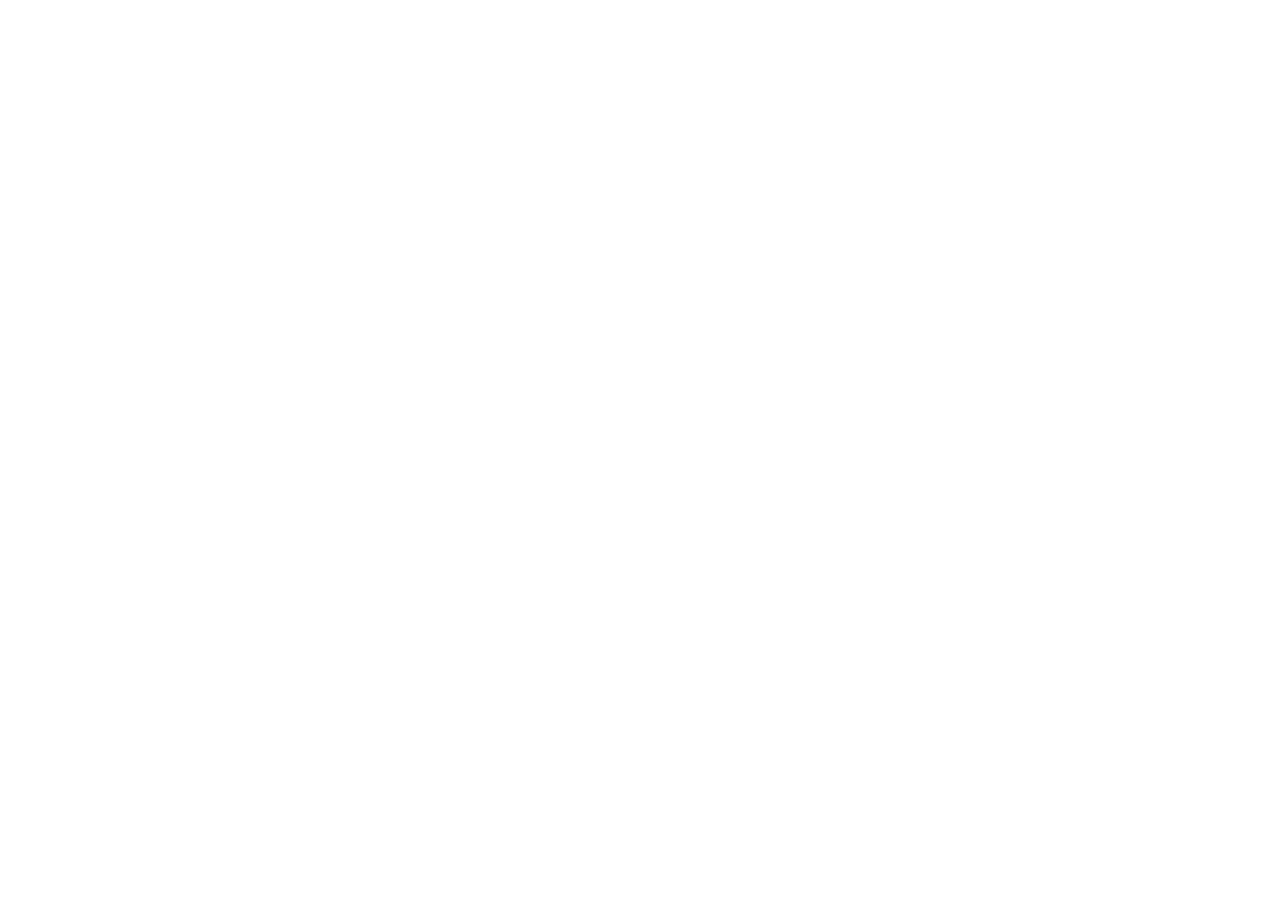
==== index.html @ f891021f "Create index.html" ====
<!DOCTYPE html>
<html lang="en">
<head>
    <meta charset="UTF-8">
    <meta name="viewport" content="width=device-width, initial-scale=1.0">
    <title>WORK-IN-PROGRESS</title>
</head>
<body>
    
</body>
</html>
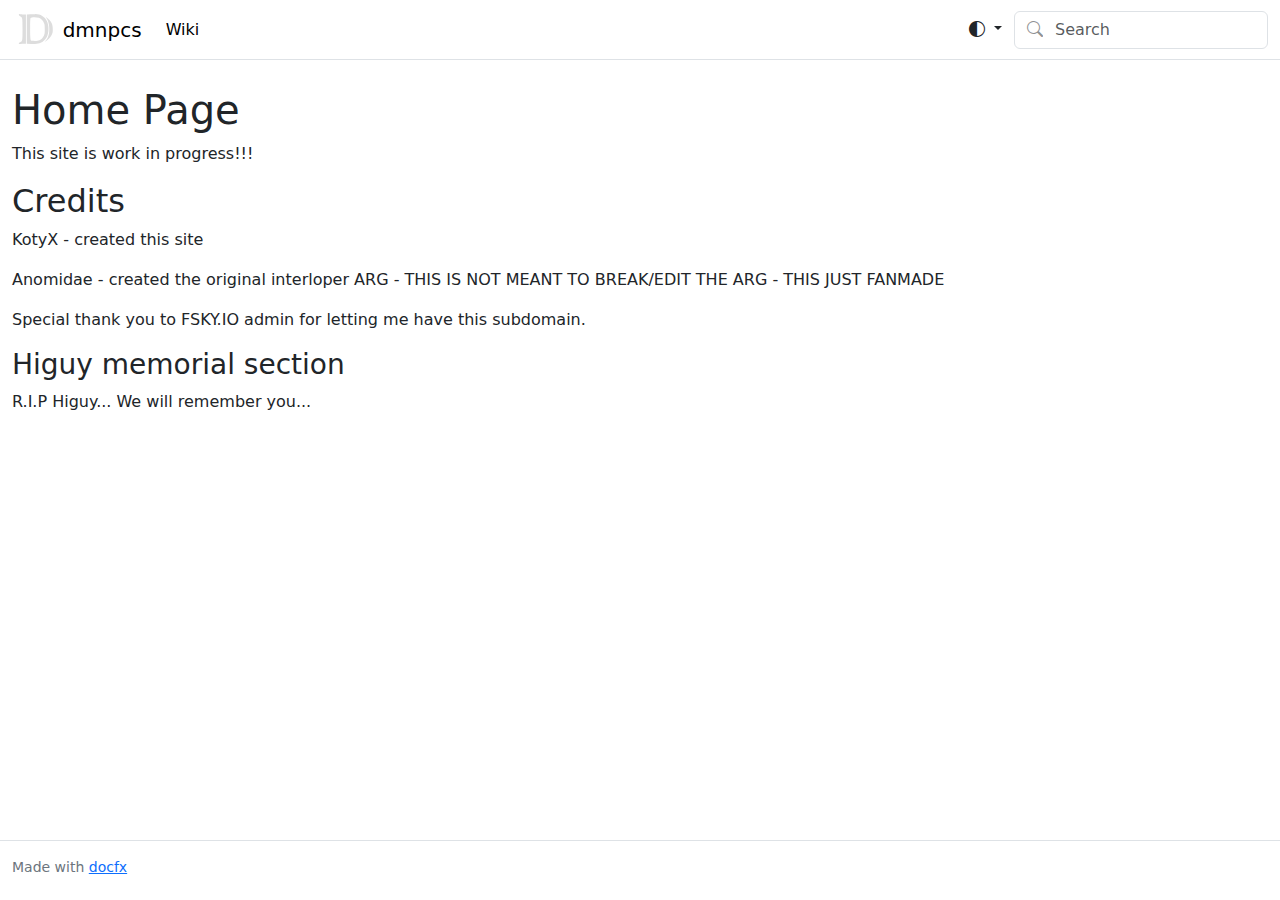
==== commit 44528d88: "Fixed spacing (hopefully)" ====
--- a/index.html
+++ b/index.html
@@ -1,11 +1,108 @@
 <!DOCTYPE html>
-<html lang="en">
-<head>
-    <meta charset="UTF-8">
-    <meta name="viewport" content="width=device-width, initial-scale=1.0">
-    <title>WORK-IN-PROGRESS</title>
-</head>
-<body>
-    
-</body>
+<html>
+  <head>
+    <meta charset="utf-8">
+      <title>Home Page | FSKY DMNPCs Wiki </title>
+      <meta name="viewport" content="width=device-width, initial-scale=1.0">
+      <meta name="title" content="Home Page | FSKY DMNPCs Wiki ">
+      
+      
+      <link rel="icon" href="favicon.ico">
+      <link rel="stylesheet" href="public/docfx.min.css">
+      <link rel="stylesheet" href="public/main.css">
+      <meta name="docfx:navrel" content="toc.html">
+      <meta name="docfx:tocrel" content="toc.html">
+      
+      <meta name="docfx:rel" content="">
+      
+      
+      
+      <meta name="loc:inThisArticle" content="In this article">
+      <meta name="loc:searchResultsCount" content="{count} results for &quot;{query}&quot;">
+      <meta name="loc:searchNoResults" content="No results for &quot;{query}&quot;">
+      <meta name="loc:tocFilter" content="Filter by title">
+      <meta name="loc:nextArticle" content="Next">
+      <meta name="loc:prevArticle" content="Previous">
+      <meta name="loc:themeLight" content="Light">
+      <meta name="loc:themeDark" content="Dark">
+      <meta name="loc:themeAuto" content="Auto">
+      <meta name="loc:changeTheme" content="Change theme">
+      <meta name="loc:copy" content="Copy">
+      <meta name="loc:downloadPdf" content="Download PDF">
+
+      <script type="module" src="./public/docfx.min.js"></script>
+
+      <script>
+        const theme = localStorage.getItem('theme') || 'auto'
+        document.documentElement.setAttribute('data-bs-theme', theme === 'auto' ? (window.matchMedia('(prefers-color-scheme: dark)').matches ? 'dark' : 'light') : theme)
+      </script>
+
+  </head>
+
+  <body class="tex2jax_ignore" data-layout="landing" data-yaml-mime="">
+    <header class="bg-body border-bottom">
+      <nav id="autocollapse" class="navbar navbar-expand-md" role="navigation">
+        <div class="container-xxl flex-nowrap">
+          <a class="navbar-brand" href="index.html">
+            <img id="logo" class="svg" src="logo.svg" alt="dmnpcs">
+            dmnpcs
+          </a>
+          <button class="btn btn-lg d-md-none border-0" type="button" data-bs-toggle="collapse" data-bs-target="#navpanel" aria-controls="navpanel" aria-expanded="false" aria-label="Toggle navigation">
+            <i class="bi bi-three-dots"></i>
+          </button>
+          <div class="collapse navbar-collapse" id="navpanel">
+            <div id="navbar">
+              <form class="search" role="search" id="search">
+                <i class="bi bi-search"></i>
+                <input class="form-control" id="search-query" type="search" disabled placeholder="Search" autocomplete="off" aria-label="Search">
+              </form>
+            </div>
+          </div>
+        </div>
+      </nav>
+    </header>
+
+    <main class="container-xxl">
+
+      <div class="content">
+        <div class="actionbar">
+
+          <nav id="breadcrumb"></nav>
+        </div>
+
+        <article data-uid="">
+<h1 id="home-page">Home Page</h1>
+
+<p>This site is work in progress!!!</p>
+<h2 id="credits">Credits</h2>
+<p>KotyX - created this site</p>
+<p>Anomidae - created the original interloper ARG - THIS IS NOT MEANT TO BREAK/EDIT THE ARG - THIS JUST FANMADE</p>
+<p>Special thank you to FSKY.IO admin for letting me have this subdomain.</p>
+<h3 id="higuy-memorial-section">Higuy memorial section</h3>
+<p>R.I.P Higuy... We will remember you...</p>
+
+</article>
+
+        <div class="contribution d-print-none">
+        </div>
+
+        <div class="next-article d-print-none border-top" id="nextArticle"></div>
+
+      </div>
+
+      <div class="affix">
+        <nav id="affix"></nav>
+      </div>
+    </main>
+
+    <div class="container-xxl search-results" id="search-results"></div>
+
+    <footer class="border-top text-secondary">
+      <div class="container-xxl">
+        <div class="flex-fill">
+          <span>Made with <a href="https://dotnet.github.io/docfx">docfx</a></span>
+        </div>
+      </div>
+    </footer>
+  </body>
 </html>
--- a/public/docfx.min.css
+++ b/public/docfx.min.css
@@ -0,0 +1,16 @@
+@charset "UTF-8";@font-face{font-display:block;font-family:bootstrap-icons;src:url("./bootstrap-icons-X6UQXWUS.woff2?24e3eb84d0bcaf83d77f904c78ac1f47") format("woff2"),url("./bootstrap-icons-OCU552PF.woff?24e3eb84d0bcaf83d77f904c78ac1f47") format("woff")}.bi:before,[class^=bi-]:before,[class*=" bi-"]:before{display:inline-block;font-family:bootstrap-icons!important;font-style:normal;font-weight:400!important;font-variant:normal;text-transform:none;line-height:1;vertical-align:-.125em;-webkit-font-smoothing:antialiased;-moz-osx-font-smoothing:grayscale}.bi-123:before{content:"\f67f"}.bi-alarm-fill:before{content:"\f101"}.bi-alarm:before{content:"\f102"}.bi-align-bottom:before{content:"\f103"}.bi-align-center:before{content:"\f104"}.bi-align-end:before{content:"\f105"}.bi-align-middle:before{content:"\f106"}.bi-align-start:before{content:"\f107"}.bi-align-top:before{content:"\f108"}.bi-alt:before{content:"\f109"}.bi-app-indicator:before{content:"\f10a"}.bi-app:before{content:"\f10b"}.bi-archive-fill:before{content:"\f10c"}.bi-archive:before{content:"\f10d"}.bi-arrow-90deg-down:before{content:"\f10e"}.bi-arrow-90deg-left:before{content:"\f10f"}.bi-arrow-90deg-right:before{content:"\f110"}.bi-arrow-90deg-up:before{content:"\f111"}.bi-arrow-bar-down:before{content:"\f112"}.bi-arrow-bar-left:before{content:"\f113"}.bi-arrow-bar-right:before{content:"\f114"}.bi-arrow-bar-up:before{content:"\f115"}.bi-arrow-clockwise:before{content:"\f116"}.bi-arrow-counterclockwise:before{content:"\f117"}.bi-arrow-down-circle-fill:before{content:"\f118"}.bi-arrow-down-circle:before{content:"\f119"}.bi-arrow-down-left-circle-fill:before{content:"\f11a"}.bi-arrow-down-left-circle:before{content:"\f11b"}.bi-arrow-down-left-square-fill:before{content:"\f11c"}.bi-arrow-down-left-square:before{content:"\f11d"}.bi-arrow-down-left:before{content:"\f11e"}.bi-arrow-down-right-circle-fill:before{content:"\f11f"}.bi-arrow-down-right-circle:before{content:"\f120"}.bi-arrow-down-right-square-fill:before{content:"\f121"}.bi-arrow-down-right-square:before{content:"\f122"}.bi-arrow-down-right:before{content:"\f123"}.bi-arrow-down-short:before{content:"\f124"}.bi-arrow-down-square-fill:before{content:"\f125"}.bi-arrow-down-square:before{content:"\f126"}.bi-arrow-down-up:before{content:"\f127"}.bi-arrow-down:before{content:"\f128"}.bi-arrow-left-circle-fill:before{content:"\f129"}.bi-arrow-left-circle:before{content:"\f12a"}.bi-arrow-left-right:before{content:"\f12b"}.bi-arrow-left-short:before{content:"\f12c"}.bi-arrow-left-square-fill:before{content:"\f12d"}.bi-arrow-left-square:before{content:"\f12e"}.bi-arrow-left:before{content:"\f12f"}.bi-arrow-repeat:before{content:"\f130"}.bi-arrow-return-left:before{content:"\f131"}.bi-arrow-return-right:before{content:"\f132"}.bi-arrow-right-circle-fill:before{content:"\f133"}.bi-arrow-right-circle:before{content:"\f134"}.bi-arrow-right-short:before{content:"\f135"}.bi-arrow-right-square-fill:before{content:"\f136"}.bi-arrow-right-square:before{content:"\f137"}.bi-arrow-right:before{content:"\f138"}.bi-arrow-up-circle-fill:before{content:"\f139"}.bi-arrow-up-circle:before{content:"\f13a"}.bi-arrow-up-left-circle-fill:before{content:"\f13b"}.bi-arrow-up-left-circle:before{content:"\f13c"}.bi-arrow-up-left-square-fill:before{content:"\f13d"}.bi-arrow-up-left-square:before{content:"\f13e"}.bi-arrow-up-left:before{content:"\f13f"}.bi-arrow-up-right-circle-fill:before{content:"\f140"}.bi-arrow-up-right-circle:before{content:"\f141"}.bi-arrow-up-right-square-fill:before{content:"\f142"}.bi-arrow-up-right-square:before{content:"\f143"}.bi-arrow-up-right:before{content:"\f144"}.bi-arrow-up-short:before{content:"\f145"}.bi-arrow-up-square-fill:before{content:"\f146"}.bi-arrow-up-square:before{content:"\f147"}.bi-arrow-up:before{content:"\f148"}.bi-arrows-angle-contract:before{content:"\f149"}.bi-arrows-angle-expand:before{content:"\f14a"}.bi-arrows-collapse:before{content:"\f14b"}.bi-arrows-expand:before{content:"\f14c"}.bi-arrows-fullscreen:before{content:"\f14d"}.bi-arrows-move:before{content:"\f14e"}.bi-aspect-ratio-fill:before{content:"\f14f"}.bi-aspect-ratio:before{content:"\f150"}.bi-asterisk:before{content:"\f151"}.bi-at:before{content:"\f152"}.bi-award-fill:before{content:"\f153"}.bi-award:before{content:"\f154"}.bi-back:before{content:"\f155"}.bi-backspace-fill:before{content:"\f156"}.bi-backspace-reverse-fill:before{content:"\f157"}.bi-backspace-reverse:before{content:"\f158"}.bi-backspace:before{content:"\f159"}.bi-badge-3d-fill:before{content:"\f15a"}.bi-badge-3d:before{content:"\f15b"}.bi-badge-4k-fill:before{content:"\f15c"}.bi-badge-4k:before{content:"\f15d"}.bi-badge-8k-fill:before{content:"\f15e"}.bi-badge-8k:before{content:"\f15f"}.bi-badge-ad-fill:before{content:"\f160"}.bi-badge-ad:before{content:"\f161"}.bi-badge-ar-fill:before{content:"\f162"}.bi-badge-ar:before{content:"\f163"}.bi-badge-cc-fill:before{content:"\f164"}.bi-badge-cc:before{content:"\f165"}.bi-badge-hd-fill:before{content:"\f166"}.bi-badge-hd:before{content:"\f167"}.bi-badge-tm-fill:before{content:"\f168"}.bi-badge-tm:before{content:"\f169"}.bi-badge-vo-fill:before{content:"\f16a"}.bi-badge-vo:before{content:"\f16b"}.bi-badge-vr-fill:before{content:"\f16c"}.bi-badge-vr:before{content:"\f16d"}.bi-badge-wc-fill:before{content:"\f16e"}.bi-badge-wc:before{content:"\f16f"}.bi-bag-check-fill:before{content:"\f170"}.bi-bag-check:before{content:"\f171"}.bi-bag-dash-fill:before{content:"\f172"}.bi-bag-dash:before{content:"\f173"}.bi-bag-fill:before{content:"\f174"}.bi-bag-plus-fill:before{content:"\f175"}.bi-bag-plus:before{content:"\f176"}.bi-bag-x-fill:before{content:"\f177"}.bi-bag-x:before{content:"\f178"}.bi-bag:before{content:"\f179"}.bi-bar-chart-fill:before{content:"\f17a"}.bi-bar-chart-line-fill:before{content:"\f17b"}.bi-bar-chart-line:before{content:"\f17c"}.bi-bar-chart-steps:before{content:"\f17d"}.bi-bar-chart:before{content:"\f17e"}.bi-basket-fill:before{content:"\f17f"}.bi-basket:before{content:"\f180"}.bi-basket2-fill:before{content:"\f181"}.bi-basket2:before{content:"\f182"}.bi-basket3-fill:before{content:"\f183"}.bi-basket3:before{content:"\f184"}.bi-battery-charging:before{content:"\f185"}.bi-battery-full:before{content:"\f186"}.bi-battery-half:before{content:"\f187"}.bi-battery:before{content:"\f188"}.bi-bell-fill:before{content:"\f189"}.bi-bell:before{content:"\f18a"}.bi-bezier:before{content:"\f18b"}.bi-bezier2:before{content:"\f18c"}.bi-bicycle:before{content:"\f18d"}.bi-binoculars-fill:before{content:"\f18e"}.bi-binoculars:before{content:"\f18f"}.bi-blockquote-left:before{content:"\f190"}.bi-blockquote-right:before{content:"\f191"}.bi-book-fill:before{content:"\f192"}.bi-book-half:before{content:"\f193"}.bi-book:before{content:"\f194"}.bi-bookmark-check-fill:before{content:"\f195"}.bi-bookmark-check:before{content:"\f196"}.bi-bookmark-dash-fill:before{content:"\f197"}.bi-bookmark-dash:before{content:"\f198"}.bi-bookmark-fill:before{content:"\f199"}.bi-bookmark-heart-fill:before{content:"\f19a"}.bi-bookmark-heart:before{content:"\f19b"}.bi-bookmark-plus-fill:before{content:"\f19c"}.bi-bookmark-plus:before{content:"\f19d"}.bi-bookmark-star-fill:before{content:"\f19e"}.bi-bookmark-star:before{content:"\f19f"}.bi-bookmark-x-fill:before{content:"\f1a0"}.bi-bookmark-x:before{content:"\f1a1"}.bi-bookmark:before{content:"\f1a2"}.bi-bookmarks-fill:before{content:"\f1a3"}.bi-bookmarks:before{content:"\f1a4"}.bi-bookshelf:before{content:"\f1a5"}.bi-bootstrap-fill:before{content:"\f1a6"}.bi-bootstrap-reboot:before{content:"\f1a7"}.bi-bootstrap:before{content:"\f1a8"}.bi-border-all:before{content:"\f1a9"}.bi-border-bottom:before{content:"\f1aa"}.bi-border-center:before{content:"\f1ab"}.bi-border-inner:before{content:"\f1ac"}.bi-border-left:before{content:"\f1ad"}.bi-border-middle:before{content:"\f1ae"}.bi-border-outer:before{content:"\f1af"}.bi-border-right:before{content:"\f1b0"}.bi-border-style:before{content:"\f1b1"}.bi-border-top:before{content:"\f1b2"}.bi-border-width:before{content:"\f1b3"}.bi-border:before{content:"\f1b4"}.bi-bounding-box-circles:before{content:"\f1b5"}.bi-bounding-box:before{content:"\f1b6"}.bi-box-arrow-down-left:before{content:"\f1b7"}.bi-box-arrow-down-right:before{content:"\f1b8"}.bi-box-arrow-down:before{content:"\f1b9"}.bi-box-arrow-in-down-left:before{content:"\f1ba"}.bi-box-arrow-in-down-right:before{content:"\f1bb"}.bi-box-arrow-in-down:before{content:"\f1bc"}.bi-box-arrow-in-left:before{content:"\f1bd"}.bi-box-arrow-in-right:before{content:"\f1be"}.bi-box-arrow-in-up-left:before{content:"\f1bf"}.bi-box-arrow-in-up-right:before{content:"\f1c0"}.bi-box-arrow-in-up:before{content:"\f1c1"}.bi-box-arrow-left:before{content:"\f1c2"}.bi-box-arrow-right:before{content:"\f1c3"}.bi-box-arrow-up-left:before{content:"\f1c4"}.bi-box-arrow-up-right:before{content:"\f1c5"}.bi-box-arrow-up:before{content:"\f1c6"}.bi-box-seam:before{content:"\f1c7"}.bi-box:before{content:"\f1c8"}.bi-braces:before{content:"\f1c9"}.bi-bricks:before{content:"\f1ca"}.bi-briefcase-fill:before{content:"\f1cb"}.bi-briefcase:before{content:"\f1cc"}.bi-brightness-alt-high-fill:before{content:"\f1cd"}.bi-brightness-alt-high:before{content:"\f1ce"}.bi-brightness-alt-low-fill:before{content:"\f1cf"}.bi-brightness-alt-low:before{content:"\f1d0"}.bi-brightness-high-fill:before{content:"\f1d1"}.bi-brightness-high:before{content:"\f1d2"}.bi-brightness-low-fill:before{content:"\f1d3"}.bi-brightness-low:before{content:"\f1d4"}.bi-broadcast-pin:before{content:"\f1d5"}.bi-broadcast:before{content:"\f1d6"}.bi-brush-fill:before{content:"\f1d7"}.bi-brush:before{content:"\f1d8"}.bi-bucket-fill:before{content:"\f1d9"}.bi-bucket:before{content:"\f1da"}.bi-bug-fill:before{content:"\f1db"}.bi-bug:before{content:"\f1dc"}.bi-building:before{content:"\f1dd"}.bi-bullseye:before{content:"\f1de"}.bi-calculator-fill:before{content:"\f1df"}.bi-calculator:before{content:"\f1e0"}.bi-calendar-check-fill:before{content:"\f1e1"}.bi-calendar-check:before{content:"\f1e2"}.bi-calendar-date-fill:before{content:"\f1e3"}.bi-calendar-date:before{content:"\f1e4"}.bi-calendar-day-fill:before{content:"\f1e5"}.bi-calendar-day:before{content:"\f1e6"}.bi-calendar-event-fill:before{content:"\f1e7"}.bi-calendar-event:before{content:"\f1e8"}.bi-calendar-fill:before{content:"\f1e9"}.bi-calendar-minus-fill:before{content:"\f1ea"}.bi-calendar-minus:before{content:"\f1eb"}.bi-calendar-month-fill:before{content:"\f1ec"}.bi-calendar-month:before{content:"\f1ed"}.bi-calendar-plus-fill:before{content:"\f1ee"}.bi-calendar-plus:before{content:"\f1ef"}.bi-calendar-range-fill:before{content:"\f1f0"}.bi-calendar-range:before{content:"\f1f1"}.bi-calendar-week-fill:before{content:"\f1f2"}.bi-calendar-week:before{content:"\f1f3"}.bi-calendar-x-fill:before{content:"\f1f4"}.bi-calendar-x:before{content:"\f1f5"}.bi-calendar:before{content:"\f1f6"}.bi-calendar2-check-fill:before{content:"\f1f7"}.bi-calendar2-check:before{content:"\f1f8"}.bi-calendar2-date-fill:before{content:"\f1f9"}.bi-calendar2-date:before{content:"\f1fa"}.bi-calendar2-day-fill:before{content:"\f1fb"}.bi-calendar2-day:before{content:"\f1fc"}.bi-calendar2-event-fill:before{content:"\f1fd"}.bi-calendar2-event:before{content:"\f1fe"}.bi-calendar2-fill:before{content:"\f1ff"}.bi-calendar2-minus-fill:before{content:"\f200"}.bi-calendar2-minus:before{content:"\f201"}.bi-calendar2-month-fill:before{content:"\f202"}.bi-calendar2-month:before{content:"\f203"}.bi-calendar2-plus-fill:before{content:"\f204"}.bi-calendar2-plus:before{content:"\f205"}.bi-calendar2-range-fill:before{content:"\f206"}.bi-calendar2-range:before{content:"\f207"}.bi-calendar2-week-fill:before{content:"\f208"}.bi-calendar2-week:before{content:"\f209"}.bi-calendar2-x-fill:before{content:"\f20a"}.bi-calendar2-x:before{content:"\f20b"}.bi-calendar2:before{content:"\f20c"}.bi-calendar3-event-fill:before{content:"\f20d"}.bi-calendar3-event:before{content:"\f20e"}.bi-calendar3-fill:before{content:"\f20f"}.bi-calendar3-range-fill:before{content:"\f210"}.bi-calendar3-range:before{content:"\f211"}.bi-calendar3-week-fill:before{content:"\f212"}.bi-calendar3-week:before{content:"\f213"}.bi-calendar3:before{content:"\f214"}.bi-calendar4-event:before{content:"\f215"}.bi-calendar4-range:before{content:"\f216"}.bi-calendar4-week:before{content:"\f217"}.bi-calendar4:before{content:"\f218"}.bi-camera-fill:before{content:"\f219"}.bi-camera-reels-fill:before{content:"\f21a"}.bi-camera-reels:before{content:"\f21b"}.bi-camera-video-fill:before{content:"\f21c"}.bi-camera-video-off-fill:before{content:"\f21d"}.bi-camera-video-off:before{content:"\f21e"}.bi-camera-video:before{content:"\f21f"}.bi-camera:before{content:"\f220"}.bi-camera2:before{content:"\f221"}.bi-capslock-fill:before{content:"\f222"}.bi-capslock:before{content:"\f223"}.bi-card-checklist:before{content:"\f224"}.bi-card-heading:before{content:"\f225"}.bi-card-image:before{content:"\f226"}.bi-card-list:before{content:"\f227"}.bi-card-text:before{content:"\f228"}.bi-caret-down-fill:before{content:"\f229"}.bi-caret-down-square-fill:before{content:"\f22a"}.bi-caret-down-square:before{content:"\f22b"}.bi-caret-down:before{content:"\f22c"}.bi-caret-left-fill:before{content:"\f22d"}.bi-caret-left-square-fill:before{content:"\f22e"}.bi-caret-left-square:before{content:"\f22f"}.bi-caret-left:before{content:"\f230"}.bi-caret-right-fill:before{content:"\f231"}.bi-caret-right-square-fill:before{content:"\f232"}.bi-caret-right-square:before{content:"\f233"}.bi-caret-right:before{content:"\f234"}.bi-caret-up-fill:before{content:"\f235"}.bi-caret-up-square-fill:before{content:"\f236"}.bi-caret-up-square:before{content:"\f237"}.bi-caret-up:before{content:"\f238"}.bi-cart-check-fill:before{content:"\f239"}.bi-cart-check:before{content:"\f23a"}.bi-cart-dash-fill:before{content:"\f23b"}.bi-cart-dash:before{content:"\f23c"}.bi-cart-fill:before{content:"\f23d"}.bi-cart-plus-fill:before{content:"\f23e"}.bi-cart-plus:before{content:"\f23f"}.bi-cart-x-fill:before{content:"\f240"}.bi-cart-x:before{content:"\f241"}.bi-cart:before{content:"\f242"}.bi-cart2:before{content:"\f243"}.bi-cart3:before{content:"\f244"}.bi-cart4:before{content:"\f245"}.bi-cash-stack:before{content:"\f246"}.bi-cash:before{content:"\f247"}.bi-cast:before{content:"\f248"}.bi-chat-dots-fill:before{content:"\f249"}.bi-chat-dots:before{content:"\f24a"}.bi-chat-fill:before{content:"\f24b"}.bi-chat-left-dots-fill:before{content:"\f24c"}.bi-chat-left-dots:before{content:"\f24d"}.bi-chat-left-fill:before{content:"\f24e"}.bi-chat-left-quote-fill:before{content:"\f24f"}.bi-chat-left-quote:before{content:"\f250"}.bi-chat-left-text-fill:before{content:"\f251"}.bi-chat-left-text:before{content:"\f252"}.bi-chat-left:before{content:"\f253"}.bi-chat-quote-fill:before{content:"\f254"}.bi-chat-quote:before{content:"\f255"}.bi-chat-right-dots-fill:before{content:"\f256"}.bi-chat-right-dots:before{content:"\f257"}.bi-chat-right-fill:before{content:"\f258"}.bi-chat-right-quote-fill:before{content:"\f259"}.bi-chat-right-quote:before{content:"\f25a"}.bi-chat-right-text-fill:before{content:"\f25b"}.bi-chat-right-text:before{content:"\f25c"}.bi-chat-right:before{content:"\f25d"}.bi-chat-square-dots-fill:before{content:"\f25e"}.bi-chat-square-dots:before{content:"\f25f"}.bi-chat-square-fill:before{content:"\f260"}.bi-chat-square-quote-fill:before{content:"\f261"}.bi-chat-square-quote:before{content:"\f262"}.bi-chat-square-text-fill:before{content:"\f263"}.bi-chat-square-text:before{content:"\f264"}.bi-chat-square:before{content:"\f265"}.bi-chat-text-fill:before{content:"\f266"}.bi-chat-text:before{content:"\f267"}.bi-chat:before{content:"\f268"}.bi-check-all:before{content:"\f269"}.bi-check-circle-fill:before{content:"\f26a"}.bi-check-circle:before{content:"\f26b"}.bi-check-square-fill:before{content:"\f26c"}.bi-check-square:before{content:"\f26d"}.bi-check:before{content:"\f26e"}.bi-check2-all:before{content:"\f26f"}.bi-check2-circle:before{content:"\f270"}.bi-check2-square:before{content:"\f271"}.bi-check2:before{content:"\f272"}.bi-chevron-bar-contract:before{content:"\f273"}.bi-chevron-bar-down:before{content:"\f274"}.bi-chevron-bar-expand:before{content:"\f275"}.bi-chevron-bar-left:before{content:"\f276"}.bi-chevron-bar-right:before{content:"\f277"}.bi-chevron-bar-up:before{content:"\f278"}.bi-chevron-compact-down:before{content:"\f279"}.bi-chevron-compact-left:before{content:"\f27a"}.bi-chevron-compact-right:before{content:"\f27b"}.bi-chevron-compact-up:before{content:"\f27c"}.bi-chevron-contract:before{content:"\f27d"}.bi-chevron-double-down:before{content:"\f27e"}.bi-chevron-double-left:before{content:"\f27f"}.bi-chevron-double-right:before{content:"\f280"}.bi-chevron-double-up:before{content:"\f281"}.bi-chevron-down:before{content:"\f282"}.bi-chevron-expand:before{content:"\f283"}.bi-chevron-left:before{content:"\f284"}.bi-chevron-right:before{content:"\f285"}.bi-chevron-up:before{content:"\f286"}.bi-circle-fill:before{content:"\f287"}.bi-circle-half:before{content:"\f288"}.bi-circle-square:before{content:"\f289"}.bi-circle:before{content:"\f28a"}.bi-clipboard-check:before{content:"\f28b"}.bi-clipboard-data:before{content:"\f28c"}.bi-clipboard-minus:before{content:"\f28d"}.bi-clipboard-plus:before{content:"\f28e"}.bi-clipboard-x:before{content:"\f28f"}.bi-clipboard:before{content:"\f290"}.bi-clock-fill:before{content:"\f291"}.bi-clock-history:before{content:"\f292"}.bi-clock:before{content:"\f293"}.bi-cloud-arrow-down-fill:before{content:"\f294"}.bi-cloud-arrow-down:before{content:"\f295"}.bi-cloud-arrow-up-fill:before{content:"\f296"}.bi-cloud-arrow-up:before{content:"\f297"}.bi-cloud-check-fill:before{content:"\f298"}.bi-cloud-check:before{content:"\f299"}.bi-cloud-download-fill:before{content:"\f29a"}.bi-cloud-download:before{content:"\f29b"}.bi-cloud-drizzle-fill:before{content:"\f29c"}.bi-cloud-drizzle:before{content:"\f29d"}.bi-cloud-fill:before{content:"\f29e"}.bi-cloud-fog-fill:before{content:"\f29f"}.bi-cloud-fog:before{content:"\f2a0"}.bi-cloud-fog2-fill:before{content:"\f2a1"}.bi-cloud-fog2:before{content:"\f2a2"}.bi-cloud-hail-fill:before{content:"\f2a3"}.bi-cloud-hail:before{content:"\f2a4"}.bi-cloud-haze-fill:before{content:"\f2a6"}.bi-cloud-haze:before{content:"\f2a7"}.bi-cloud-haze2-fill:before{content:"\f2a8"}.bi-cloud-lightning-fill:before{content:"\f2a9"}.bi-cloud-lightning-rain-fill:before{content:"\f2aa"}.bi-cloud-lightning-rain:before{content:"\f2ab"}.bi-cloud-lightning:before{content:"\f2ac"}.bi-cloud-minus-fill:before{content:"\f2ad"}.bi-cloud-minus:before{content:"\f2ae"}.bi-cloud-moon-fill:before{content:"\f2af"}.bi-cloud-moon:before{content:"\f2b0"}.bi-cloud-plus-fill:before{content:"\f2b1"}.bi-cloud-plus:before{content:"\f2b2"}.bi-cloud-rain-fill:before{content:"\f2b3"}.bi-cloud-rain-heavy-fill:before{content:"\f2b4"}.bi-cloud-rain-heavy:before{content:"\f2b5"}.bi-cloud-rain:before{content:"\f2b6"}.bi-cloud-slash-fill:before{content:"\f2b7"}.bi-cloud-slash:before{content:"\f2b8"}.bi-cloud-sleet-fill:before{content:"\f2b9"}.bi-cloud-sleet:before{content:"\f2ba"}.bi-cloud-snow-fill:before{content:"\f2bb"}.bi-cloud-snow:before{content:"\f2bc"}.bi-cloud-sun-fill:before{content:"\f2bd"}.bi-cloud-sun:before{content:"\f2be"}.bi-cloud-upload-fill:before{content:"\f2bf"}.bi-cloud-upload:before{content:"\f2c0"}.bi-cloud:before{content:"\f2c1"}.bi-clouds-fill:before{content:"\f2c2"}.bi-clouds:before{content:"\f2c3"}.bi-cloudy-fill:before{content:"\f2c4"}.bi-cloudy:before{content:"\f2c5"}.bi-code-slash:before{content:"\f2c6"}.bi-code-square:before{content:"\f2c7"}.bi-code:before{content:"\f2c8"}.bi-collection-fill:before{content:"\f2c9"}.bi-collection-play-fill:before{content:"\f2ca"}.bi-collection-play:before{content:"\f2cb"}.bi-collection:before{content:"\f2cc"}.bi-columns-gap:before{content:"\f2cd"}.bi-columns:before{content:"\f2ce"}.bi-command:before{content:"\f2cf"}.bi-compass-fill:before{content:"\f2d0"}.bi-compass:before{content:"\f2d1"}.bi-cone-striped:before{content:"\f2d2"}.bi-cone:before{content:"\f2d3"}.bi-controller:before{content:"\f2d4"}.bi-cpu-fill:before{content:"\f2d5"}.bi-cpu:before{content:"\f2d6"}.bi-credit-card-2-back-fill:before{content:"\f2d7"}.bi-credit-card-2-back:before{content:"\f2d8"}.bi-credit-card-2-front-fill:before{content:"\f2d9"}.bi-credit-card-2-front:before{content:"\f2da"}.bi-credit-card-fill:before{content:"\f2db"}.bi-credit-card:before{content:"\f2dc"}.bi-crop:before{content:"\f2dd"}.bi-cup-fill:before{content:"\f2de"}.bi-cup-straw:before{content:"\f2df"}.bi-cup:before{content:"\f2e0"}.bi-cursor-fill:before{content:"\f2e1"}.bi-cursor-text:before{content:"\f2e2"}.bi-cursor:before{content:"\f2e3"}.bi-dash-circle-dotted:before{content:"\f2e4"}.bi-dash-circle-fill:before{content:"\f2e5"}.bi-dash-circle:before{content:"\f2e6"}.bi-dash-square-dotted:before{content:"\f2e7"}.bi-dash-square-fill:before{content:"\f2e8"}.bi-dash-square:before{content:"\f2e9"}.bi-dash:before{content:"\f2ea"}.bi-diagram-2-fill:before{content:"\f2eb"}.bi-diagram-2:before{content:"\f2ec"}.bi-diagram-3-fill:before{content:"\f2ed"}.bi-diagram-3:before{content:"\f2ee"}.bi-diamond-fill:before{content:"\f2ef"}.bi-diamond-half:before{content:"\f2f0"}.bi-diamond:before{content:"\f2f1"}.bi-dice-1-fill:before{content:"\f2f2"}.bi-dice-1:before{content:"\f2f3"}.bi-dice-2-fill:before{content:"\f2f4"}.bi-dice-2:before{content:"\f2f5"}.bi-dice-3-fill:before{content:"\f2f6"}.bi-dice-3:before{content:"\f2f7"}.bi-dice-4-fill:before{content:"\f2f8"}.bi-dice-4:before{content:"\f2f9"}.bi-dice-5-fill:before{content:"\f2fa"}.bi-dice-5:before{content:"\f2fb"}.bi-dice-6-fill:before{content:"\f2fc"}.bi-dice-6:before{content:"\f2fd"}.bi-disc-fill:before{content:"\f2fe"}.bi-disc:before{content:"\f2ff"}.bi-discord:before{content:"\f300"}.bi-display-fill:before{content:"\f301"}.bi-display:before{content:"\f302"}.bi-distribute-horizontal:before{content:"\f303"}.bi-distribute-vertical:before{content:"\f304"}.bi-door-closed-fill:before{content:"\f305"}.bi-door-closed:before{content:"\f306"}.bi-door-open-fill:before{content:"\f307"}.bi-door-open:before{content:"\f308"}.bi-dot:before{content:"\f309"}.bi-download:before{content:"\f30a"}.bi-droplet-fill:before{content:"\f30b"}.bi-droplet-half:before{content:"\f30c"}.bi-droplet:before{content:"\f30d"}.bi-earbuds:before{content:"\f30e"}.bi-easel-fill:before{content:"\f30f"}.bi-easel:before{content:"\f310"}.bi-egg-fill:before{content:"\f311"}.bi-egg-fried:before{content:"\f312"}.bi-egg:before{content:"\f313"}.bi-eject-fill:before{content:"\f314"}.bi-eject:before{content:"\f315"}.bi-emoji-angry-fill:before{content:"\f316"}.bi-emoji-angry:before{content:"\f317"}.bi-emoji-dizzy-fill:before{content:"\f318"}.bi-emoji-dizzy:before{content:"\f319"}.bi-emoji-expressionless-fill:before{content:"\f31a"}.bi-emoji-expressionless:before{content:"\f31b"}.bi-emoji-frown-fill:before{content:"\f31c"}.bi-emoji-frown:before{content:"\f31d"}.bi-emoji-heart-eyes-fill:before{content:"\f31e"}.bi-emoji-heart-eyes:before{content:"\f31f"}.bi-emoji-laughing-fill:before{content:"\f320"}.bi-emoji-laughing:before{content:"\f321"}.bi-emoji-neutral-fill:before{content:"\f322"}.bi-emoji-neutral:before{content:"\f323"}.bi-emoji-smile-fill:before{content:"\f324"}.bi-emoji-smile-upside-down-fill:before{content:"\f325"}.bi-emoji-smile-upside-down:before{content:"\f326"}.bi-emoji-smile:before{content:"\f327"}.bi-emoji-sunglasses-fill:before{content:"\f328"}.bi-emoji-sunglasses:before{content:"\f329"}.bi-emoji-wink-fill:before{content:"\f32a"}.bi-emoji-wink:before{content:"\f32b"}.bi-envelope-fill:before{content:"\f32c"}.bi-envelope-open-fill:before{content:"\f32d"}.bi-envelope-open:before{content:"\f32e"}.bi-envelope:before{content:"\f32f"}.bi-eraser-fill:before{content:"\f330"}.bi-eraser:before{content:"\f331"}.bi-exclamation-circle-fill:before{content:"\f332"}.bi-exclamation-circle:before{content:"\f333"}.bi-exclamation-diamond-fill:before{content:"\f334"}.bi-exclamation-diamond:before{content:"\f335"}.bi-exclamation-octagon-fill:before{content:"\f336"}.bi-exclamation-octagon:before{content:"\f337"}.bi-exclamation-square-fill:before{content:"\f338"}.bi-exclamation-square:before{content:"\f339"}.bi-exclamation-triangle-fill:before{content:"\f33a"}.bi-exclamation-triangle:before{content:"\f33b"}.bi-exclamation:before{content:"\f33c"}.bi-exclude:before{content:"\f33d"}.bi-eye-fill:before{content:"\f33e"}.bi-eye-slash-fill:before{content:"\f33f"}.bi-eye-slash:before{content:"\f340"}.bi-eye:before{content:"\f341"}.bi-eyedropper:before{content:"\f342"}.bi-eyeglasses:before{content:"\f343"}.bi-facebook:before{content:"\f344"}.bi-file-arrow-down-fill:before{content:"\f345"}.bi-file-arrow-down:before{content:"\f346"}.bi-file-arrow-up-fill:before{content:"\f347"}.bi-file-arrow-up:before{content:"\f348"}.bi-file-bar-graph-fill:before{content:"\f349"}.bi-file-bar-graph:before{content:"\f34a"}.bi-file-binary-fill:before{content:"\f34b"}.bi-file-binary:before{content:"\f34c"}.bi-file-break-fill:before{content:"\f34d"}.bi-file-break:before{content:"\f34e"}.bi-file-check-fill:before{content:"\f34f"}.bi-file-check:before{content:"\f350"}.bi-file-code-fill:before{content:"\f351"}.bi-file-code:before{content:"\f352"}.bi-file-diff-fill:before{content:"\f353"}.bi-file-diff:before{content:"\f354"}.bi-file-earmark-arrow-down-fill:before{content:"\f355"}.bi-file-earmark-arrow-down:before{content:"\f356"}.bi-file-earmark-arrow-up-fill:before{content:"\f357"}.bi-file-earmark-arrow-up:before{content:"\f358"}.bi-file-earmark-bar-graph-fill:before{content:"\f359"}.bi-file-earmark-bar-graph:before{content:"\f35a"}.bi-file-earmark-binary-fill:before{content:"\f35b"}.bi-file-earmark-binary:before{content:"\f35c"}.bi-file-earmark-break-fill:before{content:"\f35d"}.bi-file-earmark-break:before{content:"\f35e"}.bi-file-earmark-check-fill:before{content:"\f35f"}.bi-file-earmark-check:before{content:"\f360"}.bi-file-earmark-code-fill:before{content:"\f361"}.bi-file-earmark-code:before{content:"\f362"}.bi-file-earmark-diff-fill:before{content:"\f363"}.bi-file-earmark-diff:before{content:"\f364"}.bi-file-earmark-easel-fill:before{content:"\f365"}.bi-file-earmark-easel:before{content:"\f366"}.bi-file-earmark-excel-fill:before{content:"\f367"}.bi-file-earmark-excel:before{content:"\f368"}.bi-file-earmark-fill:before{content:"\f369"}.bi-file-earmark-font-fill:before{content:"\f36a"}.bi-file-earmark-font:before{content:"\f36b"}.bi-file-earmark-image-fill:before{content:"\f36c"}.bi-file-earmark-image:before{content:"\f36d"}.bi-file-earmark-lock-fill:before{content:"\f36e"}.bi-file-earmark-lock:before{content:"\f36f"}.bi-file-earmark-lock2-fill:before{content:"\f370"}.bi-file-earmark-lock2:before{content:"\f371"}.bi-file-earmark-medical-fill:before{content:"\f372"}.bi-file-earmark-medical:before{content:"\f373"}.bi-file-earmark-minus-fill:before{content:"\f374"}.bi-file-earmark-minus:before{content:"\f375"}.bi-file-earmark-music-fill:before{content:"\f376"}.bi-file-earmark-music:before{content:"\f377"}.bi-file-earmark-person-fill:before{content:"\f378"}.bi-file-earmark-person:before{content:"\f379"}.bi-file-earmark-play-fill:before{content:"\f37a"}.bi-file-earmark-play:before{content:"\f37b"}.bi-file-earmark-plus-fill:before{content:"\f37c"}.bi-file-earmark-plus:before{content:"\f37d"}.bi-file-earmark-post-fill:before{content:"\f37e"}.bi-file-earmark-post:before{content:"\f37f"}.bi-file-earmark-ppt-fill:before{content:"\f380"}.bi-file-earmark-ppt:before{content:"\f381"}.bi-file-earmark-richtext-fill:before{content:"\f382"}.bi-file-earmark-richtext:before{content:"\f383"}.bi-file-earmark-ruled-fill:before{content:"\f384"}.bi-file-earmark-ruled:before{content:"\f385"}.bi-file-earmark-slides-fill:before{content:"\f386"}.bi-file-earmark-slides:before{content:"\f387"}.bi-file-earmark-spreadsheet-fill:before{content:"\f388"}.bi-file-earmark-spreadsheet:before{content:"\f389"}.bi-file-earmark-text-fill:before{content:"\f38a"}.bi-file-earmark-text:before{content:"\f38b"}.bi-file-earmark-word-fill:before{content:"\f38c"}.bi-file-earmark-word:before{content:"\f38d"}.bi-file-earmark-x-fill:before{content:"\f38e"}.bi-file-earmark-x:before{content:"\f38f"}.bi-file-earmark-zip-fill:before{content:"\f390"}.bi-file-earmark-zip:before{content:"\f391"}.bi-file-earmark:before{content:"\f392"}.bi-file-easel-fill:before{content:"\f393"}.bi-file-easel:before{content:"\f394"}.bi-file-excel-fill:before{content:"\f395"}.bi-file-excel:before{content:"\f396"}.bi-file-fill:before{content:"\f397"}.bi-file-font-fill:before{content:"\f398"}.bi-file-font:before{content:"\f399"}.bi-file-image-fill:before{content:"\f39a"}.bi-file-image:before{content:"\f39b"}.bi-file-lock-fill:before{content:"\f39c"}.bi-file-lock:before{content:"\f39d"}.bi-file-lock2-fill:before{content:"\f39e"}.bi-file-lock2:before{content:"\f39f"}.bi-file-medical-fill:before{content:"\f3a0"}.bi-file-medical:before{content:"\f3a1"}.bi-file-minus-fill:before{content:"\f3a2"}.bi-file-minus:before{content:"\f3a3"}.bi-file-music-fill:before{content:"\f3a4"}.bi-file-music:before{content:"\f3a5"}.bi-file-person-fill:before{content:"\f3a6"}.bi-file-person:before{content:"\f3a7"}.bi-file-play-fill:before{content:"\f3a8"}.bi-file-play:before{content:"\f3a9"}.bi-file-plus-fill:before{content:"\f3aa"}.bi-file-plus:before{content:"\f3ab"}.bi-file-post-fill:before{content:"\f3ac"}.bi-file-post:before{content:"\f3ad"}.bi-file-ppt-fill:before{content:"\f3ae"}.bi-file-ppt:before{content:"\f3af"}.bi-file-richtext-fill:before{content:"\f3b0"}.bi-file-richtext:before{content:"\f3b1"}.bi-file-ruled-fill:before{content:"\f3b2"}.bi-file-ruled:before{content:"\f3b3"}.bi-file-slides-fill:before{content:"\f3b4"}.bi-file-slides:before{content:"\f3b5"}.bi-file-spreadsheet-fill:before{content:"\f3b6"}.bi-file-spreadsheet:before{content:"\f3b7"}.bi-file-text-fill:before{content:"\f3b8"}.bi-file-text:before{content:"\f3b9"}.bi-file-word-fill:before{content:"\f3ba"}.bi-file-word:before{content:"\f3bb"}.bi-file-x-fill:before{content:"\f3bc"}.bi-file-x:before{content:"\f3bd"}.bi-file-zip-fill:before{content:"\f3be"}.bi-file-zip:before{content:"\f3bf"}.bi-file:before{content:"\f3c0"}.bi-files-alt:before{content:"\f3c1"}.bi-files:before{content:"\f3c2"}.bi-film:before{content:"\f3c3"}.bi-filter-circle-fill:before{content:"\f3c4"}.bi-filter-circle:before{content:"\f3c5"}.bi-filter-left:before{content:"\f3c6"}.bi-filter-right:before{content:"\f3c7"}.bi-filter-square-fill:before{content:"\f3c8"}.bi-filter-square:before{content:"\f3c9"}.bi-filter:before{content:"\f3ca"}.bi-flag-fill:before{content:"\f3cb"}.bi-flag:before{content:"\f3cc"}.bi-flower1:before{content:"\f3cd"}.bi-flower2:before{content:"\f3ce"}.bi-flower3:before{content:"\f3cf"}.bi-folder-check:before{content:"\f3d0"}.bi-folder-fill:before{content:"\f3d1"}.bi-folder-minus:before{content:"\f3d2"}.bi-folder-plus:before{content:"\f3d3"}.bi-folder-symlink-fill:before{content:"\f3d4"}.bi-folder-symlink:before{content:"\f3d5"}.bi-folder-x:before{content:"\f3d6"}.bi-folder:before{content:"\f3d7"}.bi-folder2-open:before{content:"\f3d8"}.bi-folder2:before{content:"\f3d9"}.bi-fonts:before{content:"\f3da"}.bi-forward-fill:before{content:"\f3db"}.bi-forward:before{content:"\f3dc"}.bi-front:before{content:"\f3dd"}.bi-fullscreen-exit:before{content:"\f3de"}.bi-fullscreen:before{content:"\f3df"}.bi-funnel-fill:before{content:"\f3e0"}.bi-funnel:before{content:"\f3e1"}.bi-gear-fill:before{content:"\f3e2"}.bi-gear-wide-connected:before{content:"\f3e3"}.bi-gear-wide:before{content:"\f3e4"}.bi-gear:before{content:"\f3e5"}.bi-gem:before{content:"\f3e6"}.bi-geo-alt-fill:before{content:"\f3e7"}.bi-geo-alt:before{content:"\f3e8"}.bi-geo-fill:before{content:"\f3e9"}.bi-geo:before{content:"\f3ea"}.bi-gift-fill:before{content:"\f3eb"}.bi-gift:before{content:"\f3ec"}.bi-github:before{content:"\f3ed"}.bi-globe:before{content:"\f3ee"}.bi-globe2:before{content:"\f3ef"}.bi-google:before{content:"\f3f0"}.bi-graph-down:before{content:"\f3f1"}.bi-graph-up:before{content:"\f3f2"}.bi-grid-1x2-fill:before{content:"\f3f3"}.bi-grid-1x2:before{content:"\f3f4"}.bi-grid-3x2-gap-fill:before{content:"\f3f5"}.bi-grid-3x2-gap:before{content:"\f3f6"}.bi-grid-3x2:before{content:"\f3f7"}.bi-grid-3x3-gap-fill:before{content:"\f3f8"}.bi-grid-3x3-gap:before{content:"\f3f9"}.bi-grid-3x3:before{content:"\f3fa"}.bi-grid-fill:before{content:"\f3fb"}.bi-grid:before{content:"\f3fc"}.bi-grip-horizontal:before{content:"\f3fd"}.bi-grip-vertical:before{content:"\f3fe"}.bi-hammer:before{content:"\f3ff"}.bi-hand-index-fill:before{content:"\f400"}.bi-hand-index-thumb-fill:before{content:"\f401"}.bi-hand-index-thumb:before{content:"\f402"}.bi-hand-index:before{content:"\f403"}.bi-hand-thumbs-down-fill:before{content:"\f404"}.bi-hand-thumbs-down:before{content:"\f405"}.bi-hand-thumbs-up-fill:before{content:"\f406"}.bi-hand-thumbs-up:before{content:"\f407"}.bi-handbag-fill:before{content:"\f408"}.bi-handbag:before{content:"\f409"}.bi-hash:before{content:"\f40a"}.bi-hdd-fill:before{content:"\f40b"}.bi-hdd-network-fill:before{content:"\f40c"}.bi-hdd-network:before{content:"\f40d"}.bi-hdd-rack-fill:before{content:"\f40e"}.bi-hdd-rack:before{content:"\f40f"}.bi-hdd-stack-fill:before{content:"\f410"}.bi-hdd-stack:before{content:"\f411"}.bi-hdd:before{content:"\f412"}.bi-headphones:before{content:"\f413"}.bi-headset:before{content:"\f414"}.bi-heart-fill:before{content:"\f415"}.bi-heart-half:before{content:"\f416"}.bi-heart:before{content:"\f417"}.bi-heptagon-fill:before{content:"\f418"}.bi-heptagon-half:before{content:"\f419"}.bi-heptagon:before{content:"\f41a"}.bi-hexagon-fill:before{content:"\f41b"}.bi-hexagon-half:before{content:"\f41c"}.bi-hexagon:before{content:"\f41d"}.bi-hourglass-bottom:before{content:"\f41e"}.bi-hourglass-split:before{content:"\f41f"}.bi-hourglass-top:before{content:"\f420"}.bi-hourglass:before{content:"\f421"}.bi-house-door-fill:before{content:"\f422"}.bi-house-door:before{content:"\f423"}.bi-house-fill:before{content:"\f424"}.bi-house:before{content:"\f425"}.bi-hr:before{content:"\f426"}.bi-hurricane:before{content:"\f427"}.bi-image-alt:before{content:"\f428"}.bi-image-fill:before{content:"\f429"}.bi-image:before{content:"\f42a"}.bi-images:before{content:"\f42b"}.bi-inbox-fill:before{content:"\f42c"}.bi-inbox:before{content:"\f42d"}.bi-inboxes-fill:before{content:"\f42e"}.bi-inboxes:before{content:"\f42f"}.bi-info-circle-fill:before{content:"\f430"}.bi-info-circle:before{content:"\f431"}.bi-info-square-fill:before{content:"\f432"}.bi-info-square:before{content:"\f433"}.bi-info:before{content:"\f434"}.bi-input-cursor-text:before{content:"\f435"}.bi-input-cursor:before{content:"\f436"}.bi-instagram:before{content:"\f437"}.bi-intersect:before{content:"\f438"}.bi-journal-album:before{content:"\f439"}.bi-journal-arrow-down:before{content:"\f43a"}.bi-journal-arrow-up:before{content:"\f43b"}.bi-journal-bookmark-fill:before{content:"\f43c"}.bi-journal-bookmark:before{content:"\f43d"}.bi-journal-check:before{content:"\f43e"}.bi-journal-code:before{content:"\f43f"}.bi-journal-medical:before{content:"\f440"}.bi-journal-minus:before{content:"\f441"}.bi-journal-plus:before{content:"\f442"}.bi-journal-richtext:before{content:"\f443"}.bi-journal-text:before{content:"\f444"}.bi-journal-x:before{content:"\f445"}.bi-journal:before{content:"\f446"}.bi-journals:before{content:"\f447"}.bi-joystick:before{content:"\f448"}.bi-justify-left:before{content:"\f449"}.bi-justify-right:before{content:"\f44a"}.bi-justify:before{content:"\f44b"}.bi-kanban-fill:before{content:"\f44c"}.bi-kanban:before{content:"\f44d"}.bi-key-fill:before{content:"\f44e"}.bi-key:before{content:"\f44f"}.bi-keyboard-fill:before{content:"\f450"}.bi-keyboard:before{content:"\f451"}.bi-ladder:before{content:"\f452"}.bi-lamp-fill:before{content:"\f453"}.bi-lamp:before{content:"\f454"}.bi-laptop-fill:before{content:"\f455"}.bi-laptop:before{content:"\f456"}.bi-layer-backward:before{content:"\f457"}.bi-layer-forward:before{content:"\f458"}.bi-layers-fill:before{content:"\f459"}.bi-layers-half:before{content:"\f45a"}.bi-layers:before{content:"\f45b"}.bi-layout-sidebar-inset-reverse:before{content:"\f45c"}.bi-layout-sidebar-inset:before{content:"\f45d"}.bi-layout-sidebar-reverse:before{content:"\f45e"}.bi-layout-sidebar:before{content:"\f45f"}.bi-layout-split:before{content:"\f460"}.bi-layout-text-sidebar-reverse:before{content:"\f461"}.bi-layout-text-sidebar:before{content:"\f462"}.bi-layout-text-window-reverse:before{content:"\f463"}.bi-layout-text-window:before{content:"\f464"}.bi-layout-three-columns:before{content:"\f465"}.bi-layout-wtf:before{content:"\f466"}.bi-life-preserver:before{content:"\f467"}.bi-lightbulb-fill:before{content:"\f468"}.bi-lightbulb-off-fill:before{content:"\f469"}.bi-lightbulb-off:before{content:"\f46a"}.bi-lightbulb:before{content:"\f46b"}.bi-lightning-charge-fill:before{content:"\f46c"}.bi-lightning-charge:before{content:"\f46d"}.bi-lightning-fill:before{content:"\f46e"}.bi-lightning:before{content:"\f46f"}.bi-link-45deg:before{content:"\f470"}.bi-link:before{content:"\f471"}.bi-linkedin:before{content:"\f472"}.bi-list-check:before{content:"\f473"}.bi-list-nested:before{content:"\f474"}.bi-list-ol:before{content:"\f475"}.bi-list-stars:before{content:"\f476"}.bi-list-task:before{content:"\f477"}.bi-list-ul:before{content:"\f478"}.bi-list:before{content:"\f479"}.bi-lock-fill:before{content:"\f47a"}.bi-lock:before{content:"\f47b"}.bi-mailbox:before{content:"\f47c"}.bi-mailbox2:before{content:"\f47d"}.bi-map-fill:before{content:"\f47e"}.bi-map:before{content:"\f47f"}.bi-markdown-fill:before{content:"\f480"}.bi-markdown:before{content:"\f481"}.bi-mask:before{content:"\f482"}.bi-megaphone-fill:before{content:"\f483"}.bi-megaphone:before{content:"\f484"}.bi-menu-app-fill:before{content:"\f485"}.bi-menu-app:before{content:"\f486"}.bi-menu-button-fill:before{content:"\f487"}.bi-menu-button-wide-fill:before{content:"\f488"}.bi-menu-button-wide:before{content:"\f489"}.bi-menu-button:before{content:"\f48a"}.bi-menu-down:before{content:"\f48b"}.bi-menu-up:before{content:"\f48c"}.bi-mic-fill:before{content:"\f48d"}.bi-mic-mute-fill:before{content:"\f48e"}.bi-mic-mute:before{content:"\f48f"}.bi-mic:before{content:"\f490"}.bi-minecart-loaded:before{content:"\f491"}.bi-minecart:before{content:"\f492"}.bi-moisture:before{content:"\f493"}.bi-moon-fill:before{content:"\f494"}.bi-moon-stars-fill:before{content:"\f495"}.bi-moon-stars:before{content:"\f496"}.bi-moon:before{content:"\f497"}.bi-mouse-fill:before{content:"\f498"}.bi-mouse:before{content:"\f499"}.bi-mouse2-fill:before{content:"\f49a"}.bi-mouse2:before{content:"\f49b"}.bi-mouse3-fill:before{content:"\f49c"}.bi-mouse3:before{content:"\f49d"}.bi-music-note-beamed:before{content:"\f49e"}.bi-music-note-list:before{content:"\f49f"}.bi-music-note:before{content:"\f4a0"}.bi-music-player-fill:before{content:"\f4a1"}.bi-music-player:before{content:"\f4a2"}.bi-newspaper:before{content:"\f4a3"}.bi-node-minus-fill:before{content:"\f4a4"}.bi-node-minus:before{content:"\f4a5"}.bi-node-plus-fill:before{content:"\f4a6"}.bi-node-plus:before{content:"\f4a7"}.bi-nut-fill:before{content:"\f4a8"}.bi-nut:before{content:"\f4a9"}.bi-octagon-fill:before{content:"\f4aa"}.bi-octagon-half:before{content:"\f4ab"}.bi-octagon:before{content:"\f4ac"}.bi-option:before{content:"\f4ad"}.bi-outlet:before{content:"\f4ae"}.bi-paint-bucket:before{content:"\f4af"}.bi-palette-fill:before{content:"\f4b0"}.bi-palette:before{content:"\f4b1"}.bi-palette2:before{content:"\f4b2"}.bi-paperclip:before{content:"\f4b3"}.bi-paragraph:before{content:"\f4b4"}.bi-patch-check-fill:before{content:"\f4b5"}.bi-patch-check:before{content:"\f4b6"}.bi-patch-exclamation-fill:before{content:"\f4b7"}.bi-patch-exclamation:before{content:"\f4b8"}.bi-patch-minus-fill:before{content:"\f4b9"}.bi-patch-minus:before{content:"\f4ba"}.bi-patch-plus-fill:before{content:"\f4bb"}.bi-patch-plus:before{content:"\f4bc"}.bi-patch-question-fill:before{content:"\f4bd"}.bi-patch-question:before{content:"\f4be"}.bi-pause-btn-fill:before{content:"\f4bf"}.bi-pause-btn:before{content:"\f4c0"}.bi-pause-circle-fill:before{content:"\f4c1"}.bi-pause-circle:before{content:"\f4c2"}.bi-pause-fill:before{content:"\f4c3"}.bi-pause:before{content:"\f4c4"}.bi-peace-fill:before{content:"\f4c5"}.bi-peace:before{content:"\f4c6"}.bi-pen-fill:before{content:"\f4c7"}.bi-pen:before{content:"\f4c8"}.bi-pencil-fill:before{content:"\f4c9"}.bi-pencil-square:before{content:"\f4ca"}.bi-pencil:before{content:"\f4cb"}.bi-pentagon-fill:before{content:"\f4cc"}.bi-pentagon-half:before{content:"\f4cd"}.bi-pentagon:before{content:"\f4ce"}.bi-people-fill:before{content:"\f4cf"}.bi-people:before{content:"\f4d0"}.bi-percent:before{content:"\f4d1"}.bi-person-badge-fill:before{content:"\f4d2"}.bi-person-badge:before{content:"\f4d3"}.bi-person-bounding-box:before{content:"\f4d4"}.bi-person-check-fill:before{content:"\f4d5"}.bi-person-check:before{content:"\f4d6"}.bi-person-circle:before{content:"\f4d7"}.bi-person-dash-fill:before{content:"\f4d8"}.bi-person-dash:before{content:"\f4d9"}.bi-person-fill:before{content:"\f4da"}.bi-person-lines-fill:before{content:"\f4db"}.bi-person-plus-fill:before{content:"\f4dc"}.bi-person-plus:before{content:"\f4dd"}.bi-person-square:before{content:"\f4de"}.bi-person-x-fill:before{content:"\f4df"}.bi-person-x:before{content:"\f4e0"}.bi-person:before{content:"\f4e1"}.bi-phone-fill:before{content:"\f4e2"}.bi-phone-landscape-fill:before{content:"\f4e3"}.bi-phone-landscape:before{content:"\f4e4"}.bi-phone-vibrate-fill:before{content:"\f4e5"}.bi-phone-vibrate:before{content:"\f4e6"}.bi-phone:before{content:"\f4e7"}.bi-pie-chart-fill:before{content:"\f4e8"}.bi-pie-chart:before{content:"\f4e9"}.bi-pin-angle-fill:before{content:"\f4ea"}.bi-pin-angle:before{content:"\f4eb"}.bi-pin-fill:before{content:"\f4ec"}.bi-pin:before{content:"\f4ed"}.bi-pip-fill:before{content:"\f4ee"}.bi-pip:before{content:"\f4ef"}.bi-play-btn-fill:before{content:"\f4f0"}.bi-play-btn:before{content:"\f4f1"}.bi-play-circle-fill:before{content:"\f4f2"}.bi-play-circle:before{content:"\f4f3"}.bi-play-fill:before{content:"\f4f4"}.bi-play:before{content:"\f4f5"}.bi-plug-fill:before{content:"\f4f6"}.bi-plug:before{content:"\f4f7"}.bi-plus-circle-dotted:before{content:"\f4f8"}.bi-plus-circle-fill:before{content:"\f4f9"}.bi-plus-circle:before{content:"\f4fa"}.bi-plus-square-dotted:before{content:"\f4fb"}.bi-plus-square-fill:before{content:"\f4fc"}.bi-plus-square:before{content:"\f4fd"}.bi-plus:before{content:"\f4fe"}.bi-power:before{content:"\f4ff"}.bi-printer-fill:before{content:"\f500"}.bi-printer:before{content:"\f501"}.bi-puzzle-fill:before{content:"\f502"}.bi-puzzle:before{content:"\f503"}.bi-question-circle-fill:before{content:"\f504"}.bi-question-circle:before{content:"\f505"}.bi-question-diamond-fill:before{content:"\f506"}.bi-question-diamond:before{content:"\f507"}.bi-question-octagon-fill:before{content:"\f508"}.bi-question-octagon:before{content:"\f509"}.bi-question-square-fill:before{content:"\f50a"}.bi-question-square:before{content:"\f50b"}.bi-question:before{content:"\f50c"}.bi-rainbow:before{content:"\f50d"}.bi-receipt-cutoff:before{content:"\f50e"}.bi-receipt:before{content:"\f50f"}.bi-reception-0:before{content:"\f510"}.bi-reception-1:before{content:"\f511"}.bi-reception-2:before{content:"\f512"}.bi-reception-3:before{content:"\f513"}.bi-reception-4:before{content:"\f514"}.bi-record-btn-fill:before{content:"\f515"}.bi-record-btn:before{content:"\f516"}.bi-record-circle-fill:before{content:"\f517"}.bi-record-circle:before{content:"\f518"}.bi-record-fill:before{content:"\f519"}.bi-record:before{content:"\f51a"}.bi-record2-fill:before{content:"\f51b"}.bi-record2:before{content:"\f51c"}.bi-reply-all-fill:before{content:"\f51d"}.bi-reply-all:before{content:"\f51e"}.bi-reply-fill:before{content:"\f51f"}.bi-reply:before{content:"\f520"}.bi-rss-fill:before{content:"\f521"}.bi-rss:before{content:"\f522"}.bi-rulers:before{content:"\f523"}.bi-save-fill:before{content:"\f524"}.bi-save:before{content:"\f525"}.bi-save2-fill:before{content:"\f526"}.bi-save2:before{content:"\f527"}.bi-scissors:before{content:"\f528"}.bi-screwdriver:before{content:"\f529"}.bi-search:before{content:"\f52a"}.bi-segmented-nav:before{content:"\f52b"}.bi-server:before{content:"\f52c"}.bi-share-fill:before{content:"\f52d"}.bi-share:before{content:"\f52e"}.bi-shield-check:before{content:"\f52f"}.bi-shield-exclamation:before{content:"\f530"}.bi-shield-fill-check:before{content:"\f531"}.bi-shield-fill-exclamation:before{content:"\f532"}.bi-shield-fill-minus:before{content:"\f533"}.bi-shield-fill-plus:before{content:"\f534"}.bi-shield-fill-x:before{content:"\f535"}.bi-shield-fill:before{content:"\f536"}.bi-shield-lock-fill:before{content:"\f537"}.bi-shield-lock:before{content:"\f538"}.bi-shield-minus:before{content:"\f539"}.bi-shield-plus:before{content:"\f53a"}.bi-shield-shaded:before{content:"\f53b"}.bi-shield-slash-fill:before{content:"\f53c"}.bi-shield-slash:before{content:"\f53d"}.bi-shield-x:before{content:"\f53e"}.bi-shield:before{content:"\f53f"}.bi-shift-fill:before{content:"\f540"}.bi-shift:before{content:"\f541"}.bi-shop-window:before{content:"\f542"}.bi-shop:before{content:"\f543"}.bi-shuffle:before{content:"\f544"}.bi-signpost-2-fill:before{content:"\f545"}.bi-signpost-2:before{content:"\f546"}.bi-signpost-fill:before{content:"\f547"}.bi-signpost-split-fill:before{content:"\f548"}.bi-signpost-split:before{content:"\f549"}.bi-signpost:before{content:"\f54a"}.bi-sim-fill:before{content:"\f54b"}.bi-sim:before{content:"\f54c"}.bi-skip-backward-btn-fill:before{content:"\f54d"}.bi-skip-backward-btn:before{content:"\f54e"}.bi-skip-backward-circle-fill:before{content:"\f54f"}.bi-skip-backward-circle:before{content:"\f550"}.bi-skip-backward-fill:before{content:"\f551"}.bi-skip-backward:before{content:"\f552"}.bi-skip-end-btn-fill:before{content:"\f553"}.bi-skip-end-btn:before{content:"\f554"}.bi-skip-end-circle-fill:before{content:"\f555"}.bi-skip-end-circle:before{content:"\f556"}.bi-skip-end-fill:before{content:"\f557"}.bi-skip-end:before{content:"\f558"}.bi-skip-forward-btn-fill:before{content:"\f559"}.bi-skip-forward-btn:before{content:"\f55a"}.bi-skip-forward-circle-fill:before{content:"\f55b"}.bi-skip-forward-circle:before{content:"\f55c"}.bi-skip-forward-fill:before{content:"\f55d"}.bi-skip-forward:before{content:"\f55e"}.bi-skip-start-btn-fill:before{content:"\f55f"}.bi-skip-start-btn:before{content:"\f560"}.bi-skip-start-circle-fill:before{content:"\f561"}.bi-skip-start-circle:before{content:"\f562"}.bi-skip-start-fill:before{content:"\f563"}.bi-skip-start:before{content:"\f564"}.bi-slack:before{content:"\f565"}.bi-slash-circle-fill:before{content:"\f566"}.bi-slash-circle:before{content:"\f567"}.bi-slash-square-fill:before{content:"\f568"}.bi-slash-square:before{content:"\f569"}.bi-slash:before{content:"\f56a"}.bi-sliders:before{content:"\f56b"}.bi-smartwatch:before{content:"\f56c"}.bi-snow:before{content:"\f56d"}.bi-snow2:before{content:"\f56e"}.bi-snow3:before{content:"\f56f"}.bi-sort-alpha-down-alt:before{content:"\f570"}.bi-sort-alpha-down:before{content:"\f571"}.bi-sort-alpha-up-alt:before{content:"\f572"}.bi-sort-alpha-up:before{content:"\f573"}.bi-sort-down-alt:before{content:"\f574"}.bi-sort-down:before{content:"\f575"}.bi-sort-numeric-down-alt:before{content:"\f576"}.bi-sort-numeric-down:before{content:"\f577"}.bi-sort-numeric-up-alt:before{content:"\f578"}.bi-sort-numeric-up:before{content:"\f579"}.bi-sort-up-alt:before{content:"\f57a"}.bi-sort-up:before{content:"\f57b"}.bi-soundwave:before{content:"\f57c"}.bi-speaker-fill:before{content:"\f57d"}.bi-speaker:before{content:"\f57e"}.bi-speedometer:before{content:"\f57f"}.bi-speedometer2:before{content:"\f580"}.bi-spellcheck:before{content:"\f581"}.bi-square-fill:before{content:"\f582"}.bi-square-half:before{content:"\f583"}.bi-square:before{content:"\f584"}.bi-stack:before{content:"\f585"}.bi-star-fill:before{content:"\f586"}.bi-star-half:before{content:"\f587"}.bi-star:before{content:"\f588"}.bi-stars:before{content:"\f589"}.bi-stickies-fill:before{content:"\f58a"}.bi-stickies:before{content:"\f58b"}.bi-sticky-fill:before{content:"\f58c"}.bi-sticky:before{content:"\f58d"}.bi-stop-btn-fill:before{content:"\f58e"}.bi-stop-btn:before{content:"\f58f"}.bi-stop-circle-fill:before{content:"\f590"}.bi-stop-circle:before{content:"\f591"}.bi-stop-fill:before{content:"\f592"}.bi-stop:before{content:"\f593"}.bi-stoplights-fill:before{content:"\f594"}.bi-stoplights:before{content:"\f595"}.bi-stopwatch-fill:before{content:"\f596"}.bi-stopwatch:before{content:"\f597"}.bi-subtract:before{content:"\f598"}.bi-suit-club-fill:before{content:"\f599"}.bi-suit-club:before{content:"\f59a"}.bi-suit-diamond-fill:before{content:"\f59b"}.bi-suit-diamond:before{content:"\f59c"}.bi-suit-heart-fill:before{content:"\f59d"}.bi-suit-heart:before{content:"\f59e"}.bi-suit-spade-fill:before{content:"\f59f"}.bi-suit-spade:before{content:"\f5a0"}.bi-sun-fill:before{content:"\f5a1"}.bi-sun:before{content:"\f5a2"}.bi-sunglasses:before{content:"\f5a3"}.bi-sunrise-fill:before{content:"\f5a4"}.bi-sunrise:before{content:"\f5a5"}.bi-sunset-fill:before{content:"\f5a6"}.bi-sunset:before{content:"\f5a7"}.bi-symmetry-horizontal:before{content:"\f5a8"}.bi-symmetry-vertical:before{content:"\f5a9"}.bi-table:before{content:"\f5aa"}.bi-tablet-fill:before{content:"\f5ab"}.bi-tablet-landscape-fill:before{content:"\f5ac"}.bi-tablet-landscape:before{content:"\f5ad"}.bi-tablet:before{content:"\f5ae"}.bi-tag-fill:before{content:"\f5af"}.bi-tag:before{content:"\f5b0"}.bi-tags-fill:before{content:"\f5b1"}.bi-tags:before{content:"\f5b2"}.bi-telegram:before{content:"\f5b3"}.bi-telephone-fill:before{content:"\f5b4"}.bi-telephone-forward-fill:before{content:"\f5b5"}.bi-telephone-forward:before{content:"\f5b6"}.bi-telephone-inbound-fill:before{content:"\f5b7"}.bi-telephone-inbound:before{content:"\f5b8"}.bi-telephone-minus-fill:before{content:"\f5b9"}.bi-telephone-minus:before{content:"\f5ba"}.bi-telephone-outbound-fill:before{content:"\f5bb"}.bi-telephone-outbound:before{content:"\f5bc"}.bi-telephone-plus-fill:before{content:"\f5bd"}.bi-telephone-plus:before{content:"\f5be"}.bi-telephone-x-fill:before{content:"\f5bf"}.bi-telephone-x:before{content:"\f5c0"}.bi-telephone:before{content:"\f5c1"}.bi-terminal-fill:before{content:"\f5c2"}.bi-terminal:before{content:"\f5c3"}.bi-text-center:before{content:"\f5c4"}.bi-text-indent-left:before{content:"\f5c5"}.bi-text-indent-right:before{content:"\f5c6"}.bi-text-left:before{content:"\f5c7"}.bi-text-paragraph:before{content:"\f5c8"}.bi-text-right:before{content:"\f5c9"}.bi-textarea-resize:before{content:"\f5ca"}.bi-textarea-t:before{content:"\f5cb"}.bi-textarea:before{content:"\f5cc"}.bi-thermometer-half:before{content:"\f5cd"}.bi-thermometer-high:before{content:"\f5ce"}.bi-thermometer-low:before{content:"\f5cf"}.bi-thermometer-snow:before{content:"\f5d0"}.bi-thermometer-sun:before{content:"\f5d1"}.bi-thermometer:before{content:"\f5d2"}.bi-three-dots-vertical:before{content:"\f5d3"}.bi-three-dots:before{content:"\f5d4"}.bi-toggle-off:before{content:"\f5d5"}.bi-toggle-on:before{content:"\f5d6"}.bi-toggle2-off:before{content:"\f5d7"}.bi-toggle2-on:before{content:"\f5d8"}.bi-toggles:before{content:"\f5d9"}.bi-toggles2:before{content:"\f5da"}.bi-tools:before{content:"\f5db"}.bi-tornado:before{content:"\f5dc"}.bi-trash-fill:before{content:"\f5dd"}.bi-trash:before{content:"\f5de"}.bi-trash2-fill:before{content:"\f5df"}.bi-trash2:before{content:"\f5e0"}.bi-tree-fill:before{content:"\f5e1"}.bi-tree:before{content:"\f5e2"}.bi-triangle-fill:before{content:"\f5e3"}.bi-triangle-half:before{content:"\f5e4"}.bi-triangle:before{content:"\f5e5"}.bi-trophy-fill:before{content:"\f5e6"}.bi-trophy:before{content:"\f5e7"}.bi-tropical-storm:before{content:"\f5e8"}.bi-truck-flatbed:before{content:"\f5e9"}.bi-truck:before{content:"\f5ea"}.bi-tsunami:before{content:"\f5eb"}.bi-tv-fill:before{content:"\f5ec"}.bi-tv:before{content:"\f5ed"}.bi-twitch:before{content:"\f5ee"}.bi-twitter:before{content:"\f5ef"}.bi-type-bold:before{content:"\f5f0"}.bi-type-h1:before{content:"\f5f1"}.bi-type-h2:before{content:"\f5f2"}.bi-type-h3:before{content:"\f5f3"}.bi-type-italic:before{content:"\f5f4"}.bi-type-strikethrough:before{content:"\f5f5"}.bi-type-underline:before{content:"\f5f6"}.bi-type:before{content:"\f5f7"}.bi-ui-checks-grid:before{content:"\f5f8"}.bi-ui-checks:before{content:"\f5f9"}.bi-ui-radios-grid:before{content:"\f5fa"}.bi-ui-radios:before{content:"\f5fb"}.bi-umbrella-fill:before{content:"\f5fc"}.bi-umbrella:before{content:"\f5fd"}.bi-union:before{content:"\f5fe"}.bi-unlock-fill:before{content:"\f5ff"}.bi-unlock:before{content:"\f600"}.bi-upc-scan:before{content:"\f601"}.bi-upc:before{content:"\f602"}.bi-upload:before{content:"\f603"}.bi-vector-pen:before{content:"\f604"}.bi-view-list:before{content:"\f605"}.bi-view-stacked:before{content:"\f606"}.bi-vinyl-fill:before{content:"\f607"}.bi-vinyl:before{content:"\f608"}.bi-voicemail:before{content:"\f609"}.bi-volume-down-fill:before{content:"\f60a"}.bi-volume-down:before{content:"\f60b"}.bi-volume-mute-fill:before{content:"\f60c"}.bi-volume-mute:before{content:"\f60d"}.bi-volume-off-fill:before{content:"\f60e"}.bi-volume-off:before{content:"\f60f"}.bi-volume-up-fill:before{content:"\f610"}.bi-volume-up:before{content:"\f611"}.bi-vr:before{content:"\f612"}.bi-wallet-fill:before{content:"\f613"}.bi-wallet:before{content:"\f614"}.bi-wallet2:before{content:"\f615"}.bi-watch:before{content:"\f616"}.bi-water:before{content:"\f617"}.bi-whatsapp:before{content:"\f618"}.bi-wifi-1:before{content:"\f619"}.bi-wifi-2:before{content:"\f61a"}.bi-wifi-off:before{content:"\f61b"}.bi-wifi:before{content:"\f61c"}.bi-wind:before{content:"\f61d"}.bi-window-dock:before{content:"\f61e"}.bi-window-sidebar:before{content:"\f61f"}.bi-window:before{content:"\f620"}.bi-wrench:before{content:"\f621"}.bi-x-circle-fill:before{content:"\f622"}.bi-x-circle:before{content:"\f623"}.bi-x-diamond-fill:before{content:"\f624"}.bi-x-diamond:before{content:"\f625"}.bi-x-octagon-fill:before{content:"\f626"}.bi-x-octagon:before{content:"\f627"}.bi-x-square-fill:before{content:"\f628"}.bi-x-square:before{content:"\f629"}.bi-x:before{content:"\f62a"}.bi-youtube:before{content:"\f62b"}.bi-zoom-in:before{content:"\f62c"}.bi-zoom-out:before{content:"\f62d"}.bi-bank:before{content:"\f62e"}.bi-bank2:before{content:"\f62f"}.bi-bell-slash-fill:before{content:"\f630"}.bi-bell-slash:before{content:"\f631"}.bi-cash-coin:before{content:"\f632"}.bi-check-lg:before{content:"\f633"}.bi-coin:before{content:"\f634"}.bi-currency-bitcoin:before{content:"\f635"}.bi-currency-dollar:before{content:"\f636"}.bi-currency-euro:before{content:"\f637"}.bi-currency-exchange:before{content:"\f638"}.bi-currency-pound:before{content:"\f639"}.bi-currency-yen:before{content:"\f63a"}.bi-dash-lg:before{content:"\f63b"}.bi-exclamation-lg:before{content:"\f63c"}.bi-file-earmark-pdf-fill:before{content:"\f63d"}.bi-file-earmark-pdf:before{content:"\f63e"}.bi-file-pdf-fill:before{content:"\f63f"}.bi-file-pdf:before{content:"\f640"}.bi-gender-ambiguous:before{content:"\f641"}.bi-gender-female:before{content:"\f642"}.bi-gender-male:before{content:"\f643"}.bi-gender-trans:before{content:"\f644"}.bi-headset-vr:before{content:"\f645"}.bi-info-lg:before{content:"\f646"}.bi-mastodon:before{content:"\f647"}.bi-messenger:before{content:"\f648"}.bi-piggy-bank-fill:before{content:"\f649"}.bi-piggy-bank:before{content:"\f64a"}.bi-pin-map-fill:before{content:"\f64b"}.bi-pin-map:before{content:"\f64c"}.bi-plus-lg:before{content:"\f64d"}.bi-question-lg:before{content:"\f64e"}.bi-recycle:before{content:"\f64f"}.bi-reddit:before{content:"\f650"}.bi-safe-fill:before{content:"\f651"}.bi-safe2-fill:before{content:"\f652"}.bi-safe2:before{content:"\f653"}.bi-sd-card-fill:before{content:"\f654"}.bi-sd-card:before{content:"\f655"}.bi-skype:before{content:"\f656"}.bi-slash-lg:before{content:"\f657"}.bi-translate:before{content:"\f658"}.bi-x-lg:before{content:"\f659"}.bi-safe:before{content:"\f65a"}.bi-apple:before{content:"\f65b"}.bi-microsoft:before{content:"\f65d"}.bi-windows:before{content:"\f65e"}.bi-behance:before{content:"\f65c"}.bi-dribbble:before{content:"\f65f"}.bi-line:before{content:"\f660"}.bi-medium:before{content:"\f661"}.bi-paypal:before{content:"\f662"}.bi-pinterest:before{content:"\f663"}.bi-signal:before{content:"\f664"}.bi-snapchat:before{content:"\f665"}.bi-spotify:before{content:"\f666"}.bi-stack-overflow:before{content:"\f667"}.bi-strava:before{content:"\f668"}.bi-wordpress:before{content:"\f669"}.bi-vimeo:before{content:"\f66a"}.bi-activity:before{content:"\f66b"}.bi-easel2-fill:before{content:"\f66c"}.bi-easel2:before{content:"\f66d"}.bi-easel3-fill:before{content:"\f66e"}.bi-easel3:before{content:"\f66f"}.bi-fan:before{content:"\f670"}.bi-fingerprint:before{content:"\f671"}.bi-graph-down-arrow:before{content:"\f672"}.bi-graph-up-arrow:before{content:"\f673"}.bi-hypnotize:before{content:"\f674"}.bi-magic:before{content:"\f675"}.bi-person-rolodex:before{content:"\f676"}.bi-person-video:before{content:"\f677"}.bi-person-video2:before{content:"\f678"}.bi-person-video3:before{content:"\f679"}.bi-person-workspace:before{content:"\f67a"}.bi-radioactive:before{content:"\f67b"}.bi-webcam-fill:before{content:"\f67c"}.bi-webcam:before{content:"\f67d"}.bi-yin-yang:before{content:"\f67e"}.bi-bandaid-fill:before{content:"\f680"}.bi-bandaid:before{content:"\f681"}.bi-bluetooth:before{content:"\f682"}.bi-body-text:before{content:"\f683"}.bi-boombox:before{content:"\f684"}.bi-boxes:before{content:"\f685"}.bi-dpad-fill:before{content:"\f686"}.bi-dpad:before{content:"\f687"}.bi-ear-fill:before{content:"\f688"}.bi-ear:before{content:"\f689"}.bi-envelope-check-fill:before{content:"\f68b"}.bi-envelope-check:before{content:"\f68c"}.bi-envelope-dash-fill:before{content:"\f68e"}.bi-envelope-dash:before{content:"\f68f"}.bi-envelope-exclamation-fill:before{content:"\f691"}.bi-envelope-exclamation:before{content:"\f692"}.bi-envelope-plus-fill:before{content:"\f693"}.bi-envelope-plus:before{content:"\f694"}.bi-envelope-slash-fill:before{content:"\f696"}.bi-envelope-slash:before{content:"\f697"}.bi-envelope-x-fill:before{content:"\f699"}.bi-envelope-x:before{content:"\f69a"}.bi-explicit-fill:before{content:"\f69b"}.bi-explicit:before{content:"\f69c"}.bi-git:before{content:"\f69d"}.bi-infinity:before{content:"\f69e"}.bi-list-columns-reverse:before{content:"\f69f"}.bi-list-columns:before{content:"\f6a0"}.bi-meta:before{content:"\f6a1"}.bi-nintendo-switch:before{content:"\f6a4"}.bi-pc-display-horizontal:before{content:"\f6a5"}.bi-pc-display:before{content:"\f6a6"}.bi-pc-horizontal:before{content:"\f6a7"}.bi-pc:before{content:"\f6a8"}.bi-playstation:before{content:"\f6a9"}.bi-plus-slash-minus:before{content:"\f6aa"}.bi-projector-fill:before{content:"\f6ab"}.bi-projector:before{content:"\f6ac"}.bi-qr-code-scan:before{content:"\f6ad"}.bi-qr-code:before{content:"\f6ae"}.bi-quora:before{content:"\f6af"}.bi-quote:before{content:"\f6b0"}.bi-robot:before{content:"\f6b1"}.bi-send-check-fill:before{content:"\f6b2"}.bi-send-check:before{content:"\f6b3"}.bi-send-dash-fill:before{content:"\f6b4"}.bi-send-dash:before{content:"\f6b5"}.bi-send-exclamation-fill:before{content:"\f6b7"}.bi-send-exclamation:before{content:"\f6b8"}.bi-send-fill:before{content:"\f6b9"}.bi-send-plus-fill:before{content:"\f6ba"}.bi-send-plus:before{content:"\f6bb"}.bi-send-slash-fill:before{content:"\f6bc"}.bi-send-slash:before{content:"\f6bd"}.bi-send-x-fill:before{content:"\f6be"}.bi-send-x:before{content:"\f6bf"}.bi-send:before{content:"\f6c0"}.bi-steam:before{content:"\f6c1"}.bi-terminal-dash:before{content:"\f6c3"}.bi-terminal-plus:before{content:"\f6c4"}.bi-terminal-split:before{content:"\f6c5"}.bi-ticket-detailed-fill:before{content:"\f6c6"}.bi-ticket-detailed:before{content:"\f6c7"}.bi-ticket-fill:before{content:"\f6c8"}.bi-ticket-perforated-fill:before{content:"\f6c9"}.bi-ticket-perforated:before{content:"\f6ca"}.bi-ticket:before{content:"\f6cb"}.bi-tiktok:before{content:"\f6cc"}.bi-window-dash:before{content:"\f6cd"}.bi-window-desktop:before{content:"\f6ce"}.bi-window-fullscreen:before{content:"\f6cf"}.bi-window-plus:before{content:"\f6d0"}.bi-window-split:before{content:"\f6d1"}.bi-window-stack:before{content:"\f6d2"}.bi-window-x:before{content:"\f6d3"}.bi-xbox:before{content:"\f6d4"}.bi-ethernet:before{content:"\f6d5"}.bi-hdmi-fill:before{content:"\f6d6"}.bi-hdmi:before{content:"\f6d7"}.bi-usb-c-fill:before{content:"\f6d8"}.bi-usb-c:before{content:"\f6d9"}.bi-usb-fill:before{content:"\f6da"}.bi-usb-plug-fill:before{content:"\f6db"}.bi-usb-plug:before{content:"\f6dc"}.bi-usb-symbol:before{content:"\f6dd"}.bi-usb:before{content:"\f6de"}.bi-boombox-fill:before{content:"\f6df"}.bi-displayport:before{content:"\f6e1"}.bi-gpu-card:before{content:"\f6e2"}.bi-memory:before{content:"\f6e3"}.bi-modem-fill:before{content:"\f6e4"}.bi-modem:before{content:"\f6e5"}.bi-motherboard-fill:before{content:"\f6e6"}.bi-motherboard:before{content:"\f6e7"}.bi-optical-audio-fill:before{content:"\f6e8"}.bi-optical-audio:before{content:"\f6e9"}.bi-pci-card:before{content:"\f6ea"}.bi-router-fill:before{content:"\f6eb"}.bi-router:before{content:"\f6ec"}.bi-thunderbolt-fill:before{content:"\f6ef"}.bi-thunderbolt:before{content:"\f6f0"}.bi-usb-drive-fill:before{content:"\f6f1"}.bi-usb-drive:before{content:"\f6f2"}.bi-usb-micro-fill:before{content:"\f6f3"}.bi-usb-micro:before{content:"\f6f4"}.bi-usb-mini-fill:before{content:"\f6f5"}.bi-usb-mini:before{content:"\f6f6"}.bi-cloud-haze2:before{content:"\f6f7"}.bi-device-hdd-fill:before{content:"\f6f8"}.bi-device-hdd:before{content:"\f6f9"}.bi-device-ssd-fill:before{content:"\f6fa"}.bi-device-ssd:before{content:"\f6fb"}.bi-displayport-fill:before{content:"\f6fc"}.bi-mortarboard-fill:before{content:"\f6fd"}.bi-mortarboard:before{content:"\f6fe"}.bi-terminal-x:before{content:"\f6ff"}.bi-arrow-through-heart-fill:before{content:"\f700"}.bi-arrow-through-heart:before{content:"\f701"}.bi-badge-sd-fill:before{content:"\f702"}.bi-badge-sd:before{content:"\f703"}.bi-bag-heart-fill:before{content:"\f704"}.bi-bag-heart:before{content:"\f705"}.bi-balloon-fill:before{content:"\f706"}.bi-balloon-heart-fill:before{content:"\f707"}.bi-balloon-heart:before{content:"\f708"}.bi-balloon:before{content:"\f709"}.bi-box2-fill:before{content:"\f70a"}.bi-box2-heart-fill:before{content:"\f70b"}.bi-box2-heart:before{content:"\f70c"}.bi-box2:before{content:"\f70d"}.bi-braces-asterisk:before{content:"\f70e"}.bi-calendar-heart-fill:before{content:"\f70f"}.bi-calendar-heart:before{content:"\f710"}.bi-calendar2-heart-fill:before{content:"\f711"}.bi-calendar2-heart:before{content:"\f712"}.bi-chat-heart-fill:before{content:"\f713"}.bi-chat-heart:before{content:"\f714"}.bi-chat-left-heart-fill:before{content:"\f715"}.bi-chat-left-heart:before{content:"\f716"}.bi-chat-right-heart-fill:before{content:"\f717"}.bi-chat-right-heart:before{content:"\f718"}.bi-chat-square-heart-fill:before{content:"\f719"}.bi-chat-square-heart:before{content:"\f71a"}.bi-clipboard-check-fill:before{content:"\f71b"}.bi-clipboard-data-fill:before{content:"\f71c"}.bi-clipboard-fill:before{content:"\f71d"}.bi-clipboard-heart-fill:before{content:"\f71e"}.bi-clipboard-heart:before{content:"\f71f"}.bi-clipboard-minus-fill:before{content:"\f720"}.bi-clipboard-plus-fill:before{content:"\f721"}.bi-clipboard-pulse:before{content:"\f722"}.bi-clipboard-x-fill:before{content:"\f723"}.bi-clipboard2-check-fill:before{content:"\f724"}.bi-clipboard2-check:before{content:"\f725"}.bi-clipboard2-data-fill:before{content:"\f726"}.bi-clipboard2-data:before{content:"\f727"}.bi-clipboard2-fill:before{content:"\f728"}.bi-clipboard2-heart-fill:before{content:"\f729"}.bi-clipboard2-heart:before{content:"\f72a"}.bi-clipboard2-minus-fill:before{content:"\f72b"}.bi-clipboard2-minus:before{content:"\f72c"}.bi-clipboard2-plus-fill:before{content:"\f72d"}.bi-clipboard2-plus:before{content:"\f72e"}.bi-clipboard2-pulse-fill:before{content:"\f72f"}.bi-clipboard2-pulse:before{content:"\f730"}.bi-clipboard2-x-fill:before{content:"\f731"}.bi-clipboard2-x:before{content:"\f732"}.bi-clipboard2:before{content:"\f733"}.bi-emoji-kiss-fill:before{content:"\f734"}.bi-emoji-kiss:before{content:"\f735"}.bi-envelope-heart-fill:before{content:"\f736"}.bi-envelope-heart:before{content:"\f737"}.bi-envelope-open-heart-fill:before{content:"\f738"}.bi-envelope-open-heart:before{content:"\f739"}.bi-envelope-paper-fill:before{content:"\f73a"}.bi-envelope-paper-heart-fill:before{content:"\f73b"}.bi-envelope-paper-heart:before{content:"\f73c"}.bi-envelope-paper:before{content:"\f73d"}.bi-filetype-aac:before{content:"\f73e"}.bi-filetype-ai:before{content:"\f73f"}.bi-filetype-bmp:before{content:"\f740"}.bi-filetype-cs:before{content:"\f741"}.bi-filetype-css:before{content:"\f742"}.bi-filetype-csv:before{content:"\f743"}.bi-filetype-doc:before{content:"\f744"}.bi-filetype-docx:before{content:"\f745"}.bi-filetype-exe:before{content:"\f746"}.bi-filetype-gif:before{content:"\f747"}.bi-filetype-heic:before{content:"\f748"}.bi-filetype-html:before{content:"\f749"}.bi-filetype-java:before{content:"\f74a"}.bi-filetype-jpg:before{content:"\f74b"}.bi-filetype-js:before{content:"\f74c"}.bi-filetype-jsx:before{content:"\f74d"}.bi-filetype-key:before{content:"\f74e"}.bi-filetype-m4p:before{content:"\f74f"}.bi-filetype-md:before{content:"\f750"}.bi-filetype-mdx:before{content:"\f751"}.bi-filetype-mov:before{content:"\f752"}.bi-filetype-mp3:before{content:"\f753"}.bi-filetype-mp4:before{content:"\f754"}.bi-filetype-otf:before{content:"\f755"}.bi-filetype-pdf:before{content:"\f756"}.bi-filetype-php:before{content:"\f757"}.bi-filetype-png:before{content:"\f758"}.bi-filetype-ppt:before{content:"\f75a"}.bi-filetype-psd:before{content:"\f75b"}.bi-filetype-py:before{content:"\f75c"}.bi-filetype-raw:before{content:"\f75d"}.bi-filetype-rb:before{content:"\f75e"}.bi-filetype-sass:before{content:"\f75f"}.bi-filetype-scss:before{content:"\f760"}.bi-filetype-sh:before{content:"\f761"}.bi-filetype-svg:before{content:"\f762"}.bi-filetype-tiff:before{content:"\f763"}.bi-filetype-tsx:before{content:"\f764"}.bi-filetype-ttf:before{content:"\f765"}.bi-filetype-txt:before{content:"\f766"}.bi-filetype-wav:before{content:"\f767"}.bi-filetype-woff:before{content:"\f768"}.bi-filetype-xls:before{content:"\f76a"}.bi-filetype-xml:before{content:"\f76b"}.bi-filetype-yml:before{content:"\f76c"}.bi-heart-arrow:before{content:"\f76d"}.bi-heart-pulse-fill:before{content:"\f76e"}.bi-heart-pulse:before{content:"\f76f"}.bi-heartbreak-fill:before{content:"\f770"}.bi-heartbreak:before{content:"\f771"}.bi-hearts:before{content:"\f772"}.bi-hospital-fill:before{content:"\f773"}.bi-hospital:before{content:"\f774"}.bi-house-heart-fill:before{content:"\f775"}.bi-house-heart:before{content:"\f776"}.bi-incognito:before{content:"\f777"}.bi-magnet-fill:before{content:"\f778"}.bi-magnet:before{content:"\f779"}.bi-person-heart:before{content:"\f77a"}.bi-person-hearts:before{content:"\f77b"}.bi-phone-flip:before{content:"\f77c"}.bi-plugin:before{content:"\f77d"}.bi-postage-fill:before{content:"\f77e"}.bi-postage-heart-fill:before{content:"\f77f"}.bi-postage-heart:before{content:"\f780"}.bi-postage:before{content:"\f781"}.bi-postcard-fill:before{content:"\f782"}.bi-postcard-heart-fill:before{content:"\f783"}.bi-postcard-heart:before{content:"\f784"}.bi-postcard:before{content:"\f785"}.bi-search-heart-fill:before{content:"\f786"}.bi-search-heart:before{content:"\f787"}.bi-sliders2-vertical:before{content:"\f788"}.bi-sliders2:before{content:"\f789"}.bi-trash3-fill:before{content:"\f78a"}.bi-trash3:before{content:"\f78b"}.bi-valentine:before{content:"\f78c"}.bi-valentine2:before{content:"\f78d"}.bi-wrench-adjustable-circle-fill:before{content:"\f78e"}.bi-wrench-adjustable-circle:before{content:"\f78f"}.bi-wrench-adjustable:before{content:"\f790"}.bi-filetype-json:before{content:"\f791"}.bi-filetype-pptx:before{content:"\f792"}.bi-filetype-xlsx:before{content:"\f793"}.bi-1-circle-fill:before{content:"\f796"}.bi-1-circle:before{content:"\f797"}.bi-1-square-fill:before{content:"\f798"}.bi-1-square:before{content:"\f799"}.bi-2-circle-fill:before{content:"\f79c"}.bi-2-circle:before{content:"\f79d"}.bi-2-square-fill:before{content:"\f79e"}.bi-2-square:before{content:"\f79f"}.bi-3-circle-fill:before{content:"\f7a2"}.bi-3-circle:before{content:"\f7a3"}.bi-3-square-fill:before{content:"\f7a4"}.bi-3-square:before{content:"\f7a5"}.bi-4-circle-fill:before{content:"\f7a8"}.bi-4-circle:before{content:"\f7a9"}.bi-4-square-fill:before{content:"\f7aa"}.bi-4-square:before{content:"\f7ab"}.bi-5-circle-fill:before{content:"\f7ae"}.bi-5-circle:before{content:"\f7af"}.bi-5-square-fill:before{content:"\f7b0"}.bi-5-square:before{content:"\f7b1"}.bi-6-circle-fill:before{content:"\f7b4"}.bi-6-circle:before{content:"\f7b5"}.bi-6-square-fill:before{content:"\f7b6"}.bi-6-square:before{content:"\f7b7"}.bi-7-circle-fill:before{content:"\f7ba"}.bi-7-circle:before{content:"\f7bb"}.bi-7-square-fill:before{content:"\f7bc"}.bi-7-square:before{content:"\f7bd"}.bi-8-circle-fill:before{content:"\f7c0"}.bi-8-circle:before{content:"\f7c1"}.bi-8-square-fill:before{content:"\f7c2"}.bi-8-square:before{content:"\f7c3"}.bi-9-circle-fill:before{content:"\f7c6"}.bi-9-circle:before{content:"\f7c7"}.bi-9-square-fill:before{content:"\f7c8"}.bi-9-square:before{content:"\f7c9"}.bi-airplane-engines-fill:before{content:"\f7ca"}.bi-airplane-engines:before{content:"\f7cb"}.bi-airplane-fill:before{content:"\f7cc"}.bi-airplane:before{content:"\f7cd"}.bi-alexa:before{content:"\f7ce"}.bi-alipay:before{content:"\f7cf"}.bi-android:before{content:"\f7d0"}.bi-android2:before{content:"\f7d1"}.bi-box-fill:before{content:"\f7d2"}.bi-box-seam-fill:before{content:"\f7d3"}.bi-browser-chrome:before{content:"\f7d4"}.bi-browser-edge:before{content:"\f7d5"}.bi-browser-firefox:before{content:"\f7d6"}.bi-browser-safari:before{content:"\f7d7"}.bi-c-circle-fill:before{content:"\f7da"}.bi-c-circle:before{content:"\f7db"}.bi-c-square-fill:before{content:"\f7dc"}.bi-c-square:before{content:"\f7dd"}.bi-capsule-pill:before{content:"\f7de"}.bi-capsule:before{content:"\f7df"}.bi-car-front-fill:before{content:"\f7e0"}.bi-car-front:before{content:"\f7e1"}.bi-cassette-fill:before{content:"\f7e2"}.bi-cassette:before{content:"\f7e3"}.bi-cc-circle-fill:before{content:"\f7e6"}.bi-cc-circle:before{content:"\f7e7"}.bi-cc-square-fill:before{content:"\f7e8"}.bi-cc-square:before{content:"\f7e9"}.bi-cup-hot-fill:before{content:"\f7ea"}.bi-cup-hot:before{content:"\f7eb"}.bi-currency-rupee:before{content:"\f7ec"}.bi-dropbox:before{content:"\f7ed"}.bi-escape:before{content:"\f7ee"}.bi-fast-forward-btn-fill:before{content:"\f7ef"}.bi-fast-forward-btn:before{content:"\f7f0"}.bi-fast-forward-circle-fill:before{content:"\f7f1"}.bi-fast-forward-circle:before{content:"\f7f2"}.bi-fast-forward-fill:before{content:"\f7f3"}.bi-fast-forward:before{content:"\f7f4"}.bi-filetype-sql:before{content:"\f7f5"}.bi-fire:before{content:"\f7f6"}.bi-google-play:before{content:"\f7f7"}.bi-h-circle-fill:before{content:"\f7fa"}.bi-h-circle:before{content:"\f7fb"}.bi-h-square-fill:before{content:"\f7fc"}.bi-h-square:before{content:"\f7fd"}.bi-indent:before{content:"\f7fe"}.bi-lungs-fill:before{content:"\f7ff"}.bi-lungs:before{content:"\f800"}.bi-microsoft-teams:before{content:"\f801"}.bi-p-circle-fill:before{content:"\f804"}.bi-p-circle:before{content:"\f805"}.bi-p-square-fill:before{content:"\f806"}.bi-p-square:before{content:"\f807"}.bi-pass-fill:before{content:"\f808"}.bi-pass:before{content:"\f809"}.bi-prescription:before{content:"\f80a"}.bi-prescription2:before{content:"\f80b"}.bi-r-circle-fill:before{content:"\f80e"}.bi-r-circle:before{content:"\f80f"}.bi-r-square-fill:before{content:"\f810"}.bi-r-square:before{content:"\f811"}.bi-repeat-1:before{content:"\f812"}.bi-repeat:before{content:"\f813"}.bi-rewind-btn-fill:before{content:"\f814"}.bi-rewind-btn:before{content:"\f815"}.bi-rewind-circle-fill:before{content:"\f816"}.bi-rewind-circle:before{content:"\f817"}.bi-rewind-fill:before{content:"\f818"}.bi-rewind:before{content:"\f819"}.bi-train-freight-front-fill:before{content:"\f81a"}.bi-train-freight-front:before{content:"\f81b"}.bi-train-front-fill:before{content:"\f81c"}.bi-train-front:before{content:"\f81d"}.bi-train-lightrail-front-fill:before{content:"\f81e"}.bi-train-lightrail-front:before{content:"\f81f"}.bi-truck-front-fill:before{content:"\f820"}.bi-truck-front:before{content:"\f821"}.bi-ubuntu:before{content:"\f822"}.bi-unindent:before{content:"\f823"}.bi-unity:before{content:"\f824"}.bi-universal-access-circle:before{content:"\f825"}.bi-universal-access:before{content:"\f826"}.bi-virus:before{content:"\f827"}.bi-virus2:before{content:"\f828"}.bi-wechat:before{content:"\f829"}.bi-yelp:before{content:"\f82a"}.bi-sign-stop-fill:before{content:"\f82b"}.bi-sign-stop-lights-fill:before{content:"\f82c"}.bi-sign-stop-lights:before{content:"\f82d"}.bi-sign-stop:before{content:"\f82e"}.bi-sign-turn-left-fill:before{content:"\f82f"}.bi-sign-turn-left:before{content:"\f830"}.bi-sign-turn-right-fill:before{content:"\f831"}.bi-sign-turn-right:before{content:"\f832"}.bi-sign-turn-slight-left-fill:before{content:"\f833"}.bi-sign-turn-slight-left:before{content:"\f834"}.bi-sign-turn-slight-right-fill:before{content:"\f835"}.bi-sign-turn-slight-right:before{content:"\f836"}.bi-sign-yield-fill:before{content:"\f837"}.bi-sign-yield:before{content:"\f838"}.bi-ev-station-fill:before{content:"\f839"}.bi-ev-station:before{content:"\f83a"}.bi-fuel-pump-diesel-fill:before{content:"\f83b"}.bi-fuel-pump-diesel:before{content:"\f83c"}.bi-fuel-pump-fill:before{content:"\f83d"}.bi-fuel-pump:before{content:"\f83e"}.bi-0-circle-fill:before{content:"\f83f"}.bi-0-circle:before{content:"\f840"}.bi-0-square-fill:before{content:"\f841"}.bi-0-square:before{content:"\f842"}.bi-rocket-fill:before{content:"\f843"}.bi-rocket-takeoff-fill:before{content:"\f844"}.bi-rocket-takeoff:before{content:"\f845"}.bi-rocket:before{content:"\f846"}.bi-stripe:before{content:"\f847"}.bi-subscript:before{content:"\f848"}.bi-superscript:before{content:"\f849"}.bi-trello:before{content:"\f84a"}.bi-envelope-at-fill:before{content:"\f84b"}.bi-envelope-at:before{content:"\f84c"}.bi-regex:before{content:"\f84d"}.bi-text-wrap:before{content:"\f84e"}.bi-sign-dead-end-fill:before{content:"\f84f"}.bi-sign-dead-end:before{content:"\f850"}.bi-sign-do-not-enter-fill:before{content:"\f851"}.bi-sign-do-not-enter:before{content:"\f852"}.bi-sign-intersection-fill:before{content:"\f853"}.bi-sign-intersection-side-fill:before{content:"\f854"}.bi-sign-intersection-side:before{content:"\f855"}.bi-sign-intersection-t-fill:before{content:"\f856"}.bi-sign-intersection-t:before{content:"\f857"}.bi-sign-intersection-y-fill:before{content:"\f858"}.bi-sign-intersection-y:before{content:"\f859"}.bi-sign-intersection:before{content:"\f85a"}.bi-sign-merge-left-fill:before{content:"\f85b"}.bi-sign-merge-left:before{content:"\f85c"}.bi-sign-merge-right-fill:before{content:"\f85d"}.bi-sign-merge-right:before{content:"\f85e"}.bi-sign-no-left-turn-fill:before{content:"\f85f"}.bi-sign-no-left-turn:before{content:"\f860"}.bi-sign-no-parking-fill:before{content:"\f861"}.bi-sign-no-parking:before{content:"\f862"}.bi-sign-no-right-turn-fill:before{content:"\f863"}.bi-sign-no-right-turn:before{content:"\f864"}.bi-sign-railroad-fill:before{content:"\f865"}.bi-sign-railroad:before{content:"\f866"}.bi-building-add:before{content:"\f867"}.bi-building-check:before{content:"\f868"}.bi-building-dash:before{content:"\f869"}.bi-building-down:before{content:"\f86a"}.bi-building-exclamation:before{content:"\f86b"}.bi-building-fill-add:before{content:"\f86c"}.bi-building-fill-check:before{content:"\f86d"}.bi-building-fill-dash:before{content:"\f86e"}.bi-building-fill-down:before{content:"\f86f"}.bi-building-fill-exclamation:before{content:"\f870"}.bi-building-fill-gear:before{content:"\f871"}.bi-building-fill-lock:before{content:"\f872"}.bi-building-fill-slash:before{content:"\f873"}.bi-building-fill-up:before{content:"\f874"}.bi-building-fill-x:before{content:"\f875"}.bi-building-fill:before{content:"\f876"}.bi-building-gear:before{content:"\f877"}.bi-building-lock:before{content:"\f878"}.bi-building-slash:before{content:"\f879"}.bi-building-up:before{content:"\f87a"}.bi-building-x:before{content:"\f87b"}.bi-buildings-fill:before{content:"\f87c"}.bi-buildings:before{content:"\f87d"}.bi-bus-front-fill:before{content:"\f87e"}.bi-bus-front:before{content:"\f87f"}.bi-ev-front-fill:before{content:"\f880"}.bi-ev-front:before{content:"\f881"}.bi-globe-americas:before{content:"\f882"}.bi-globe-asia-australia:before{content:"\f883"}.bi-globe-central-south-asia:before{content:"\f884"}.bi-globe-europe-africa:before{content:"\f885"}.bi-house-add-fill:before{content:"\f886"}.bi-house-add:before{content:"\f887"}.bi-house-check-fill:before{content:"\f888"}.bi-house-check:before{content:"\f889"}.bi-house-dash-fill:before{content:"\f88a"}.bi-house-dash:before{content:"\f88b"}.bi-house-down-fill:before{content:"\f88c"}.bi-house-down:before{content:"\f88d"}.bi-house-exclamation-fill:before{content:"\f88e"}.bi-house-exclamation:before{content:"\f88f"}.bi-house-gear-fill:before{content:"\f890"}.bi-house-gear:before{content:"\f891"}.bi-house-lock-fill:before{content:"\f892"}.bi-house-lock:before{content:"\f893"}.bi-house-slash-fill:before{content:"\f894"}.bi-house-slash:before{content:"\f895"}.bi-house-up-fill:before{content:"\f896"}.bi-house-up:before{content:"\f897"}.bi-house-x-fill:before{content:"\f898"}.bi-house-x:before{content:"\f899"}.bi-person-add:before{content:"\f89a"}.bi-person-down:before{content:"\f89b"}.bi-person-exclamation:before{content:"\f89c"}.bi-person-fill-add:before{content:"\f89d"}.bi-person-fill-check:before{content:"\f89e"}.bi-person-fill-dash:before{content:"\f89f"}.bi-person-fill-down:before{content:"\f8a0"}.bi-person-fill-exclamation:before{content:"\f8a1"}.bi-person-fill-gear:before{content:"\f8a2"}.bi-person-fill-lock:before{content:"\f8a3"}.bi-person-fill-slash:before{content:"\f8a4"}.bi-person-fill-up:before{content:"\f8a5"}.bi-person-fill-x:before{content:"\f8a6"}.bi-person-gear:before{content:"\f8a7"}.bi-person-lock:before{content:"\f8a8"}.bi-person-slash:before{content:"\f8a9"}.bi-person-up:before{content:"\f8aa"}.bi-scooter:before{content:"\f8ab"}.bi-taxi-front-fill:before{content:"\f8ac"}.bi-taxi-front:before{content:"\f8ad"}.bi-amd:before{content:"\f8ae"}.bi-database-add:before{content:"\f8af"}.bi-database-check:before{content:"\f8b0"}.bi-database-dash:before{content:"\f8b1"}.bi-database-down:before{content:"\f8b2"}.bi-database-exclamation:before{content:"\f8b3"}.bi-database-fill-add:before{content:"\f8b4"}.bi-database-fill-check:before{content:"\f8b5"}.bi-database-fill-dash:before{content:"\f8b6"}.bi-database-fill-down:before{content:"\f8b7"}.bi-database-fill-exclamation:before{content:"\f8b8"}.bi-database-fill-gear:before{content:"\f8b9"}.bi-database-fill-lock:before{content:"\f8ba"}.bi-database-fill-slash:before{content:"\f8bb"}.bi-database-fill-up:before{content:"\f8bc"}.bi-database-fill-x:before{content:"\f8bd"}.bi-database-fill:before{content:"\f8be"}.bi-database-gear:before{content:"\f8bf"}.bi-database-lock:before{content:"\f8c0"}.bi-database-slash:before{content:"\f8c1"}.bi-database-up:before{content:"\f8c2"}.bi-database-x:before{content:"\f8c3"}.bi-database:before{content:"\f8c4"}.bi-houses-fill:before{content:"\f8c5"}.bi-houses:before{content:"\f8c6"}.bi-nvidia:before{content:"\f8c7"}.bi-person-vcard-fill:before{content:"\f8c8"}.bi-person-vcard:before{content:"\f8c9"}.bi-sina-weibo:before{content:"\f8ca"}.bi-tencent-qq:before{content:"\f8cb"}.bi-wikipedia:before{content:"\f8cc"}.bi-alphabet-uppercase:before{content:"\f2a5"}.bi-alphabet:before{content:"\f68a"}.bi-amazon:before{content:"\f68d"}.bi-arrows-collapse-vertical:before{content:"\f690"}.bi-arrows-expand-vertical:before{content:"\f695"}.bi-arrows-vertical:before{content:"\f698"}.bi-arrows:before{content:"\f6a2"}.bi-ban-fill:before{content:"\f6a3"}.bi-ban:before{content:"\f6b6"}.bi-bing:before{content:"\f6c2"}.bi-cake:before{content:"\f6e0"}.bi-cake2:before{content:"\f6ed"}.bi-cookie:before{content:"\f6ee"}.bi-copy:before{content:"\f759"}.bi-crosshair:before{content:"\f769"}.bi-crosshair2:before{content:"\f794"}.bi-emoji-astonished-fill:before{content:"\f795"}.bi-emoji-astonished:before{content:"\f79a"}.bi-emoji-grimace-fill:before{content:"\f79b"}.bi-emoji-grimace:before{content:"\f7a0"}.bi-emoji-grin-fill:before{content:"\f7a1"}.bi-emoji-grin:before{content:"\f7a6"}.bi-emoji-surprise-fill:before{content:"\f7a7"}.bi-emoji-surprise:before{content:"\f7ac"}.bi-emoji-tear-fill:before{content:"\f7ad"}.bi-emoji-tear:before{content:"\f7b2"}.bi-envelope-arrow-down-fill:before{content:"\f7b3"}.bi-envelope-arrow-down:before{content:"\f7b8"}.bi-envelope-arrow-up-fill:before{content:"\f7b9"}.bi-envelope-arrow-up:before{content:"\f7be"}.bi-feather:before{content:"\f7bf"}.bi-feather2:before{content:"\f7c4"}.bi-floppy-fill:before{content:"\f7c5"}.bi-floppy:before{content:"\f7d8"}.bi-floppy2-fill:before{content:"\f7d9"}.bi-floppy2:before{content:"\f7e4"}.bi-gitlab:before{content:"\f7e5"}.bi-highlighter:before{content:"\f7f8"}.bi-marker-tip:before{content:"\f802"}.bi-nvme-fill:before{content:"\f803"}.bi-nvme:before{content:"\f80c"}.bi-opencollective:before{content:"\f80d"}.bi-pci-card-network:before{content:"\f8cd"}.bi-pci-card-sound:before{content:"\f8ce"}.bi-radar:before{content:"\f8cf"}.bi-send-arrow-down-fill:before{content:"\f8d0"}.bi-send-arrow-down:before{content:"\f8d1"}.bi-send-arrow-up-fill:before{content:"\f8d2"}.bi-send-arrow-up:before{content:"\f8d3"}.bi-sim-slash-fill:before{content:"\f8d4"}.bi-sim-slash:before{content:"\f8d5"}.bi-sourceforge:before{content:"\f8d6"}.bi-substack:before{content:"\f8d7"}.bi-threads-fill:before{content:"\f8d8"}.bi-threads:before{content:"\f8d9"}.bi-transparency:before{content:"\f8da"}.bi-twitter-x:before{content:"\f8db"}.bi-type-h4:before{content:"\f8dc"}.bi-type-h5:before{content:"\f8dd"}.bi-type-h6:before{content:"\f8de"}.bi-backpack-fill:before{content:"\f8df"}.bi-backpack:before{content:"\f8e0"}.bi-backpack2-fill:before{content:"\f8e1"}.bi-backpack2:before{content:"\f8e2"}.bi-backpack3-fill:before{content:"\f8e3"}.bi-backpack3:before{content:"\f8e4"}.bi-backpack4-fill:before{content:"\f8e5"}.bi-backpack4:before{content:"\f8e6"}.bi-brilliance:before{content:"\f8e7"}.bi-cake-fill:before{content:"\f8e8"}.bi-cake2-fill:before{content:"\f8e9"}.bi-duffle-fill:before{content:"\f8ea"}.bi-duffle:before{content:"\f8eb"}.bi-exposure:before{content:"\f8ec"}.bi-gender-neuter:before{content:"\f8ed"}.bi-highlights:before{content:"\f8ee"}.bi-luggage-fill:before{content:"\f8ef"}.bi-luggage:before{content:"\f8f0"}.bi-mailbox-flag:before{content:"\f8f1"}.bi-mailbox2-flag:before{content:"\f8f2"}.bi-noise-reduction:before{content:"\f8f3"}.bi-passport-fill:before{content:"\f8f4"}.bi-passport:before{content:"\f8f5"}.bi-person-arms-up:before{content:"\f8f6"}.bi-person-raised-hand:before{content:"\f8f7"}.bi-person-standing-dress:before{content:"\f8f8"}.bi-person-standing:before{content:"\f8f9"}.bi-person-walking:before{content:"\f8fa"}.bi-person-wheelchair:before{content:"\f8fb"}.bi-shadows:before{content:"\f8fc"}.bi-suitcase-fill:before{content:"\f8fd"}.bi-suitcase-lg-fill:before{content:"\f8fe"}.bi-suitcase-lg:before{content:"\f8ff"}.bi-suitcase:before{content:"\f900"}.bi-suitcase2-fill:before{content:"\f901"}.bi-suitcase2:before{content:"\f902"}.bi-vignette:before{content:"\f903"}:root,[data-bs-theme=light]{--bs-blue: #0d6efd;--bs-indigo: #6610f2;--bs-purple: #6f42c1;--bs-pink: #d63384;--bs-red: #dc3545;--bs-orange: #fd7e14;--bs-yellow: #ffc107;--bs-green: #198754;--bs-teal: #20c997;--bs-cyan: #0dcaf0;--bs-black: #000;--bs-white: #fff;--bs-gray: #6c757d;--bs-gray-dark: #343a40;--bs-gray-100: #f8f9fa;--bs-gray-200: #e9ecef;--bs-gray-300: #dee2e6;--bs-gray-400: #ced4da;--bs-gray-500: #adb5bd;--bs-gray-600: #6c757d;--bs-gray-700: #495057;--bs-gray-800: #343a40;--bs-gray-900: #212529;--bs-primary: #0d6efd;--bs-secondary: #6c757d;--bs-success: #198754;--bs-info: #0dcaf0;--bs-warning: #ffc107;--bs-danger: #dc3545;--bs-light: #f8f9fa;--bs-dark: #212529;--bs-primary-rgb: 13, 110, 253;--bs-secondary-rgb: 108, 117, 125;--bs-success-rgb: 25, 135, 84;--bs-info-rgb: 13, 202, 240;--bs-warning-rgb: 255, 193, 7;--bs-danger-rgb: 220, 53, 69;--bs-light-rgb: 248, 249, 250;--bs-dark-rgb: 33, 37, 41;--bs-primary-text-emphasis: rgb(5.2, 44, 101.2);--bs-secondary-text-emphasis: rgb(43.2, 46.8, 50);--bs-success-text-emphasis: rgb(10, 54, 33.6);--bs-info-text-emphasis: rgb(5.2, 80.8, 96);--bs-warning-text-emphasis: rgb(102, 77.2, 2.8);--bs-danger-text-emphasis: rgb(88, 21.2, 27.6);--bs-light-text-emphasis: #495057;--bs-dark-text-emphasis: #495057;--bs-primary-bg-subtle: rgb(206.6, 226, 254.6);--bs-secondary-bg-subtle: rgb(225.6, 227.4, 229);--bs-success-bg-subtle: rgb(209, 231, 220.8);--bs-info-bg-subtle: rgb(206.6, 244.4, 252);--bs-warning-bg-subtle: rgb(255, 242.6, 205.4);--bs-danger-bg-subtle: rgb(248, 214.6, 217.8);--bs-light-bg-subtle: rgb(251.5, 252, 252.5);--bs-dark-bg-subtle: #ced4da;--bs-primary-border-subtle: rgb(158.2, 197, 254.2);--bs-secondary-border-subtle: rgb(196.2, 199.8, 203);--bs-success-border-subtle: rgb(163, 207, 186.6);--bs-info-border-subtle: rgb(158.2, 233.8, 249);--bs-warning-border-subtle: rgb(255, 230.2, 155.8);--bs-danger-border-subtle: rgb(241, 174.2, 180.6);--bs-light-border-subtle: #e9ecef;--bs-dark-border-subtle: #adb5bd;--bs-white-rgb: 255, 255, 255;--bs-black-rgb: 0, 0, 0;--bs-font-sans-serif: system-ui, -apple-system, "Segoe UI", Roboto, "Helvetica Neue", "Noto Sans", "Liberation Sans", Arial, sans-serif, "Apple Color Emoji", "Segoe UI Emoji", "Segoe UI Symbol", "Noto Color Emoji";--bs-font-monospace: SFMono-Regular, Menlo, Monaco, Consolas, "Liberation Mono", "Courier New", monospace;--bs-gradient: linear-gradient(180deg, rgba(255, 255, 255, .15), rgba(255, 255, 255, 0));--bs-body-font-family: var(--bs-font-sans-serif);--bs-body-font-size: 1rem;--bs-body-font-weight: 400;--bs-body-line-height: 1.5;--bs-body-color: #212529;--bs-body-color-rgb: 33, 37, 41;--bs-body-bg: #fff;--bs-body-bg-rgb: 255, 255, 255;--bs-emphasis-color: #000;--bs-emphasis-color-rgb: 0, 0, 0;--bs-secondary-color: rgba(33, 37, 41, .75);--bs-secondary-color-rgb: 33, 37, 41;--bs-secondary-bg: #e9ecef;--bs-secondary-bg-rgb: 233, 236, 239;--bs-tertiary-color: rgba(33, 37, 41, .5);--bs-tertiary-color-rgb: 33, 37, 41;--bs-tertiary-bg: #f8f9fa;--bs-tertiary-bg-rgb: 248, 249, 250;--bs-heading-color: inherit;--bs-link-color: #0d6efd;--bs-link-color-rgb: 13, 110, 253;--bs-link-decoration: underline;--bs-link-hover-color: rgb(10.4, 88, 202.4);--bs-link-hover-color-rgb: 10, 88, 202;--bs-code-color: #d63384;--bs-highlight-color: #212529;--bs-highlight-bg: rgb(255, 242.6, 205.4);--bs-border-width: 1px;--bs-border-style: solid;--bs-border-color: #dee2e6;--bs-border-color-translucent: rgba(0, 0, 0, .175);--bs-border-radius: .375rem;--bs-border-radius-sm: .25rem;--bs-border-radius-lg: .5rem;--bs-border-radius-xl: 1rem;--bs-border-radius-xxl: 2rem;--bs-border-radius-2xl: var(--bs-border-radius-xxl);--bs-border-radius-pill: 50rem;--bs-box-shadow: 0 .5rem 1rem rgba(0, 0, 0, .15);--bs-box-shadow-sm: 0 .125rem .25rem rgba(0, 0, 0, .075);--bs-box-shadow-lg: 0 1rem 3rem rgba(0, 0, 0, .175);--bs-box-shadow-inset: inset 0 1px 2px rgba(0, 0, 0, .075);--bs-focus-ring-width: .25rem;--bs-focus-ring-opacity: .25;--bs-focus-ring-color: rgba(13, 110, 253, .25);--bs-form-valid-color: #198754;--bs-form-valid-border-color: #198754;--bs-form-invalid-color: #dc3545;--bs-form-invalid-border-color: #dc3545}[data-bs-theme=dark]{color-scheme:dark;--bs-body-color: #dee2e6;--bs-body-color-rgb: 222, 226, 230;--bs-body-bg: #212529;--bs-body-bg-rgb: 33, 37, 41;--bs-emphasis-color: #fff;--bs-emphasis-color-rgb: 255, 255, 255;--bs-secondary-color: rgba(222, 226, 230, .75);--bs-secondary-color-rgb: 222, 226, 230;--bs-secondary-bg: #343a40;--bs-secondary-bg-rgb: 52, 58, 64;--bs-tertiary-color: rgba(222, 226, 230, .5);--bs-tertiary-color-rgb: 222, 226, 230;--bs-tertiary-bg: rgb(42.5, 47.5, 52.5);--bs-tertiary-bg-rgb: 43, 48, 53;--bs-primary-text-emphasis: rgb(109.8, 168, 253.8);--bs-secondary-text-emphasis: rgb(166.8, 172.2, 177);--bs-success-text-emphasis: rgb(117, 183, 152.4);--bs-info-text-emphasis: rgb(109.8, 223.2, 246);--bs-warning-text-emphasis: rgb(255, 217.8, 106.2);--bs-danger-text-emphasis: rgb(234, 133.8, 143.4);--bs-light-text-emphasis: #f8f9fa;--bs-dark-text-emphasis: #dee2e6;--bs-primary-bg-subtle: rgb(2.6, 22, 50.6);--bs-secondary-bg-subtle: rgb(21.6, 23.4, 25);--bs-success-bg-subtle: rgb(5, 27, 16.8);--bs-info-bg-subtle: rgb(2.6, 40.4, 48);--bs-warning-bg-subtle: rgb(51, 38.6, 1.4);--bs-danger-bg-subtle: rgb(44, 10.6, 13.8);--bs-light-bg-subtle: #343a40;--bs-dark-bg-subtle: #1a1d20;--bs-primary-border-subtle: rgb(7.8, 66, 151.8);--bs-secondary-border-subtle: rgb(64.8, 70.2, 75);--bs-success-border-subtle: rgb(15, 81, 50.4);--bs-info-border-subtle: rgb(7.8, 121.2, 144);--bs-warning-border-subtle: rgb(153, 115.8, 4.2);--bs-danger-border-subtle: rgb(132, 31.8, 41.4);--bs-light-border-subtle: #495057;--bs-dark-border-subtle: #343a40;--bs-heading-color: inherit;--bs-link-color: rgb(109.8, 168, 253.8);--bs-link-hover-color: rgb(138.84, 185.4, 254.04);--bs-link-color-rgb: 110, 168, 254;--bs-link-hover-color-rgb: 139, 185, 254;--bs-code-color: rgb(230.4, 132.6, 181.2);--bs-highlight-color: #dee2e6;--bs-highlight-bg: rgb(102, 77.2, 2.8);--bs-border-color: #495057;--bs-border-color-translucent: rgba(255, 255, 255, .15);--bs-form-valid-color: rgb(117, 183, 152.4);--bs-form-valid-border-color: rgb(117, 183, 152.4);--bs-form-invalid-color: rgb(234, 133.8, 143.4);--bs-form-invalid-border-color: rgb(234, 133.8, 143.4)}*,*:before,*:after{box-sizing:border-box}@media (prefers-reduced-motion: no-preference){:root{scroll-behavior:smooth}}body{margin:0;font-family:var(--bs-body-font-family);font-size:var(--bs-body-font-size);font-weight:var(--bs-body-font-weight);line-height:var(--bs-body-line-height);color:var(--bs-body-color);text-align:var(--bs-body-text-align);background-color:var(--bs-body-bg);-webkit-text-size-adjust:100%;-webkit-tap-highlight-color:rgba(0,0,0,0)}hr{margin:1rem 0;color:inherit;border:0;border-top:var(--bs-border-width) solid;opacity:.25}h6,.h6,h5,.h5,h4,.h4,h3,.h3,h2,.h2,h1,.h1{margin-top:0;margin-bottom:.5rem;font-weight:500;line-height:1.2;color:var(--bs-heading-color)}h1,.h1{font-size:calc(1.375rem + 1.5vw)}@media (min-width: 1200px){h1,.h1{font-size:2.5rem}}h2,.h2{font-size:calc(1.325rem + .9vw)}@media (min-width: 1200px){h2,.h2{font-size:2rem}}h3,.h3{font-size:calc(1.3rem + .6vw)}@media (min-width: 1200px){h3,.h3{font-size:1.75rem}}h4,.h4{font-size:calc(1.275rem + .3vw)}@media (min-width: 1200px){h4,.h4{font-size:1.5rem}}h5,.h5{font-size:1.25rem}h6,.h6{font-size:1rem}p{margin-top:0;margin-bottom:1rem}abbr[title]{text-decoration:underline dotted;cursor:help;text-decoration-skip-ink:none}address{margin-bottom:1rem;font-style:normal;line-height:inherit}ol,ul{padding-left:2rem}ol,ul,dl{margin-top:0;margin-bottom:1rem}ol ol,ul ul,ol ul,ul ol{margin-bottom:0}dt{font-weight:700}dd{margin-bottom:.5rem;margin-left:0}blockquote{margin:0 0 1rem}b,strong{font-weight:bolder}small,.small{font-size:.875em}mark,.mark{padding:.1875em;color:var(--bs-highlight-color);background-color:var(--bs-highlight-bg)}sub,sup{position:relative;font-size:.75em;line-height:0;vertical-align:baseline}sub{bottom:-.25em}sup{top:-.5em}a{color:rgba(var(--bs-link-color-rgb),var(--bs-link-opacity, 1));text-decoration:underline}a:hover{--bs-link-color-rgb: var(--bs-link-hover-color-rgb)}a:not([href]):not([class]),a:not([href]):not([class]):hover{color:inherit;text-decoration:none}pre,code,kbd,samp{font-family:var(--bs-font-monospace);font-size:1em}pre{display:block;margin-top:0;margin-bottom:1rem;overflow:auto;font-size:.875em}pre code{font-size:inherit;color:inherit;word-break:normal}code{font-size:.875em;color:var(--bs-code-color);word-wrap:break-word}a>code{color:inherit}kbd{padding:.1875rem .375rem;font-size:.875em;color:var(--bs-body-bg);background-color:var(--bs-body-color);border-radius:.25rem}kbd kbd{padding:0;font-size:1em}figure{margin:0 0 1rem}img,svg{vertical-align:middle}table{caption-side:bottom;border-collapse:collapse}caption{padding-top:.5rem;padding-bottom:.5rem;color:var(--bs-secondary-color);text-align:left}th{text-align:inherit;text-align:-webkit-match-parent}thead,tbody,tfoot,tr,td,th{border-color:inherit;border-style:solid;border-width:0}label{display:inline-block}button{border-radius:0}button:focus:not(:focus-visible){outline:0}input,button,select,optgroup,textarea{margin:0;font-family:inherit;font-size:inherit;line-height:inherit}button,select{text-transform:none}[role=button]{cursor:pointer}select{word-wrap:normal}select:disabled{opacity:1}[list]:not([type=date]):not([type=datetime-local]):not([type=month]):not([type=week]):not([type=time])::-webkit-calendar-picker-indicator{display:none!important}button,[type=button],[type=reset],[type=submit]{-webkit-appearance:button}button:not(:disabled),[type=button]:not(:disabled),[type=reset]:not(:disabled),[type=submit]:not(:disabled){cursor:pointer}::-moz-focus-inner{padding:0;border-style:none}textarea{resize:vertical}fieldset{min-width:0;padding:0;margin:0;border:0}legend{float:left;width:100%;padding:0;margin-bottom:.5rem;font-size:calc(1.275rem + .3vw);line-height:inherit}@media (min-width: 1200px){legend{font-size:1.5rem}}legend+*{clear:left}::-webkit-datetime-edit-fields-wrapper,::-webkit-datetime-edit-text,::-webkit-datetime-edit-minute,::-webkit-datetime-edit-hour-field,::-webkit-datetime-edit-day-field,::-webkit-datetime-edit-month-field,::-webkit-datetime-edit-year-field{padding:0}::-webkit-inner-spin-button{height:auto}[type=search]{-webkit-appearance:textfield;outline-offset:-2px}::-webkit-search-decoration{-webkit-appearance:none}::-webkit-color-swatch-wrapper{padding:0}::file-selector-button{font:inherit;-webkit-appearance:button}output{display:inline-block}iframe{border:0}summary{display:list-item;cursor:pointer}progress{vertical-align:baseline}[hidden]{display:none!important}.lead{font-size:1.25rem;font-weight:300}.display-1{font-size:calc(1.625rem + 4.5vw);font-weight:300;line-height:1.2}@media (min-width: 1200px){.display-1{font-size:5rem}}.display-2{font-size:calc(1.575rem + 3.9vw);font-weight:300;line-height:1.2}@media (min-width: 1200px){.display-2{font-size:4.5rem}}.display-3{font-size:calc(1.525rem + 3.3vw);font-weight:300;line-height:1.2}@media (min-width: 1200px){.display-3{font-size:4rem}}.display-4{font-size:calc(1.475rem + 2.7vw);font-weight:300;line-height:1.2}@media (min-width: 1200px){.display-4{font-size:3.5rem}}.display-5{font-size:calc(1.425rem + 2.1vw);font-weight:300;line-height:1.2}@media (min-width: 1200px){.display-5{font-size:3rem}}.display-6{font-size:calc(1.375rem + 1.5vw);font-weight:300;line-height:1.2}@media (min-width: 1200px){.display-6{font-size:2.5rem}}.list-unstyled,.list-inline{padding-left:0;list-style:none}.list-inline-item{display:inline-block}.list-inline-item:not(:last-child){margin-right:.5rem}.initialism{font-size:.875em;text-transform:uppercase}.blockquote{margin-bottom:1rem;font-size:1.25rem}.blockquote>:last-child{margin-bottom:0}.blockquote-footer{margin-top:-1rem;margin-bottom:1rem;font-size:.875em;color:#6c757d}.blockquote-footer:before{content:"\2014\a0"}.img-fluid{max-width:100%;height:auto}.img-thumbnail{padding:.25rem;background-color:var(--bs-body-bg);border:var(--bs-border-width) solid var(--bs-border-color);border-radius:var(--bs-border-radius);max-width:100%;height:auto}.figure{display:inline-block}.figure-img{margin-bottom:.5rem;line-height:1}.figure-caption{font-size:.875em;color:var(--bs-secondary-color)}.container,.container-fluid,.container-xxl{--bs-gutter-x: 1.5rem;--bs-gutter-y: 0;width:100%;padding-right:calc(var(--bs-gutter-x) * .5);padding-left:calc(var(--bs-gutter-x) * .5);margin-right:auto;margin-left:auto}@media (min-width: 1400px){.container-xxl,.container-xl,.container-lg,.container-md,.container-sm,.container{max-width:1768px}}:root{--bs-breakpoint-xs: 0;--bs-breakpoint-sm: 576px;--bs-breakpoint-md: 768px;--bs-breakpoint-lg: 992px;--bs-breakpoint-xl: 1200px;--bs-breakpoint-xxl: 1400px}.row{--bs-gutter-x: 1.5rem;--bs-gutter-y: 0;display:flex;flex-wrap:wrap;margin-top:calc(-1 * var(--bs-gutter-y));margin-right:calc(-.5 * var(--bs-gutter-x));margin-left:calc(-.5 * var(--bs-gutter-x))}.row>*{flex-shrink:0;width:100%;max-width:100%;padding-right:calc(var(--bs-gutter-x) * .5);padding-left:calc(var(--bs-gutter-x) * .5);margin-top:var(--bs-gutter-y)}.col{flex:1 0 0%}.row-cols-auto>*{flex:0 0 auto;width:auto}.row-cols-1>*{flex:0 0 auto;width:100%}.row-cols-2>*{flex:0 0 auto;width:50%}.row-cols-3>*{flex:0 0 auto;width:33.33333333%}.row-cols-4>*{flex:0 0 auto;width:25%}.row-cols-5>*{flex:0 0 auto;width:20%}.row-cols-6>*{flex:0 0 auto;width:16.66666667%}.col-auto{flex:0 0 auto;width:auto}.col-1{flex:0 0 auto;width:8.33333333%}.col-2{flex:0 0 auto;width:16.66666667%}.col-3{flex:0 0 auto;width:25%}.col-4{flex:0 0 auto;width:33.33333333%}.col-5{flex:0 0 auto;width:41.66666667%}.col-6{flex:0 0 auto;width:50%}.col-7{flex:0 0 auto;width:58.33333333%}.col-8{flex:0 0 auto;width:66.66666667%}.col-9{flex:0 0 auto;width:75%}.col-10{flex:0 0 auto;width:83.33333333%}.col-11{flex:0 0 auto;width:91.66666667%}.col-12{flex:0 0 auto;width:100%}.offset-1{margin-left:8.33333333%}.offset-2{margin-left:16.66666667%}.offset-3{margin-left:25%}.offset-4{margin-left:33.33333333%}.offset-5{margin-left:41.66666667%}.offset-6{margin-left:50%}.offset-7{margin-left:58.33333333%}.offset-8{margin-left:66.66666667%}.offset-9{margin-left:75%}.offset-10{margin-left:83.33333333%}.offset-11{margin-left:91.66666667%}.g-0,.gx-0{--bs-gutter-x: 0}.g-0,.gy-0{--bs-gutter-y: 0}.g-1,.gx-1{--bs-gutter-x: .25rem}.g-1,.gy-1{--bs-gutter-y: .25rem}.g-2,.gx-2{--bs-gutter-x: .5rem}.g-2,.gy-2{--bs-gutter-y: .5rem}.g-3,.gx-3{--bs-gutter-x: 1rem}.g-3,.gy-3{--bs-gutter-y: 1rem}.g-4,.gx-4{--bs-gutter-x: 1.5rem}.g-4,.gy-4{--bs-gutter-y: 1.5rem}.g-5,.gx-5{--bs-gutter-x: 3rem}.g-5,.gy-5{--bs-gutter-y: 3rem}@media (min-width: 576px){.col-sm{flex:1 0 0%}.row-cols-sm-auto>*{flex:0 0 auto;width:auto}.row-cols-sm-1>*{flex:0 0 auto;width:100%}.row-cols-sm-2>*{flex:0 0 auto;width:50%}.row-cols-sm-3>*{flex:0 0 auto;width:33.33333333%}.row-cols-sm-4>*{flex:0 0 auto;width:25%}.row-cols-sm-5>*{flex:0 0 auto;width:20%}.row-cols-sm-6>*{flex:0 0 auto;width:16.66666667%}.col-sm-auto{flex:0 0 auto;width:auto}.col-sm-1{flex:0 0 auto;width:8.33333333%}.col-sm-2{flex:0 0 auto;width:16.66666667%}.col-sm-3{flex:0 0 auto;width:25%}.col-sm-4{flex:0 0 auto;width:33.33333333%}.col-sm-5{flex:0 0 auto;width:41.66666667%}.col-sm-6{flex:0 0 auto;width:50%}.col-sm-7{flex:0 0 auto;width:58.33333333%}.col-sm-8{flex:0 0 auto;width:66.66666667%}.col-sm-9{flex:0 0 auto;width:75%}.col-sm-10{flex:0 0 auto;width:83.33333333%}.col-sm-11{flex:0 0 auto;width:91.66666667%}.col-sm-12{flex:0 0 auto;width:100%}.offset-sm-0{margin-left:0}.offset-sm-1{margin-left:8.33333333%}.offset-sm-2{margin-left:16.66666667%}.offset-sm-3{margin-left:25%}.offset-sm-4{margin-left:33.33333333%}.offset-sm-5{margin-left:41.66666667%}.offset-sm-6{margin-left:50%}.offset-sm-7{margin-left:58.33333333%}.offset-sm-8{margin-left:66.66666667%}.offset-sm-9{margin-left:75%}.offset-sm-10{margin-left:83.33333333%}.offset-sm-11{margin-left:91.66666667%}.g-sm-0,.gx-sm-0{--bs-gutter-x: 0}.g-sm-0,.gy-sm-0{--bs-gutter-y: 0}.g-sm-1,.gx-sm-1{--bs-gutter-x: .25rem}.g-sm-1,.gy-sm-1{--bs-gutter-y: .25rem}.g-sm-2,.gx-sm-2{--bs-gutter-x: .5rem}.g-sm-2,.gy-sm-2{--bs-gutter-y: .5rem}.g-sm-3,.gx-sm-3{--bs-gutter-x: 1rem}.g-sm-3,.gy-sm-3{--bs-gutter-y: 1rem}.g-sm-4,.gx-sm-4{--bs-gutter-x: 1.5rem}.g-sm-4,.gy-sm-4{--bs-gutter-y: 1.5rem}.g-sm-5,.gx-sm-5{--bs-gutter-x: 3rem}.g-sm-5,.gy-sm-5{--bs-gutter-y: 3rem}}@media (min-width: 768px){.col-md{flex:1 0 0%}.row-cols-md-auto>*{flex:0 0 auto;width:auto}.row-cols-md-1>*{flex:0 0 auto;width:100%}.row-cols-md-2>*{flex:0 0 auto;width:50%}.row-cols-md-3>*{flex:0 0 auto;width:33.33333333%}.row-cols-md-4>*{flex:0 0 auto;width:25%}.row-cols-md-5>*{flex:0 0 auto;width:20%}.row-cols-md-6>*{flex:0 0 auto;width:16.66666667%}.col-md-auto{flex:0 0 auto;width:auto}.col-md-1{flex:0 0 auto;width:8.33333333%}.col-md-2{flex:0 0 auto;width:16.66666667%}.col-md-3{flex:0 0 auto;width:25%}.col-md-4{flex:0 0 auto;width:33.33333333%}.col-md-5{flex:0 0 auto;width:41.66666667%}.col-md-6{flex:0 0 auto;width:50%}.col-md-7{flex:0 0 auto;width:58.33333333%}.col-md-8{flex:0 0 auto;width:66.66666667%}.col-md-9{flex:0 0 auto;width:75%}.col-md-10{flex:0 0 auto;width:83.33333333%}.col-md-11{flex:0 0 auto;width:91.66666667%}.col-md-12{flex:0 0 auto;width:100%}.offset-md-0{margin-left:0}.offset-md-1{margin-left:8.33333333%}.offset-md-2{margin-left:16.66666667%}.offset-md-3{margin-left:25%}.offset-md-4{margin-left:33.33333333%}.offset-md-5{margin-left:41.66666667%}.offset-md-6{margin-left:50%}.offset-md-7{margin-left:58.33333333%}.offset-md-8{margin-left:66.66666667%}.offset-md-9{margin-left:75%}.offset-md-10{margin-left:83.33333333%}.offset-md-11{margin-left:91.66666667%}.g-md-0,.gx-md-0{--bs-gutter-x: 0}.g-md-0,.gy-md-0{--bs-gutter-y: 0}.g-md-1,.gx-md-1{--bs-gutter-x: .25rem}.g-md-1,.gy-md-1{--bs-gutter-y: .25rem}.g-md-2,.gx-md-2{--bs-gutter-x: .5rem}.g-md-2,.gy-md-2{--bs-gutter-y: .5rem}.g-md-3,.gx-md-3{--bs-gutter-x: 1rem}.g-md-3,.gy-md-3{--bs-gutter-y: 1rem}.g-md-4,.gx-md-4{--bs-gutter-x: 1.5rem}.g-md-4,.gy-md-4{--bs-gutter-y: 1.5rem}.g-md-5,.gx-md-5{--bs-gutter-x: 3rem}.g-md-5,.gy-md-5{--bs-gutter-y: 3rem}}@media (min-width: 992px){.col-lg{flex:1 0 0%}.row-cols-lg-auto>*{flex:0 0 auto;width:auto}.row-cols-lg-1>*{flex:0 0 auto;width:100%}.row-cols-lg-2>*{flex:0 0 auto;width:50%}.row-cols-lg-3>*{flex:0 0 auto;width:33.33333333%}.row-cols-lg-4>*{flex:0 0 auto;width:25%}.row-cols-lg-5>*{flex:0 0 auto;width:20%}.row-cols-lg-6>*{flex:0 0 auto;width:16.66666667%}.col-lg-auto{flex:0 0 auto;width:auto}.col-lg-1{flex:0 0 auto;width:8.33333333%}.col-lg-2{flex:0 0 auto;width:16.66666667%}.col-lg-3{flex:0 0 auto;width:25%}.col-lg-4{flex:0 0 auto;width:33.33333333%}.col-lg-5{flex:0 0 auto;width:41.66666667%}.col-lg-6{flex:0 0 auto;width:50%}.col-lg-7{flex:0 0 auto;width:58.33333333%}.col-lg-8{flex:0 0 auto;width:66.66666667%}.col-lg-9{flex:0 0 auto;width:75%}.col-lg-10{flex:0 0 auto;width:83.33333333%}.col-lg-11{flex:0 0 auto;width:91.66666667%}.col-lg-12{flex:0 0 auto;width:100%}.offset-lg-0{margin-left:0}.offset-lg-1{margin-left:8.33333333%}.offset-lg-2{margin-left:16.66666667%}.offset-lg-3{margin-left:25%}.offset-lg-4{margin-left:33.33333333%}.offset-lg-5{margin-left:41.66666667%}.offset-lg-6{margin-left:50%}.offset-lg-7{margin-left:58.33333333%}.offset-lg-8{margin-left:66.66666667%}.offset-lg-9{margin-left:75%}.offset-lg-10{margin-left:83.33333333%}.offset-lg-11{margin-left:91.66666667%}.g-lg-0,.gx-lg-0{--bs-gutter-x: 0}.g-lg-0,.gy-lg-0{--bs-gutter-y: 0}.g-lg-1,.gx-lg-1{--bs-gutter-x: .25rem}.g-lg-1,.gy-lg-1{--bs-gutter-y: .25rem}.g-lg-2,.gx-lg-2{--bs-gutter-x: .5rem}.g-lg-2,.gy-lg-2{--bs-gutter-y: .5rem}.g-lg-3,.gx-lg-3{--bs-gutter-x: 1rem}.g-lg-3,.gy-lg-3{--bs-gutter-y: 1rem}.g-lg-4,.gx-lg-4{--bs-gutter-x: 1.5rem}.g-lg-4,.gy-lg-4{--bs-gutter-y: 1.5rem}.g-lg-5,.gx-lg-5{--bs-gutter-x: 3rem}.g-lg-5,.gy-lg-5{--bs-gutter-y: 3rem}}@media (min-width: 1200px){.col-xl{flex:1 0 0%}.row-cols-xl-auto>*{flex:0 0 auto;width:auto}.row-cols-xl-1>*{flex:0 0 auto;width:100%}.row-cols-xl-2>*{flex:0 0 auto;width:50%}.row-cols-xl-3>*{flex:0 0 auto;width:33.33333333%}.row-cols-xl-4>*{flex:0 0 auto;width:25%}.row-cols-xl-5>*{flex:0 0 auto;width:20%}.row-cols-xl-6>*{flex:0 0 auto;width:16.66666667%}.col-xl-auto{flex:0 0 auto;width:auto}.col-xl-1{flex:0 0 auto;width:8.33333333%}.col-xl-2{flex:0 0 auto;width:16.66666667%}.col-xl-3{flex:0 0 auto;width:25%}.col-xl-4{flex:0 0 auto;width:33.33333333%}.col-xl-5{flex:0 0 auto;width:41.66666667%}.col-xl-6{flex:0 0 auto;width:50%}.col-xl-7{flex:0 0 auto;width:58.33333333%}.col-xl-8{flex:0 0 auto;width:66.66666667%}.col-xl-9{flex:0 0 auto;width:75%}.col-xl-10{flex:0 0 auto;width:83.33333333%}.col-xl-11{flex:0 0 auto;width:91.66666667%}.col-xl-12{flex:0 0 auto;width:100%}.offset-xl-0{margin-left:0}.offset-xl-1{margin-left:8.33333333%}.offset-xl-2{margin-left:16.66666667%}.offset-xl-3{margin-left:25%}.offset-xl-4{margin-left:33.33333333%}.offset-xl-5{margin-left:41.66666667%}.offset-xl-6{margin-left:50%}.offset-xl-7{margin-left:58.33333333%}.offset-xl-8{margin-left:66.66666667%}.offset-xl-9{margin-left:75%}.offset-xl-10{margin-left:83.33333333%}.offset-xl-11{margin-left:91.66666667%}.g-xl-0,.gx-xl-0{--bs-gutter-x: 0}.g-xl-0,.gy-xl-0{--bs-gutter-y: 0}.g-xl-1,.gx-xl-1{--bs-gutter-x: .25rem}.g-xl-1,.gy-xl-1{--bs-gutter-y: .25rem}.g-xl-2,.gx-xl-2{--bs-gutter-x: .5rem}.g-xl-2,.gy-xl-2{--bs-gutter-y: .5rem}.g-xl-3,.gx-xl-3{--bs-gutter-x: 1rem}.g-xl-3,.gy-xl-3{--bs-gutter-y: 1rem}.g-xl-4,.gx-xl-4{--bs-gutter-x: 1.5rem}.g-xl-4,.gy-xl-4{--bs-gutter-y: 1.5rem}.g-xl-5,.gx-xl-5{--bs-gutter-x: 3rem}.g-xl-5,.gy-xl-5{--bs-gutter-y: 3rem}}@media (min-width: 1400px){.col-xxl{flex:1 0 0%}.row-cols-xxl-auto>*{flex:0 0 auto;width:auto}.row-cols-xxl-1>*{flex:0 0 auto;width:100%}.row-cols-xxl-2>*{flex:0 0 auto;width:50%}.row-cols-xxl-3>*{flex:0 0 auto;width:33.33333333%}.row-cols-xxl-4>*{flex:0 0 auto;width:25%}.row-cols-xxl-5>*{flex:0 0 auto;width:20%}.row-cols-xxl-6>*{flex:0 0 auto;width:16.66666667%}.col-xxl-auto{flex:0 0 auto;width:auto}.col-xxl-1{flex:0 0 auto;width:8.33333333%}.col-xxl-2{flex:0 0 auto;width:16.66666667%}.col-xxl-3{flex:0 0 auto;width:25%}.col-xxl-4{flex:0 0 auto;width:33.33333333%}.col-xxl-5{flex:0 0 auto;width:41.66666667%}.col-xxl-6{flex:0 0 auto;width:50%}.col-xxl-7{flex:0 0 auto;width:58.33333333%}.col-xxl-8{flex:0 0 auto;width:66.66666667%}.col-xxl-9{flex:0 0 auto;width:75%}.col-xxl-10{flex:0 0 auto;width:83.33333333%}.col-xxl-11{flex:0 0 auto;width:91.66666667%}.col-xxl-12{flex:0 0 auto;width:100%}.offset-xxl-0{margin-left:0}.offset-xxl-1{margin-left:8.33333333%}.offset-xxl-2{margin-left:16.66666667%}.offset-xxl-3{margin-left:25%}.offset-xxl-4{margin-left:33.33333333%}.offset-xxl-5{margin-left:41.66666667%}.offset-xxl-6{margin-left:50%}.offset-xxl-7{margin-left:58.33333333%}.offset-xxl-8{margin-left:66.66666667%}.offset-xxl-9{margin-left:75%}.offset-xxl-10{margin-left:83.33333333%}.offset-xxl-11{margin-left:91.66666667%}.g-xxl-0,.gx-xxl-0{--bs-gutter-x: 0}.g-xxl-0,.gy-xxl-0{--bs-gutter-y: 0}.g-xxl-1,.gx-xxl-1{--bs-gutter-x: .25rem}.g-xxl-1,.gy-xxl-1{--bs-gutter-y: .25rem}.g-xxl-2,.gx-xxl-2{--bs-gutter-x: .5rem}.g-xxl-2,.gy-xxl-2{--bs-gutter-y: .5rem}.g-xxl-3,.gx-xxl-3{--bs-gutter-x: 1rem}.g-xxl-3,.gy-xxl-3{--bs-gutter-y: 1rem}.g-xxl-4,.gx-xxl-4{--bs-gutter-x: 1.5rem}.g-xxl-4,.gy-xxl-4{--bs-gutter-y: 1.5rem}.g-xxl-5,.gx-xxl-5{--bs-gutter-x: 3rem}.g-xxl-5,.gy-xxl-5{--bs-gutter-y: 3rem}}.table{--bs-table-color-type: initial;--bs-table-bg-type: initial;--bs-table-color-state: initial;--bs-table-bg-state: initial;--bs-table-color: var(--bs-emphasis-color);--bs-table-bg: var(--bs-body-bg);--bs-table-border-color: var(--bs-border-color);--bs-table-accent-bg: transparent;--bs-table-striped-color: var(--bs-emphasis-color);--bs-table-striped-bg: rgba(var(--bs-emphasis-color-rgb), .05);--bs-table-active-color: var(--bs-emphasis-color);--bs-table-active-bg: rgba(var(--bs-emphasis-color-rgb), .1);--bs-table-hover-color: var(--bs-emphasis-color);--bs-table-hover-bg: rgba(var(--bs-emphasis-color-rgb), .075);width:100%;margin-bottom:1rem;vertical-align:top;border-color:var(--bs-table-border-color)}.table>:not(caption)>*>*{padding:.5rem;color:var(--bs-table-color-state, var(--bs-table-color-type, var(--bs-table-color)));background-color:var(--bs-table-bg);border-bottom-width:var(--bs-border-width);box-shadow:inset 0 0 0 9999px var(--bs-table-bg-state, var(--bs-table-bg-type, var(--bs-table-accent-bg)))}.table>tbody{vertical-align:inherit}.table>thead{vertical-align:bottom}.table-group-divider{border-top:calc(var(--bs-border-width) * 2) solid currentcolor}.caption-top{caption-side:top}.table-sm>:not(caption)>*>*{padding:.25rem}.table-bordered>:not(caption)>*{border-width:var(--bs-border-width) 0}.table-bordered>:not(caption)>*>*{border-width:0 var(--bs-border-width)}.table-borderless>:not(caption)>*>*{border-bottom-width:0}.table-borderless>:not(:first-child){border-top-width:0}.table-striped>tbody>tr:nth-of-type(odd)>*{--bs-table-color-type: var(--bs-table-striped-color);--bs-table-bg-type: var(--bs-table-striped-bg)}.table-striped-columns>:not(caption)>tr>:nth-child(2n){--bs-table-color-type: var(--bs-table-striped-color);--bs-table-bg-type: var(--bs-table-striped-bg)}.table-active{--bs-table-color-state: var(--bs-table-active-color);--bs-table-bg-state: var(--bs-table-active-bg)}.table-hover>tbody>tr:hover>*{--bs-table-color-state: var(--bs-table-hover-color);--bs-table-bg-state: var(--bs-table-hover-bg)}.table-primary{--bs-table-color: #000;--bs-table-bg: rgb(206.6, 226, 254.6);--bs-table-border-color: rgb(165.28, 180.8, 203.68);--bs-table-striped-bg: rgb(196.27, 214.7, 241.87);--bs-table-striped-color: #000;--bs-table-active-bg: rgb(185.94, 203.4, 229.14);--bs-table-active-color: #000;--bs-table-hover-bg: rgb(191.105, 209.05, 235.505);--bs-table-hover-color: #000;color:var(--bs-table-color);border-color:var(--bs-table-border-color)}.table-secondary{--bs-table-color: #000;--bs-table-bg: rgb(225.6, 227.4, 229);--bs-table-border-color: rgb(180.48, 181.92, 183.2);--bs-table-striped-bg: rgb(214.32, 216.03, 217.55);--bs-table-striped-color: #000;--bs-table-active-bg: rgb(203.04, 204.66, 206.1);--bs-table-active-color: #000;--bs-table-hover-bg: rgb(208.68, 210.345, 211.825);--bs-table-hover-color: #000;color:var(--bs-table-color);border-color:var(--bs-table-border-color)}.table-success{--bs-table-color: #000;--bs-table-bg: rgb(209, 231, 220.8);--bs-table-border-color: rgb(167.2, 184.8, 176.64);--bs-table-striped-bg: rgb(198.55, 219.45, 209.76);--bs-table-striped-color: #000;--bs-table-active-bg: rgb(188.1, 207.9, 198.72);--bs-table-active-color: #000;--bs-table-hover-bg: rgb(193.325, 213.675, 204.24);--bs-table-hover-color: #000;color:var(--bs-table-color);border-color:var(--bs-table-border-color)}.table-info{--bs-table-color: #000;--bs-table-bg: rgb(206.6, 244.4, 252);--bs-table-border-color: rgb(165.28, 195.52, 201.6);--bs-table-striped-bg: rgb(196.27, 232.18, 239.4);--bs-table-striped-color: #000;--bs-table-active-bg: rgb(185.94, 219.96, 226.8);--bs-table-active-color: #000;--bs-table-hover-bg: rgb(191.105, 226.07, 233.1);--bs-table-hover-color: #000;color:var(--bs-table-color);border-color:var(--bs-table-border-color)}.table-warning{--bs-table-color: #000;--bs-table-bg: rgb(255, 242.6, 205.4);--bs-table-border-color: rgb(204, 194.08, 164.32);--bs-table-striped-bg: rgb(242.25, 230.47, 195.13);--bs-table-striped-color: #000;--bs-table-active-bg: rgb(229.5, 218.34, 184.86);--bs-table-active-color: #000;--bs-table-hover-bg: rgb(235.875, 224.405, 189.995);--bs-table-hover-color: #000;color:var(--bs-table-color);border-color:var(--bs-table-border-color)}.table-danger{--bs-table-color: #000;--bs-table-bg: rgb(248, 214.6, 217.8);--bs-table-border-color: rgb(198.4, 171.68, 174.24);--bs-table-striped-bg: rgb(235.6, 203.87, 206.91);--bs-table-striped-color: #000;--bs-table-active-bg: rgb(223.2, 193.14, 196.02);--bs-table-active-color: #000;--bs-table-hover-bg: rgb(229.4, 198.505, 201.465);--bs-table-hover-color: #000;color:var(--bs-table-color);border-color:var(--bs-table-border-color)}.table-light{--bs-table-color: #000;--bs-table-bg: #f8f9fa;--bs-table-border-color: rgb(198.4, 199.2, 200);--bs-table-striped-bg: rgb(235.6, 236.55, 237.5);--bs-table-striped-color: #000;--bs-table-active-bg: rgb(223.2, 224.1, 225);--bs-table-active-color: #000;--bs-table-hover-bg: rgb(229.4, 230.325, 231.25);--bs-table-hover-color: #000;color:var(--bs-table-color);border-color:var(--bs-table-border-color)}.table-dark{--bs-table-color: #fff;--bs-table-bg: #212529;--bs-table-border-color: rgb(77.4, 80.6, 83.8);--bs-table-striped-bg: rgb(44.1, 47.9, 51.7);--bs-table-striped-color: #fff;--bs-table-active-bg: rgb(55.2, 58.8, 62.4);--bs-table-active-color: #fff;--bs-table-hover-bg: rgb(49.65, 53.35, 57.05);--bs-table-hover-color: #fff;color:var(--bs-table-color);border-color:var(--bs-table-border-color)}.table-responsive{overflow-x:auto;-webkit-overflow-scrolling:touch}@media (max-width: 575.98px){.table-responsive-sm{overflow-x:auto;-webkit-overflow-scrolling:touch}}@media (max-width: 767.98px){.table-responsive-md{overflow-x:auto;-webkit-overflow-scrolling:touch}}@media (max-width: 991.98px){.table-responsive-lg{overflow-x:auto;-webkit-overflow-scrolling:touch}}@media (max-width: 1199.98px){.table-responsive-xl{overflow-x:auto;-webkit-overflow-scrolling:touch}}@media (max-width: 1399.98px){.table-responsive-xxl{overflow-x:auto;-webkit-overflow-scrolling:touch}}.form-label{margin-bottom:.5rem}.col-form-label{padding-top:calc(.375rem + var(--bs-border-width));padding-bottom:calc(.375rem + var(--bs-border-width));margin-bottom:0;font-size:inherit;line-height:1.5}.col-form-label-lg{padding-top:calc(.5rem + var(--bs-border-width));padding-bottom:calc(.5rem + var(--bs-border-width));font-size:1.25rem}.col-form-label-sm{padding-top:calc(.25rem + var(--bs-border-width));padding-bottom:calc(.25rem + var(--bs-border-width));font-size:.875rem}.form-text{margin-top:.25rem;font-size:.875em;color:var(--bs-secondary-color)}.form-control{display:block;width:100%;padding:.375rem .75rem;font-size:1rem;font-weight:400;line-height:1.5;color:var(--bs-body-color);appearance:none;background-color:var(--bs-body-bg);background-clip:padding-box;border:var(--bs-border-width) solid var(--bs-border-color);border-radius:var(--bs-border-radius);transition:border-color .15s ease-in-out,box-shadow .15s ease-in-out}@media (prefers-reduced-motion: reduce){.form-control{transition:none}}.form-control[type=file]{overflow:hidden}.form-control[type=file]:not(:disabled):not([readonly]){cursor:pointer}.form-control:focus{color:var(--bs-body-color);background-color:var(--bs-body-bg);border-color:#86b7fe;outline:0;box-shadow:0 0 0 .25rem #0d6efd40}.form-control::-webkit-date-and-time-value{min-width:85px;height:1.5em;margin:0}.form-control::-webkit-datetime-edit{display:block;padding:0}.form-control::placeholder{color:var(--bs-secondary-color);opacity:1}.form-control:disabled{background-color:var(--bs-secondary-bg);opacity:1}.form-control::file-selector-button{padding:.375rem .75rem;margin:-.375rem -.75rem;margin-inline-end:.75rem;color:var(--bs-body-color);background-color:var(--bs-tertiary-bg);pointer-events:none;border-color:inherit;border-style:solid;border-width:0;border-inline-end-width:var(--bs-border-width);border-radius:0;transition:color .15s ease-in-out,background-color .15s ease-in-out,border-color .15s ease-in-out,box-shadow .15s ease-in-out}@media (prefers-reduced-motion: reduce){.form-control::file-selector-button{transition:none}}.form-control:hover:not(:disabled):not([readonly])::file-selector-button{background-color:var(--bs-secondary-bg)}.form-control-plaintext{display:block;width:100%;padding:.375rem 0;margin-bottom:0;line-height:1.5;color:var(--bs-body-color);background-color:transparent;border:solid transparent;border-width:var(--bs-border-width) 0}.form-control-plaintext:focus{outline:0}.form-control-plaintext.form-control-sm,.form-control-plaintext.form-control-lg{padding-right:0;padding-left:0}.form-control-sm{min-height:calc(1.5em + .5rem + calc(var(--bs-border-width) * 2));padding:.25rem .5rem;font-size:.875rem;border-radius:var(--bs-border-radius-sm)}.form-control-sm::file-selector-button{padding:.25rem .5rem;margin:-.25rem -.5rem;margin-inline-end:.5rem}.form-control-lg{min-height:calc(1.5em + 1rem + calc(var(--bs-border-width) * 2));padding:.5rem 1rem;font-size:1.25rem;border-radius:var(--bs-border-radius-lg)}.form-control-lg::file-selector-button{padding:.5rem 1rem;margin:-.5rem -1rem;margin-inline-end:1rem}textarea.form-control{min-height:calc(1.5em + .75rem + calc(var(--bs-border-width) * 2))}textarea.form-control-sm{min-height:calc(1.5em + .5rem + calc(var(--bs-border-width) * 2))}textarea.form-control-lg{min-height:calc(1.5em + 1rem + calc(var(--bs-border-width) * 2))}.form-control-color{width:3rem;height:calc(1.5em + .75rem + calc(var(--bs-border-width) * 2));padding:.375rem}.form-control-color:not(:disabled):not([readonly]){cursor:pointer}.form-control-color::-moz-color-swatch{border:0!important;border-radius:var(--bs-border-radius)}.form-control-color::-webkit-color-swatch{border:0!important;border-radius:var(--bs-border-radius)}.form-control-color.form-control-sm{height:calc(1.5em + .5rem + calc(var(--bs-border-width) * 2))}.form-control-color.form-control-lg{height:calc(1.5em + 1rem + calc(var(--bs-border-width) * 2))}.form-select{--bs-form-select-bg-img: url("data:image/svg+xml,%3csvg xmlns='http://www.w3.org/2000/svg' viewBox='0 0 16 16'%3e%3cpath fill='none' stroke='%23343a40' stroke-linecap='round' stroke-linejoin='round' stroke-width='2' d='m2 5 6 6 6-6'/%3e%3c/svg%3e");display:block;width:100%;padding:.375rem 2.25rem .375rem .75rem;font-size:1rem;font-weight:400;line-height:1.5;color:var(--bs-body-color);appearance:none;background-color:var(--bs-body-bg);background-image:var(--bs-form-select-bg-img),var(--bs-form-select-bg-icon, none);background-repeat:no-repeat;background-position:right .75rem center;background-size:16px 12px;border:var(--bs-border-width) solid var(--bs-border-color);border-radius:var(--bs-border-radius);transition:border-color .15s ease-in-out,box-shadow .15s ease-in-out}@media (prefers-reduced-motion: reduce){.form-select{transition:none}}.form-select:focus{border-color:#86b7fe;outline:0;box-shadow:0 0 0 .25rem #0d6efd40}.form-select[multiple],.form-select[size]:not([size="1"]){padding-right:.75rem;background-image:none}.form-select:disabled{background-color:var(--bs-secondary-bg)}.form-select:-moz-focusring{color:transparent;text-shadow:0 0 0 var(--bs-body-color)}.form-select-sm{padding-top:.25rem;padding-bottom:.25rem;padding-left:.5rem;font-size:.875rem;border-radius:var(--bs-border-radius-sm)}.form-select-lg{padding-top:.5rem;padding-bottom:.5rem;padding-left:1rem;font-size:1.25rem;border-radius:var(--bs-border-radius-lg)}[data-bs-theme=dark] .form-select{--bs-form-select-bg-img: url("data:image/svg+xml,%3csvg xmlns='http://www.w3.org/2000/svg' viewBox='0 0 16 16'%3e%3cpath fill='none' stroke='%23dee2e6' stroke-linecap='round' stroke-linejoin='round' stroke-width='2' d='m2 5 6 6 6-6'/%3e%3c/svg%3e")}.form-check{display:block;min-height:1.5rem;padding-left:1.5em;margin-bottom:.125rem}.form-check .form-check-input{float:left;margin-left:-1.5em}.form-check-reverse{padding-right:1.5em;padding-left:0;text-align:right}.form-check-reverse .form-check-input{float:right;margin-right:-1.5em;margin-left:0}.form-check-input{--bs-form-check-bg: var(--bs-body-bg);flex-shrink:0;width:1em;height:1em;margin-top:.25em;vertical-align:top;appearance:none;background-color:var(--bs-form-check-bg);background-image:var(--bs-form-check-bg-image);background-repeat:no-repeat;background-position:center;background-size:contain;border:var(--bs-border-width) solid var(--bs-border-color);print-color-adjust:exact}.form-check-input[type=checkbox]{border-radius:.25em}.form-check-input[type=radio]{border-radius:50%}.form-check-input:active{filter:brightness(90%)}.form-check-input:focus{border-color:#86b7fe;outline:0;box-shadow:0 0 0 .25rem #0d6efd40}.form-check-input:checked{background-color:#0d6efd;border-color:#0d6efd}.form-check-input:checked[type=checkbox]{--bs-form-check-bg-image: url("data:image/svg+xml,%3csvg xmlns='http://www.w3.org/2000/svg' viewBox='0 0 20 20'%3e%3cpath fill='none' stroke='%23fff' stroke-linecap='round' stroke-linejoin='round' stroke-width='3' d='m6 10 3 3 6-6'/%3e%3c/svg%3e")}.form-check-input:checked[type=radio]{--bs-form-check-bg-image: url("data:image/svg+xml,%3csvg xmlns='http://www.w3.org/2000/svg' viewBox='-4 -4 8 8'%3e%3ccircle r='2' fill='%23fff'/%3e%3c/svg%3e")}.form-check-input[type=checkbox]:indeterminate{background-color:#0d6efd;border-color:#0d6efd;--bs-form-check-bg-image: url("data:image/svg+xml,%3csvg xmlns='http://www.w3.org/2000/svg' viewBox='0 0 20 20'%3e%3cpath fill='none' stroke='%23fff' stroke-linecap='round' stroke-linejoin='round' stroke-width='3' d='M6 10h8'/%3e%3c/svg%3e")}.form-check-input:disabled{pointer-events:none;filter:none;opacity:.5}.form-check-input[disabled]~.form-check-label,.form-check-input:disabled~.form-check-label{cursor:default;opacity:.5}.form-switch{padding-left:2.5em}.form-switch .form-check-input{--bs-form-switch-bg: url("data:image/svg+xml,%3csvg xmlns='http://www.w3.org/2000/svg' viewBox='-4 -4 8 8'%3e%3ccircle r='3' fill='rgba%280, 0, 0, 0.25%29'/%3e%3c/svg%3e");width:2em;margin-left:-2.5em;background-image:var(--bs-form-switch-bg);background-position:left center;border-radius:2em;transition:background-position .15s ease-in-out}@media (prefers-reduced-motion: reduce){.form-switch .form-check-input{transition:none}}.form-switch .form-check-input:focus{--bs-form-switch-bg: url("data:image/svg+xml,%3csvg xmlns='http://www.w3.org/2000/svg' viewBox='-4 -4 8 8'%3e%3ccircle r='3' fill='rgb%28134, 182.5, 254%29'/%3e%3c/svg%3e")}.form-switch .form-check-input:checked{background-position:right center;--bs-form-switch-bg: url("data:image/svg+xml,%3csvg xmlns='http://www.w3.org/2000/svg' viewBox='-4 -4 8 8'%3e%3ccircle r='3' fill='%23fff'/%3e%3c/svg%3e")}.form-switch.form-check-reverse{padding-right:2.5em;padding-left:0}.form-switch.form-check-reverse .form-check-input{margin-right:-2.5em;margin-left:0}.form-check-inline{display:inline-block;margin-right:1rem}.btn-check{position:absolute;clip:rect(0,0,0,0);pointer-events:none}.btn-check[disabled]+.btn,.btn-check:disabled+.btn{pointer-events:none;filter:none;opacity:.65}[data-bs-theme=dark] .form-switch .form-check-input:not(:checked):not(:focus){--bs-form-switch-bg: url("data:image/svg+xml,%3csvg xmlns='http://www.w3.org/2000/svg' viewBox='-4 -4 8 8'%3e%3ccircle r='3' fill='rgba%28255, 255, 255, 0.25%29'/%3e%3c/svg%3e")}.form-range{width:100%;height:1.5rem;padding:0;appearance:none;background-color:transparent}.form-range:focus{outline:0}.form-range:focus::-webkit-slider-thumb{box-shadow:0 0 0 1px #fff,0 0 0 .25rem #0d6efd40}.form-range:focus::-moz-range-thumb{box-shadow:0 0 0 1px #fff,0 0 0 .25rem #0d6efd40}.form-range::-moz-focus-outer{border:0}.form-range::-webkit-slider-thumb{width:1rem;height:1rem;margin-top:-.25rem;appearance:none;background-color:#0d6efd;border:0;border-radius:1rem;transition:background-color .15s ease-in-out,border-color .15s ease-in-out,box-shadow .15s ease-in-out}@media (prefers-reduced-motion: reduce){.form-range::-webkit-slider-thumb{transition:none}}.form-range::-webkit-slider-thumb:active{background-color:#b6d4fe}.form-range::-webkit-slider-runnable-track{width:100%;height:.5rem;color:transparent;cursor:pointer;background-color:var(--bs-secondary-bg);border-color:transparent;border-radius:1rem}.form-range::-moz-range-thumb{width:1rem;height:1rem;appearance:none;background-color:#0d6efd;border:0;border-radius:1rem;transition:background-color .15s ease-in-out,border-color .15s ease-in-out,box-shadow .15s ease-in-out}@media (prefers-reduced-motion: reduce){.form-range::-moz-range-thumb{transition:none}}.form-range::-moz-range-thumb:active{background-color:#b6d4fe}.form-range::-moz-range-track{width:100%;height:.5rem;color:transparent;cursor:pointer;background-color:var(--bs-secondary-bg);border-color:transparent;border-radius:1rem}.form-range:disabled{pointer-events:none}.form-range:disabled::-webkit-slider-thumb{background-color:var(--bs-secondary-color)}.form-range:disabled::-moz-range-thumb{background-color:var(--bs-secondary-color)}.form-floating{position:relative}.form-floating>.form-control,.form-floating>.form-control-plaintext,.form-floating>.form-select{height:calc(3.5rem + calc(var(--bs-border-width) * 2));min-height:calc(3.5rem + calc(var(--bs-border-width) * 2));line-height:1.25}.form-floating>label{position:absolute;top:0;left:0;z-index:2;height:100%;padding:1rem .75rem;overflow:hidden;text-align:start;text-overflow:ellipsis;white-space:nowrap;pointer-events:none;border:var(--bs-border-width) solid transparent;transform-origin:0 0;transition:opacity .1s ease-in-out,transform .1s ease-in-out}@media (prefers-reduced-motion: reduce){.form-floating>label{transition:none}}.form-floating>.form-control,.form-floating>.form-control-plaintext{padding:1rem .75rem}.form-floating>.form-control::placeholder,.form-floating>.form-control-plaintext::placeholder{color:transparent}.form-floating>.form-control:focus,.form-floating>.form-control:not(:placeholder-shown),.form-floating>.form-control-plaintext:focus,.form-floating>.form-control-plaintext:not(:placeholder-shown){padding-top:1.625rem;padding-bottom:.625rem}.form-floating>.form-control:-webkit-autofill,.form-floating>.form-control-plaintext:-webkit-autofill{padding-top:1.625rem;padding-bottom:.625rem}.form-floating>.form-select{padding-top:1.625rem;padding-bottom:.625rem}.form-floating>.form-control:focus~label,.form-floating>.form-control:not(:placeholder-shown)~label,.form-floating>.form-control-plaintext~label,.form-floating>.form-select~label{color:rgba(var(--bs-body-color-rgb),.65);transform:scale(.85) translateY(-.5rem) translate(.15rem)}.form-floating>.form-control:focus~label:after,.form-floating>.form-control:not(:placeholder-shown)~label:after,.form-floating>.form-control-plaintext~label:after,.form-floating>.form-select~label:after{position:absolute;inset:1rem .375rem;z-index:-1;height:1.5em;content:"";background-color:var(--bs-body-bg);border-radius:var(--bs-border-radius)}.form-floating>.form-control:-webkit-autofill~label{color:rgba(var(--bs-body-color-rgb),.65);transform:scale(.85) translateY(-.5rem) translate(.15rem)}.form-floating>.form-control-plaintext~label{border-width:var(--bs-border-width) 0}.form-floating>:disabled~label,.form-floating>.form-control:disabled~label{color:#6c757d}.form-floating>:disabled~label:after,.form-floating>.form-control:disabled~label:after{background-color:var(--bs-secondary-bg)}.input-group{position:relative;display:flex;flex-wrap:wrap;align-items:stretch;width:100%}.input-group>.form-control,.input-group>.form-select,.input-group>.form-floating{position:relative;flex:1 1 auto;width:1%;min-width:0}.input-group>.form-control:focus,.input-group>.form-select:focus,.input-group>.form-floating:focus-within{z-index:5}.input-group .btn{position:relative;z-index:2}.input-group .btn:focus{z-index:5}.input-group-text{display:flex;align-items:center;padding:.375rem .75rem;font-size:1rem;font-weight:400;line-height:1.5;color:var(--bs-body-color);text-align:center;white-space:nowrap;background-color:var(--bs-tertiary-bg);border:var(--bs-border-width) solid var(--bs-border-color);border-radius:var(--bs-border-radius)}.input-group-lg>.form-control,.input-group-lg>.form-select,.input-group-lg>.input-group-text,.input-group-lg>.btn{padding:.5rem 1rem;font-size:1.25rem;border-radius:var(--bs-border-radius-lg)}.input-group-sm>.form-control,.input-group-sm>.form-select,.input-group-sm>.input-group-text,.input-group-sm>.btn{padding:.25rem .5rem;font-size:.875rem;border-radius:var(--bs-border-radius-sm)}.input-group-lg>.form-select,.input-group-sm>.form-select{padding-right:3rem}.input-group:not(.has-validation)>:not(:last-child):not(.dropdown-toggle):not(.dropdown-menu):not(.form-floating),.input-group:not(.has-validation)>.dropdown-toggle:nth-last-child(n+3),.input-group:not(.has-validation)>.form-floating:not(:last-child)>.form-control,.input-group:not(.has-validation)>.form-floating:not(:last-child)>.form-select{border-top-right-radius:0;border-bottom-right-radius:0}.input-group.has-validation>:nth-last-child(n+3):not(.dropdown-toggle):not(.dropdown-menu):not(.form-floating),.input-group.has-validation>.dropdown-toggle:nth-last-child(n+4),.input-group.has-validation>.form-floating:nth-last-child(n+3)>.form-control,.input-group.has-validation>.form-floating:nth-last-child(n+3)>.form-select{border-top-right-radius:0;border-bottom-right-radius:0}.input-group>:not(:first-child):not(.dropdown-menu):not(.valid-tooltip):not(.valid-feedback):not(.invalid-tooltip):not(.invalid-feedback){margin-left:calc(var(--bs-border-width) * -1);border-top-left-radius:0;border-bottom-left-radius:0}.input-group>.form-floating:not(:first-child)>.form-control,.input-group>.form-floating:not(:first-child)>.form-select{border-top-left-radius:0;border-bottom-left-radius:0}.valid-feedback{display:none;width:100%;margin-top:.25rem;font-size:.875em;color:var(--bs-form-valid-color)}.valid-tooltip{position:absolute;top:100%;z-index:5;display:none;max-width:100%;padding:.25rem .5rem;margin-top:.1rem;font-size:.875rem;color:#fff;background-color:var(--bs-success);border-radius:var(--bs-border-radius)}.was-validated :valid~.valid-feedback,.was-validated :valid~.valid-tooltip,.is-valid~.valid-feedback,.is-valid~.valid-tooltip{display:block}.was-validated .form-control:valid,.form-control.is-valid{border-color:var(--bs-form-valid-border-color);padding-right:calc(1.5em + .75rem);background-image:url("data:image/svg+xml,%3csvg xmlns='http://www.w3.org/2000/svg' viewBox='0 0 8 8'%3e%3cpath fill='%23198754' d='M2.3 6.73.6 4.53c-.4-1.04.46-1.4 1.1-.8l1.1 1.4 3.4-3.8c.6-.63 1.6-.27 1.2.7l-4 4.6c-.43.5-.8.4-1.1.1z'/%3e%3c/svg%3e");background-repeat:no-repeat;background-position:right calc(.375em + .1875rem) center;background-size:calc(.75em + .375rem) calc(.75em + .375rem)}.was-validated .form-control:valid:focus,.form-control.is-valid:focus{border-color:var(--bs-form-valid-border-color);box-shadow:0 0 0 .25rem rgba(var(--bs-success-rgb),.25)}.was-validated textarea.form-control:valid,textarea.form-control.is-valid{padding-right:calc(1.5em + .75rem);background-position:top calc(.375em + .1875rem) right calc(.375em + .1875rem)}.was-validated .form-select:valid,.form-select.is-valid{border-color:var(--bs-form-valid-border-color)}.was-validated .form-select:valid:not([multiple]):not([size]),.was-validated .form-select:valid:not([multiple])[size="1"],.form-select.is-valid:not([multiple]):not([size]),.form-select.is-valid:not([multiple])[size="1"]{--bs-form-select-bg-icon: url("data:image/svg+xml,%3csvg xmlns='http://www.w3.org/2000/svg' viewBox='0 0 8 8'%3e%3cpath fill='%23198754' d='M2.3 6.73.6 4.53c-.4-1.04.46-1.4 1.1-.8l1.1 1.4 3.4-3.8c.6-.63 1.6-.27 1.2.7l-4 4.6c-.43.5-.8.4-1.1.1z'/%3e%3c/svg%3e");padding-right:4.125rem;background-position:right .75rem center,center right 2.25rem;background-size:16px 12px,calc(.75em + .375rem) calc(.75em + .375rem)}.was-validated .form-select:valid:focus,.form-select.is-valid:focus{border-color:var(--bs-form-valid-border-color);box-shadow:0 0 0 .25rem rgba(var(--bs-success-rgb),.25)}.was-validated .form-control-color:valid,.form-control-color.is-valid{width:calc(3.75rem + 1.5em)}.was-validated .form-check-input:valid,.form-check-input.is-valid{border-color:var(--bs-form-valid-border-color)}.was-validated .form-check-input:valid:checked,.form-check-input.is-valid:checked{background-color:var(--bs-form-valid-color)}.was-validated .form-check-input:valid:focus,.form-check-input.is-valid:focus{box-shadow:0 0 0 .25rem rgba(var(--bs-success-rgb),.25)}.was-validated .form-check-input:valid~.form-check-label,.form-check-input.is-valid~.form-check-label{color:var(--bs-form-valid-color)}.form-check-inline .form-check-input~.valid-feedback{margin-left:.5em}.was-validated .input-group>.form-control:not(:focus):valid,.input-group>.form-control:not(:focus).is-valid,.was-validated .input-group>.form-select:not(:focus):valid,.input-group>.form-select:not(:focus).is-valid,.was-validated .input-group>.form-floating:not(:focus-within):valid,.input-group>.form-floating:not(:focus-within).is-valid{z-index:3}.invalid-feedback{display:none;width:100%;margin-top:.25rem;font-size:.875em;color:var(--bs-form-invalid-color)}.invalid-tooltip{position:absolute;top:100%;z-index:5;display:none;max-width:100%;padding:.25rem .5rem;margin-top:.1rem;font-size:.875rem;color:#fff;background-color:var(--bs-danger);border-radius:var(--bs-border-radius)}.was-validated :invalid~.invalid-feedback,.was-validated :invalid~.invalid-tooltip,.is-invalid~.invalid-feedback,.is-invalid~.invalid-tooltip{display:block}.was-validated .form-control:invalid,.form-control.is-invalid{border-color:var(--bs-form-invalid-border-color);padding-right:calc(1.5em + .75rem);background-image:url("data:image/svg+xml,%3csvg xmlns='http://www.w3.org/2000/svg' viewBox='0 0 12 12' width='12' height='12' fill='none' stroke='%23dc3545'%3e%3ccircle cx='6' cy='6' r='4.5'/%3e%3cpath stroke-linejoin='round' d='M5.8 3.6h.4L6 6.5z'/%3e%3ccircle cx='6' cy='8.2' r='.6' fill='%23dc3545' stroke='none'/%3e%3c/svg%3e");background-repeat:no-repeat;background-position:right calc(.375em + .1875rem) center;background-size:calc(.75em + .375rem) calc(.75em + .375rem)}.was-validated .form-control:invalid:focus,.form-control.is-invalid:focus{border-color:var(--bs-form-invalid-border-color);box-shadow:0 0 0 .25rem rgba(var(--bs-danger-rgb),.25)}.was-validated textarea.form-control:invalid,textarea.form-control.is-invalid{padding-right:calc(1.5em + .75rem);background-position:top calc(.375em + .1875rem) right calc(.375em + .1875rem)}.was-validated .form-select:invalid,.form-select.is-invalid{border-color:var(--bs-form-invalid-border-color)}.was-validated .form-select:invalid:not([multiple]):not([size]),.was-validated .form-select:invalid:not([multiple])[size="1"],.form-select.is-invalid:not([multiple]):not([size]),.form-select.is-invalid:not([multiple])[size="1"]{--bs-form-select-bg-icon: url("data:image/svg+xml,%3csvg xmlns='http://www.w3.org/2000/svg' viewBox='0 0 12 12' width='12' height='12' fill='none' stroke='%23dc3545'%3e%3ccircle cx='6' cy='6' r='4.5'/%3e%3cpath stroke-linejoin='round' d='M5.8 3.6h.4L6 6.5z'/%3e%3ccircle cx='6' cy='8.2' r='.6' fill='%23dc3545' stroke='none'/%3e%3c/svg%3e");padding-right:4.125rem;background-position:right .75rem center,center right 2.25rem;background-size:16px 12px,calc(.75em + .375rem) calc(.75em + .375rem)}.was-validated .form-select:invalid:focus,.form-select.is-invalid:focus{border-color:var(--bs-form-invalid-border-color);box-shadow:0 0 0 .25rem rgba(var(--bs-danger-rgb),.25)}.was-validated .form-control-color:invalid,.form-control-color.is-invalid{width:calc(3.75rem + 1.5em)}.was-validated .form-check-input:invalid,.form-check-input.is-invalid{border-color:var(--bs-form-invalid-border-color)}.was-validated .form-check-input:invalid:checked,.form-check-input.is-invalid:checked{background-color:var(--bs-form-invalid-color)}.was-validated .form-check-input:invalid:focus,.form-check-input.is-invalid:focus{box-shadow:0 0 0 .25rem rgba(var(--bs-danger-rgb),.25)}.was-validated .form-check-input:invalid~.form-check-label,.form-check-input.is-invalid~.form-check-label{color:var(--bs-form-invalid-color)}.form-check-inline .form-check-input~.invalid-feedback{margin-left:.5em}.was-validated .input-group>.form-control:not(:focus):invalid,.input-group>.form-control:not(:focus).is-invalid,.was-validated .input-group>.form-select:not(:focus):invalid,.input-group>.form-select:not(:focus).is-invalid,.was-validated .input-group>.form-floating:not(:focus-within):invalid,.input-group>.form-floating:not(:focus-within).is-invalid{z-index:4}.btn{--bs-btn-padding-x: .75rem;--bs-btn-padding-y: .375rem;--bs-btn-font-family: ;--bs-btn-font-size: 1rem;--bs-btn-font-weight: 400;--bs-btn-line-height: 1.5;--bs-btn-color: var(--bs-body-color);--bs-btn-bg: transparent;--bs-btn-border-width: var(--bs-border-width);--bs-btn-border-color: transparent;--bs-btn-border-radius: var(--bs-border-radius);--bs-btn-hover-border-color: transparent;--bs-btn-box-shadow: inset 0 1px 0 rgba(255, 255, 255, .15), 0 1px 1px rgba(0, 0, 0, .075);--bs-btn-disabled-opacity: .65;--bs-btn-focus-box-shadow: 0 0 0 .25rem rgba(var(--bs-btn-focus-shadow-rgb), .5);display:inline-block;padding:var(--bs-btn-padding-y) var(--bs-btn-padding-x);font-family:var(--bs-btn-font-family);font-size:var(--bs-btn-font-size);font-weight:var(--bs-btn-font-weight);line-height:var(--bs-btn-line-height);color:var(--bs-btn-color);text-align:center;text-decoration:none;vertical-align:middle;cursor:pointer;user-select:none;border:var(--bs-btn-border-width) solid var(--bs-btn-border-color);border-radius:var(--bs-btn-border-radius);background-color:var(--bs-btn-bg);transition:color .15s ease-in-out,background-color .15s ease-in-out,border-color .15s ease-in-out,box-shadow .15s ease-in-out}@media (prefers-reduced-motion: reduce){.btn{transition:none}}.btn:hover{color:var(--bs-btn-hover-color);background-color:var(--bs-btn-hover-bg);border-color:var(--bs-btn-hover-border-color)}.btn-check+.btn:hover{color:var(--bs-btn-color);background-color:var(--bs-btn-bg);border-color:var(--bs-btn-border-color)}.btn:focus-visible{color:var(--bs-btn-hover-color);background-color:var(--bs-btn-hover-bg);border-color:var(--bs-btn-hover-border-color);outline:0;box-shadow:var(--bs-btn-focus-box-shadow)}.btn-check:focus-visible+.btn{border-color:var(--bs-btn-hover-border-color);outline:0;box-shadow:var(--bs-btn-focus-box-shadow)}.btn-check:checked+.btn,:not(.btn-check)+.btn:active,.btn:first-child:active,.btn.active,.btn.show{color:var(--bs-btn-active-color);background-color:var(--bs-btn-active-bg);border-color:var(--bs-btn-active-border-color)}.btn-check:checked+.btn:focus-visible,:not(.btn-check)+.btn:active:focus-visible,.btn:first-child:active:focus-visible,.btn.active:focus-visible,.btn.show:focus-visible{box-shadow:var(--bs-btn-focus-box-shadow)}.btn-check:checked:focus-visible+.btn{box-shadow:var(--bs-btn-focus-box-shadow)}.btn:disabled,.btn.disabled,fieldset:disabled .btn{color:var(--bs-btn-disabled-color);pointer-events:none;background-color:var(--bs-btn-disabled-bg);border-color:var(--bs-btn-disabled-border-color);opacity:var(--bs-btn-disabled-opacity)}.btn-primary{--bs-btn-color: #fff;--bs-btn-bg: #0d6efd;--bs-btn-border-color: #0d6efd;--bs-btn-hover-color: #fff;--bs-btn-hover-bg: rgb(11.05, 93.5, 215.05);--bs-btn-hover-border-color: rgb(10.4, 88, 202.4);--bs-btn-focus-shadow-rgb: 49, 132, 253;--bs-btn-active-color: #fff;--bs-btn-active-bg: rgb(10.4, 88, 202.4);--bs-btn-active-border-color: rgb(9.75, 82.5, 189.75);--bs-btn-active-shadow: inset 0 3px 5px rgba(0, 0, 0, .125);--bs-btn-disabled-color: #fff;--bs-btn-disabled-bg: #0d6efd;--bs-btn-disabled-border-color: #0d6efd}.btn-secondary{--bs-btn-color: #fff;--bs-btn-bg: #6c757d;--bs-btn-border-color: #6c757d;--bs-btn-hover-color: #fff;--bs-btn-hover-bg: rgb(91.8, 99.45, 106.25);--bs-btn-hover-border-color: rgb(86.4, 93.6, 100);--bs-btn-focus-shadow-rgb: 130, 138, 145;--bs-btn-active-color: #fff;--bs-btn-active-bg: rgb(86.4, 93.6, 100);--bs-btn-active-border-color: rgb(81, 87.75, 93.75);--bs-btn-active-shadow: inset 0 3px 5px rgba(0, 0, 0, .125);--bs-btn-disabled-color: #fff;--bs-btn-disabled-bg: #6c757d;--bs-btn-disabled-border-color: #6c757d}.btn-success{--bs-btn-color: #fff;--bs-btn-bg: #198754;--bs-btn-border-color: #198754;--bs-btn-hover-color: #fff;--bs-btn-hover-bg: rgb(21.25, 114.75, 71.4);--bs-btn-hover-border-color: rgb(20, 108, 67.2);--bs-btn-focus-shadow-rgb: 60, 153, 110;--bs-btn-active-color: #fff;--bs-btn-active-bg: rgb(20, 108, 67.2);--bs-btn-active-border-color: rgb(18.75, 101.25, 63);--bs-btn-active-shadow: inset 0 3px 5px rgba(0, 0, 0, .125);--bs-btn-disabled-color: #fff;--bs-btn-disabled-bg: #198754;--bs-btn-disabled-border-color: #198754}.btn-info{--bs-btn-color: #000;--bs-btn-bg: #0dcaf0;--bs-btn-border-color: #0dcaf0;--bs-btn-hover-color: #000;--bs-btn-hover-bg: rgb(49.3, 209.95, 242.25);--bs-btn-hover-border-color: rgb(37.2, 207.3, 241.5);--bs-btn-focus-shadow-rgb: 11, 172, 204;--bs-btn-active-color: #000;--bs-btn-active-bg: rgb(61.4, 212.6, 243);--bs-btn-active-border-color: rgb(37.2, 207.3, 241.5);--bs-btn-active-shadow: inset 0 3px 5px rgba(0, 0, 0, .125);--bs-btn-disabled-color: #000;--bs-btn-disabled-bg: #0dcaf0;--bs-btn-disabled-border-color: #0dcaf0}.btn-warning{--bs-btn-color: #000;--bs-btn-bg: #ffc107;--bs-btn-border-color: #ffc107;--bs-btn-hover-color: #000;--bs-btn-hover-bg: rgb(255, 202.3, 44.2);--bs-btn-hover-border-color: rgb(255, 199.2, 31.8);--bs-btn-focus-shadow-rgb: 217, 164, 6;--bs-btn-active-color: #000;--bs-btn-active-bg: rgb(255, 205.4, 56.6);--bs-btn-active-border-color: rgb(255, 199.2, 31.8);--bs-btn-active-shadow: inset 0 3px 5px rgba(0, 0, 0, .125);--bs-btn-disabled-color: #000;--bs-btn-disabled-bg: #ffc107;--bs-btn-disabled-border-color: #ffc107}.btn-danger{--bs-btn-color: #fff;--bs-btn-bg: #dc3545;--bs-btn-border-color: #dc3545;--bs-btn-hover-color: #fff;--bs-btn-hover-bg: rgb(187, 45.05, 58.65);--bs-btn-hover-border-color: rgb(176, 42.4, 55.2);--bs-btn-focus-shadow-rgb: 225, 83, 97;--bs-btn-active-color: #fff;--bs-btn-active-bg: rgb(176, 42.4, 55.2);--bs-btn-active-border-color: rgb(165, 39.75, 51.75);--bs-btn-active-shadow: inset 0 3px 5px rgba(0, 0, 0, .125);--bs-btn-disabled-color: #fff;--bs-btn-disabled-bg: #dc3545;--bs-btn-disabled-border-color: #dc3545}.btn-light{--bs-btn-color: #000;--bs-btn-bg: #f8f9fa;--bs-btn-border-color: #f8f9fa;--bs-btn-hover-color: #000;--bs-btn-hover-bg: rgb(210.8, 211.65, 212.5);--bs-btn-hover-border-color: rgb(198.4, 199.2, 200);--bs-btn-focus-shadow-rgb: 211, 212, 213;--bs-btn-active-color: #000;--bs-btn-active-bg: rgb(198.4, 199.2, 200);--bs-btn-active-border-color: rgb(186, 186.75, 187.5);--bs-btn-active-shadow: inset 0 3px 5px rgba(0, 0, 0, .125);--bs-btn-disabled-color: #000;--bs-btn-disabled-bg: #f8f9fa;--bs-btn-disabled-border-color: #f8f9fa}.btn-dark{--bs-btn-color: #fff;--bs-btn-bg: #212529;--bs-btn-border-color: #212529;--bs-btn-hover-color: #fff;--bs-btn-hover-bg: rgb(66.3, 69.7, 73.1);--bs-btn-hover-border-color: rgb(55.2, 58.8, 62.4);--bs-btn-focus-shadow-rgb: 66, 70, 73;--bs-btn-active-color: #fff;--bs-btn-active-bg: rgb(77.4, 80.6, 83.8);--bs-btn-active-border-color: rgb(55.2, 58.8, 62.4);--bs-btn-active-shadow: inset 0 3px 5px rgba(0, 0, 0, .125);--bs-btn-disabled-color: #fff;--bs-btn-disabled-bg: #212529;--bs-btn-disabled-border-color: #212529}.btn-outline-primary{--bs-btn-color: #0d6efd;--bs-btn-border-color: #0d6efd;--bs-btn-hover-color: #fff;--bs-btn-hover-bg: #0d6efd;--bs-btn-hover-border-color: #0d6efd;--bs-btn-focus-shadow-rgb: 13, 110, 253;--bs-btn-active-color: #fff;--bs-btn-active-bg: #0d6efd;--bs-btn-active-border-color: #0d6efd;--bs-btn-active-shadow: inset 0 3px 5px rgba(0, 0, 0, .125);--bs-btn-disabled-color: #0d6efd;--bs-btn-disabled-bg: transparent;--bs-btn-disabled-border-color: #0d6efd;--bs-gradient: none}.btn-outline-secondary{--bs-btn-color: #6c757d;--bs-btn-border-color: #6c757d;--bs-btn-hover-color: #fff;--bs-btn-hover-bg: #6c757d;--bs-btn-hover-border-color: #6c757d;--bs-btn-focus-shadow-rgb: 108, 117, 125;--bs-btn-active-color: #fff;--bs-btn-active-bg: #6c757d;--bs-btn-active-border-color: #6c757d;--bs-btn-active-shadow: inset 0 3px 5px rgba(0, 0, 0, .125);--bs-btn-disabled-color: #6c757d;--bs-btn-disabled-bg: transparent;--bs-btn-disabled-border-color: #6c757d;--bs-gradient: none}.btn-outline-success{--bs-btn-color: #198754;--bs-btn-border-color: #198754;--bs-btn-hover-color: #fff;--bs-btn-hover-bg: #198754;--bs-btn-hover-border-color: #198754;--bs-btn-focus-shadow-rgb: 25, 135, 84;--bs-btn-active-color: #fff;--bs-btn-active-bg: #198754;--bs-btn-active-border-color: #198754;--bs-btn-active-shadow: inset 0 3px 5px rgba(0, 0, 0, .125);--bs-btn-disabled-color: #198754;--bs-btn-disabled-bg: transparent;--bs-btn-disabled-border-color: #198754;--bs-gradient: none}.btn-outline-info{--bs-btn-color: #0dcaf0;--bs-btn-border-color: #0dcaf0;--bs-btn-hover-color: #000;--bs-btn-hover-bg: #0dcaf0;--bs-btn-hover-border-color: #0dcaf0;--bs-btn-focus-shadow-rgb: 13, 202, 240;--bs-btn-active-color: #000;--bs-btn-active-bg: #0dcaf0;--bs-btn-active-border-color: #0dcaf0;--bs-btn-active-shadow: inset 0 3px 5px rgba(0, 0, 0, .125);--bs-btn-disabled-color: #0dcaf0;--bs-btn-disabled-bg: transparent;--bs-btn-disabled-border-color: #0dcaf0;--bs-gradient: none}.btn-outline-warning{--bs-btn-color: #ffc107;--bs-btn-border-color: #ffc107;--bs-btn-hover-color: #000;--bs-btn-hover-bg: #ffc107;--bs-btn-hover-border-color: #ffc107;--bs-btn-focus-shadow-rgb: 255, 193, 7;--bs-btn-active-color: #000;--bs-btn-active-bg: #ffc107;--bs-btn-active-border-color: #ffc107;--bs-btn-active-shadow: inset 0 3px 5px rgba(0, 0, 0, .125);--bs-btn-disabled-color: #ffc107;--bs-btn-disabled-bg: transparent;--bs-btn-disabled-border-color: #ffc107;--bs-gradient: none}.btn-outline-danger{--bs-btn-color: #dc3545;--bs-btn-border-color: #dc3545;--bs-btn-hover-color: #fff;--bs-btn-hover-bg: #dc3545;--bs-btn-hover-border-color: #dc3545;--bs-btn-focus-shadow-rgb: 220, 53, 69;--bs-btn-active-color: #fff;--bs-btn-active-bg: #dc3545;--bs-btn-active-border-color: #dc3545;--bs-btn-active-shadow: inset 0 3px 5px rgba(0, 0, 0, .125);--bs-btn-disabled-color: #dc3545;--bs-btn-disabled-bg: transparent;--bs-btn-disabled-border-color: #dc3545;--bs-gradient: none}.btn-outline-light{--bs-btn-color: #f8f9fa;--bs-btn-border-color: #f8f9fa;--bs-btn-hover-color: #000;--bs-btn-hover-bg: #f8f9fa;--bs-btn-hover-border-color: #f8f9fa;--bs-btn-focus-shadow-rgb: 248, 249, 250;--bs-btn-active-color: #000;--bs-btn-active-bg: #f8f9fa;--bs-btn-active-border-color: #f8f9fa;--bs-btn-active-shadow: inset 0 3px 5px rgba(0, 0, 0, .125);--bs-btn-disabled-color: #f8f9fa;--bs-btn-disabled-bg: transparent;--bs-btn-disabled-border-color: #f8f9fa;--bs-gradient: none}.btn-outline-dark{--bs-btn-color: #212529;--bs-btn-border-color: #212529;--bs-btn-hover-color: #fff;--bs-btn-hover-bg: #212529;--bs-btn-hover-border-color: #212529;--bs-btn-focus-shadow-rgb: 33, 37, 41;--bs-btn-active-color: #fff;--bs-btn-active-bg: #212529;--bs-btn-active-border-color: #212529;--bs-btn-active-shadow: inset 0 3px 5px rgba(0, 0, 0, .125);--bs-btn-disabled-color: #212529;--bs-btn-disabled-bg: transparent;--bs-btn-disabled-border-color: #212529;--bs-gradient: none}.btn-link{--bs-btn-font-weight: 400;--bs-btn-color: var(--bs-link-color);--bs-btn-bg: transparent;--bs-btn-border-color: transparent;--bs-btn-hover-color: var(--bs-link-hover-color);--bs-btn-hover-border-color: transparent;--bs-btn-active-color: var(--bs-link-hover-color);--bs-btn-active-border-color: transparent;--bs-btn-disabled-color: #6c757d;--bs-btn-disabled-border-color: transparent;--bs-btn-box-shadow: 0 0 0 #000;--bs-btn-focus-shadow-rgb: 49, 132, 253;text-decoration:underline}.btn-link:focus-visible{color:var(--bs-btn-color)}.btn-link:hover{color:var(--bs-btn-hover-color)}.btn-lg,.btn-group-lg>.btn{--bs-btn-padding-y: .5rem;--bs-btn-padding-x: 1rem;--bs-btn-font-size: 1.25rem;--bs-btn-border-radius: var(--bs-border-radius-lg)}.btn-sm,.btn-group-sm>.btn{--bs-btn-padding-y: .25rem;--bs-btn-padding-x: .5rem;--bs-btn-font-size: .875rem;--bs-btn-border-radius: var(--bs-border-radius-sm)}.fade{transition:opacity .15s linear}@media (prefers-reduced-motion: reduce){.fade{transition:none}}.fade:not(.show){opacity:0}.collapse:not(.show){display:none}.collapsing{height:0;overflow:hidden;transition:height .35s ease}@media (prefers-reduced-motion: reduce){.collapsing{transition:none}}.collapsing.collapse-horizontal{width:0;height:auto;transition:width .35s ease}@media (prefers-reduced-motion: reduce){.collapsing.collapse-horizontal{transition:none}}.dropup,.dropend,.dropdown,.dropstart,.dropup-center,.dropdown-center{position:relative}.dropdown-toggle{white-space:nowrap}.dropdown-toggle:after{display:inline-block;margin-left:.255em;vertical-align:.255em;content:"";border-top:.3em solid;border-right:.3em solid transparent;border-bottom:0;border-left:.3em solid transparent}.dropdown-toggle:empty:after{margin-left:0}.dropdown-menu{--bs-dropdown-zindex: 1000;--bs-dropdown-min-width: 10rem;--bs-dropdown-padding-x: 0;--bs-dropdown-padding-y: .5rem;--bs-dropdown-spacer: .125rem;--bs-dropdown-font-size: 1rem;--bs-dropdown-color: var(--bs-body-color);--bs-dropdown-bg: var(--bs-body-bg);--bs-dropdown-border-color: var(--bs-border-color-translucent);--bs-dropdown-border-radius: var(--bs-border-radius);--bs-dropdown-border-width: var(--bs-border-width);--bs-dropdown-inner-border-radius: calc(var(--bs-border-radius) - var(--bs-border-width));--bs-dropdown-divider-bg: var(--bs-border-color-translucent);--bs-dropdown-divider-margin-y: .5rem;--bs-dropdown-box-shadow: var(--bs-box-shadow);--bs-dropdown-link-color: var(--bs-body-color);--bs-dropdown-link-hover-color: var(--bs-body-color);--bs-dropdown-link-hover-bg: var(--bs-tertiary-bg);--bs-dropdown-link-active-color: #fff;--bs-dropdown-link-active-bg: #0d6efd;--bs-dropdown-link-disabled-color: var(--bs-tertiary-color);--bs-dropdown-item-padding-x: 1rem;--bs-dropdown-item-padding-y: .25rem;--bs-dropdown-header-color: #6c757d;--bs-dropdown-header-padding-x: 1rem;--bs-dropdown-header-padding-y: .5rem;position:absolute;z-index:var(--bs-dropdown-zindex);display:none;min-width:var(--bs-dropdown-min-width);padding:var(--bs-dropdown-padding-y) var(--bs-dropdown-padding-x);margin:0;font-size:var(--bs-dropdown-font-size);color:var(--bs-dropdown-color);text-align:left;list-style:none;background-color:var(--bs-dropdown-bg);background-clip:padding-box;border:var(--bs-dropdown-border-width) solid var(--bs-dropdown-border-color);border-radius:var(--bs-dropdown-border-radius)}.dropdown-menu[data-bs-popper]{top:100%;left:0;margin-top:var(--bs-dropdown-spacer)}.dropdown-menu-start{--bs-position: start}.dropdown-menu-start[data-bs-popper]{right:auto;left:0}.dropdown-menu-end{--bs-position: end}.dropdown-menu-end[data-bs-popper]{right:0;left:auto}@media (min-width: 576px){.dropdown-menu-sm-start{--bs-position: start}.dropdown-menu-sm-start[data-bs-popper]{right:auto;left:0}.dropdown-menu-sm-end{--bs-position: end}.dropdown-menu-sm-end[data-bs-popper]{right:0;left:auto}}@media (min-width: 768px){.dropdown-menu-md-start{--bs-position: start}.dropdown-menu-md-start[data-bs-popper]{right:auto;left:0}.dropdown-menu-md-end{--bs-position: end}.dropdown-menu-md-end[data-bs-popper]{right:0;left:auto}}@media (min-width: 992px){.dropdown-menu-lg-start{--bs-position: start}.dropdown-menu-lg-start[data-bs-popper]{right:auto;left:0}.dropdown-menu-lg-end{--bs-position: end}.dropdown-menu-lg-end[data-bs-popper]{right:0;left:auto}}@media (min-width: 1200px){.dropdown-menu-xl-start{--bs-position: start}.dropdown-menu-xl-start[data-bs-popper]{right:auto;left:0}.dropdown-menu-xl-end{--bs-position: end}.dropdown-menu-xl-end[data-bs-popper]{right:0;left:auto}}@media (min-width: 1400px){.dropdown-menu-xxl-start{--bs-position: start}.dropdown-menu-xxl-start[data-bs-popper]{right:auto;left:0}.dropdown-menu-xxl-end{--bs-position: end}.dropdown-menu-xxl-end[data-bs-popper]{right:0;left:auto}}.dropup .dropdown-menu[data-bs-popper]{top:auto;bottom:100%;margin-top:0;margin-bottom:var(--bs-dropdown-spacer)}.dropup .dropdown-toggle:after{display:inline-block;margin-left:.255em;vertical-align:.255em;content:"";border-top:0;border-right:.3em solid transparent;border-bottom:.3em solid;border-left:.3em solid transparent}.dropup .dropdown-toggle:empty:after{margin-left:0}.dropend .dropdown-menu[data-bs-popper]{top:0;right:auto;left:100%;margin-top:0;margin-left:var(--bs-dropdown-spacer)}.dropend .dropdown-toggle:after{display:inline-block;margin-left:.255em;vertical-align:.255em;content:"";border-top:.3em solid transparent;border-right:0;border-bottom:.3em solid transparent;border-left:.3em solid}.dropend .dropdown-toggle:empty:after{margin-left:0}.dropend .dropdown-toggle:after{vertical-align:0}.dropstart .dropdown-menu[data-bs-popper]{top:0;right:100%;left:auto;margin-top:0;margin-right:var(--bs-dropdown-spacer)}.dropstart .dropdown-toggle:after{display:inline-block;margin-left:.255em;vertical-align:.255em;content:""}.dropstart .dropdown-toggle:after{display:none}.dropstart .dropdown-toggle:before{display:inline-block;margin-right:.255em;vertical-align:.255em;content:"";border-top:.3em solid transparent;border-right:.3em solid;border-bottom:.3em solid transparent}.dropstart .dropdown-toggle:empty:after{margin-left:0}.dropstart .dropdown-toggle:before{vertical-align:0}.dropdown-divider{height:0;margin:var(--bs-dropdown-divider-margin-y) 0;overflow:hidden;border-top:1px solid var(--bs-dropdown-divider-bg);opacity:1}.dropdown-item{display:block;width:100%;padding:var(--bs-dropdown-item-padding-y) var(--bs-dropdown-item-padding-x);clear:both;font-weight:400;color:var(--bs-dropdown-link-color);text-align:inherit;text-decoration:none;white-space:nowrap;background-color:transparent;border:0;border-radius:var(--bs-dropdown-item-border-radius, 0)}.dropdown-item:hover,.dropdown-item:focus{color:var(--bs-dropdown-link-hover-color);background-color:var(--bs-dropdown-link-hover-bg)}.dropdown-item.active,.dropdown-item:active{color:var(--bs-dropdown-link-active-color);text-decoration:none;background-color:var(--bs-dropdown-link-active-bg)}.dropdown-item.disabled,.dropdown-item:disabled{color:var(--bs-dropdown-link-disabled-color);pointer-events:none;background-color:transparent}.dropdown-menu.show{display:block}.dropdown-header{display:block;padding:var(--bs-dropdown-header-padding-y) var(--bs-dropdown-header-padding-x);margin-bottom:0;font-size:.875rem;color:var(--bs-dropdown-header-color);white-space:nowrap}.dropdown-item-text{display:block;padding:var(--bs-dropdown-item-padding-y) var(--bs-dropdown-item-padding-x);color:var(--bs-dropdown-link-color)}.dropdown-menu-dark{--bs-dropdown-color: #dee2e6;--bs-dropdown-bg: #343a40;--bs-dropdown-border-color: var(--bs-border-color-translucent);--bs-dropdown-box-shadow: ;--bs-dropdown-link-color: #dee2e6;--bs-dropdown-link-hover-color: #fff;--bs-dropdown-divider-bg: var(--bs-border-color-translucent);--bs-dropdown-link-hover-bg: rgba(255, 255, 255, .15);--bs-dropdown-link-active-color: #fff;--bs-dropdown-link-active-bg: #0d6efd;--bs-dropdown-link-disabled-color: #adb5bd;--bs-dropdown-header-color: #adb5bd}.btn-group,.btn-group-vertical{position:relative;display:inline-flex;vertical-align:middle}.btn-group>.btn,.btn-group-vertical>.btn{position:relative;flex:1 1 auto}.btn-group>.btn-check:checked+.btn,.btn-group>.btn-check:focus+.btn,.btn-group>.btn:hover,.btn-group>.btn:focus,.btn-group>.btn:active,.btn-group>.btn.active,.btn-group-vertical>.btn-check:checked+.btn,.btn-group-vertical>.btn-check:focus+.btn,.btn-group-vertical>.btn:hover,.btn-group-vertical>.btn:focus,.btn-group-vertical>.btn:active,.btn-group-vertical>.btn.active{z-index:1}.btn-toolbar{display:flex;flex-wrap:wrap;justify-content:flex-start}.btn-toolbar .input-group{width:auto}.btn-group{border-radius:var(--bs-border-radius)}.btn-group>:not(.btn-check:first-child)+.btn,.btn-group>.btn-group:not(:first-child){margin-left:calc(var(--bs-border-width) * -1)}.btn-group>.btn:not(:last-child):not(.dropdown-toggle),.btn-group>.btn.dropdown-toggle-split:first-child,.btn-group>.btn-group:not(:last-child)>.btn{border-top-right-radius:0;border-bottom-right-radius:0}.btn-group>.btn:nth-child(n+3),.btn-group>:not(.btn-check)+.btn,.btn-group>.btn-group:not(:first-child)>.btn{border-top-left-radius:0;border-bottom-left-radius:0}.dropdown-toggle-split{padding-right:.5625rem;padding-left:.5625rem}.dropdown-toggle-split:after,.dropup .dropdown-toggle-split:after,.dropend .dropdown-toggle-split:after{margin-left:0}.dropstart .dropdown-toggle-split:before{margin-right:0}.btn-sm+.dropdown-toggle-split,.btn-group-sm>.btn+.dropdown-toggle-split{padding-right:.375rem;padding-left:.375rem}.btn-lg+.dropdown-toggle-split,.btn-group-lg>.btn+.dropdown-toggle-split{padding-right:.75rem;padding-left:.75rem}.btn-group-vertical{flex-direction:column;align-items:flex-start;justify-content:center}.btn-group-vertical>.btn,.btn-group-vertical>.btn-group{width:100%}.btn-group-vertical>.btn:not(:first-child),.btn-group-vertical>.btn-group:not(:first-child){margin-top:calc(var(--bs-border-width) * -1)}.btn-group-vertical>.btn:not(:last-child):not(.dropdown-toggle),.btn-group-vertical>.btn-group:not(:last-child)>.btn{border-bottom-right-radius:0;border-bottom-left-radius:0}.btn-group-vertical>.btn~.btn,.btn-group-vertical>.btn-group:not(:first-child)>.btn{border-top-left-radius:0;border-top-right-radius:0}.nav{--bs-nav-link-padding-x: 1rem;--bs-nav-link-padding-y: .5rem;--bs-nav-link-font-weight: ;--bs-nav-link-color: var(--bs-link-color);--bs-nav-link-hover-color: var(--bs-link-hover-color);--bs-nav-link-disabled-color: var(--bs-secondary-color);display:flex;flex-wrap:wrap;padding-left:0;margin-bottom:0;list-style:none}.nav-link{display:block;padding:var(--bs-nav-link-padding-y) var(--bs-nav-link-padding-x);font-size:var(--bs-nav-link-font-size);font-weight:var(--bs-nav-link-font-weight);color:var(--bs-nav-link-color);text-decoration:none;background:none;border:0;transition:color .15s ease-in-out,background-color .15s ease-in-out,border-color .15s ease-in-out}@media (prefers-reduced-motion: reduce){.nav-link{transition:none}}.nav-link:hover,.nav-link:focus{color:var(--bs-nav-link-hover-color)}.nav-link:focus-visible{outline:0;box-shadow:0 0 0 .25rem #0d6efd40}.nav-link.disabled,.nav-link:disabled{color:var(--bs-nav-link-disabled-color);pointer-events:none;cursor:default}.nav-tabs{--bs-nav-tabs-border-width: var(--bs-border-width);--bs-nav-tabs-border-color: var(--bs-border-color);--bs-nav-tabs-border-radius: var(--bs-border-radius);--bs-nav-tabs-link-hover-border-color: var(--bs-secondary-bg) var(--bs-secondary-bg) var(--bs-border-color);--bs-nav-tabs-link-active-color: var(--bs-emphasis-color);--bs-nav-tabs-link-active-bg: var(--bs-body-bg);--bs-nav-tabs-link-active-border-color: var(--bs-border-color) var(--bs-border-color) var(--bs-body-bg);border-bottom:var(--bs-nav-tabs-border-width) solid var(--bs-nav-tabs-border-color)}.nav-tabs .nav-link{margin-bottom:calc(-1 * var(--bs-nav-tabs-border-width));border:var(--bs-nav-tabs-border-width) solid transparent;border-top-left-radius:var(--bs-nav-tabs-border-radius);border-top-right-radius:var(--bs-nav-tabs-border-radius)}.nav-tabs .nav-link:hover,.nav-tabs .nav-link:focus{isolation:isolate;border-color:var(--bs-nav-tabs-link-hover-border-color)}.nav-tabs .nav-link.active,.nav-tabs .nav-item.show .nav-link{color:var(--bs-nav-tabs-link-active-color);background-color:var(--bs-nav-tabs-link-active-bg);border-color:var(--bs-nav-tabs-link-active-border-color)}.nav-tabs .dropdown-menu{margin-top:calc(-1 * var(--bs-nav-tabs-border-width));border-top-left-radius:0;border-top-right-radius:0}.nav-pills{--bs-nav-pills-border-radius: var(--bs-border-radius);--bs-nav-pills-link-active-color: #fff;--bs-nav-pills-link-active-bg: #0d6efd}.nav-pills .nav-link{border-radius:var(--bs-nav-pills-border-radius)}.nav-pills .nav-link.active,.nav-pills .show>.nav-link{color:var(--bs-nav-pills-link-active-color);background-color:var(--bs-nav-pills-link-active-bg)}.nav-underline{--bs-nav-underline-gap: 1rem;--bs-nav-underline-border-width: .125rem;--bs-nav-underline-link-active-color: var(--bs-emphasis-color);gap:var(--bs-nav-underline-gap)}.nav-underline .nav-link{padding-right:0;padding-left:0;border-bottom:var(--bs-nav-underline-border-width) solid transparent}.nav-underline .nav-link:hover,.nav-underline .nav-link:focus{border-bottom-color:currentcolor}.nav-underline .nav-link.active,.nav-underline .show>.nav-link{font-weight:700;color:var(--bs-nav-underline-link-active-color);border-bottom-color:currentcolor}.nav-fill>.nav-link,.nav-fill .nav-item{flex:1 1 auto;text-align:center}.nav-justified>.nav-link,.nav-justified .nav-item{flex-basis:0;flex-grow:1;text-align:center}.nav-fill .nav-item .nav-link,.nav-justified .nav-item .nav-link{width:100%}.tab-content>.tab-pane{display:none}.tab-content>.active{display:block}.navbar{--bs-navbar-padding-x: 0;--bs-navbar-padding-y: .5rem;--bs-navbar-color: rgba(var(--bs-emphasis-color-rgb), .65);--bs-navbar-hover-color: rgba(var(--bs-emphasis-color-rgb), .8);--bs-navbar-disabled-color: rgba(var(--bs-emphasis-color-rgb), .3);--bs-navbar-active-color: rgba(var(--bs-emphasis-color-rgb), 1);--bs-navbar-brand-padding-y: .3125rem;--bs-navbar-brand-margin-end: 1rem;--bs-navbar-brand-font-size: 1.25rem;--bs-navbar-brand-color: rgba(var(--bs-emphasis-color-rgb), 1);--bs-navbar-brand-hover-color: rgba(var(--bs-emphasis-color-rgb), 1);--bs-navbar-nav-link-padding-x: .5rem;--bs-navbar-toggler-padding-y: .25rem;--bs-navbar-toggler-padding-x: .75rem;--bs-navbar-toggler-font-size: 1.25rem;--bs-navbar-toggler-icon-bg: url("data:image/svg+xml,%3csvg xmlns='http://www.w3.org/2000/svg' viewBox='0 0 30 30'%3e%3cpath stroke='rgba%2833, 37, 41, 0.75%29' stroke-linecap='round' stroke-miterlimit='10' stroke-width='2' d='M4 7h22M4 15h22M4 23h22'/%3e%3c/svg%3e");--bs-navbar-toggler-border-color: rgba(var(--bs-emphasis-color-rgb), .15);--bs-navbar-toggler-border-radius: var(--bs-border-radius);--bs-navbar-toggler-focus-width: .25rem;--bs-navbar-toggler-transition: box-shadow .15s ease-in-out;position:relative;display:flex;flex-wrap:wrap;align-items:center;justify-content:space-between;padding:var(--bs-navbar-padding-y) var(--bs-navbar-padding-x)}.navbar>.container,.navbar>.container-fluid,.navbar>.container-xxl{display:flex;flex-wrap:inherit;align-items:center;justify-content:space-between}.navbar-brand{padding-top:var(--bs-navbar-brand-padding-y);padding-bottom:var(--bs-navbar-brand-padding-y);margin-right:var(--bs-navbar-brand-margin-end);font-size:var(--bs-navbar-brand-font-size);color:var(--bs-navbar-brand-color);text-decoration:none;white-space:nowrap}.navbar-brand:hover,.navbar-brand:focus{color:var(--bs-navbar-brand-hover-color)}.navbar-nav{--bs-nav-link-padding-x: 0;--bs-nav-link-padding-y: .5rem;--bs-nav-link-font-weight: ;--bs-nav-link-color: var(--bs-navbar-color);--bs-nav-link-hover-color: var(--bs-navbar-hover-color);--bs-nav-link-disabled-color: var(--bs-navbar-disabled-color);display:flex;flex-direction:column;padding-left:0;margin-bottom:0;list-style:none}.navbar-nav .nav-link.active,.navbar-nav .nav-link.show{color:var(--bs-navbar-active-color)}.navbar-nav .dropdown-menu{position:static}.navbar-text{padding-top:.5rem;padding-bottom:.5rem;color:var(--bs-navbar-color)}.navbar-text a,.navbar-text a:hover,.navbar-text a:focus{color:var(--bs-navbar-active-color)}.navbar-collapse{flex-basis:100%;flex-grow:1;align-items:center}.navbar-toggler{padding:var(--bs-navbar-toggler-padding-y) var(--bs-navbar-toggler-padding-x);font-size:var(--bs-navbar-toggler-font-size);line-height:1;color:var(--bs-navbar-color);background-color:transparent;border:var(--bs-border-width) solid var(--bs-navbar-toggler-border-color);border-radius:var(--bs-navbar-toggler-border-radius);transition:var(--bs-navbar-toggler-transition)}@media (prefers-reduced-motion: reduce){.navbar-toggler{transition:none}}.navbar-toggler:hover{text-decoration:none}.navbar-toggler:focus{text-decoration:none;outline:0;box-shadow:0 0 0 var(--bs-navbar-toggler-focus-width)}.navbar-toggler-icon{display:inline-block;width:1.5em;height:1.5em;vertical-align:middle;background-image:var(--bs-navbar-toggler-icon-bg);background-repeat:no-repeat;background-position:center;background-size:100%}.navbar-nav-scroll{max-height:var(--bs-scroll-height, 75vh);overflow-y:auto}@media (min-width: 576px){.navbar-expand-sm{flex-wrap:nowrap;justify-content:flex-start}.navbar-expand-sm .navbar-nav{flex-direction:row}.navbar-expand-sm .navbar-nav .dropdown-menu{position:absolute}.navbar-expand-sm .navbar-nav .nav-link{padding-right:var(--bs-navbar-nav-link-padding-x);padding-left:var(--bs-navbar-nav-link-padding-x)}.navbar-expand-sm .navbar-nav-scroll{overflow:visible}.navbar-expand-sm .navbar-collapse{display:flex!important;flex-basis:auto}.navbar-expand-sm .navbar-toggler{display:none}.navbar-expand-sm .offcanvas{position:static;z-index:auto;flex-grow:1;width:auto!important;height:auto!important;visibility:visible!important;background-color:transparent!important;border:0!important;transform:none!important;transition:none}.navbar-expand-sm .offcanvas .offcanvas-header{display:none}.navbar-expand-sm .offcanvas .offcanvas-body{display:flex;flex-grow:0;padding:0;overflow-y:visible}}@media (min-width: 768px){.navbar-expand-md{flex-wrap:nowrap;justify-content:flex-start}.navbar-expand-md .navbar-nav{flex-direction:row}.navbar-expand-md .navbar-nav .dropdown-menu{position:absolute}.navbar-expand-md .navbar-nav .nav-link{padding-right:var(--bs-navbar-nav-link-padding-x);padding-left:var(--bs-navbar-nav-link-padding-x)}.navbar-expand-md .navbar-nav-scroll{overflow:visible}.navbar-expand-md .navbar-collapse{display:flex!important;flex-basis:auto}.navbar-expand-md .navbar-toggler{display:none}.navbar-expand-md .offcanvas{position:static;z-index:auto;flex-grow:1;width:auto!important;height:auto!important;visibility:visible!important;background-color:transparent!important;border:0!important;transform:none!important;transition:none}.navbar-expand-md .offcanvas .offcanvas-header{display:none}.navbar-expand-md .offcanvas .offcanvas-body{display:flex;flex-grow:0;padding:0;overflow-y:visible}}@media (min-width: 992px){.navbar-expand-lg{flex-wrap:nowrap;justify-content:flex-start}.navbar-expand-lg .navbar-nav{flex-direction:row}.navbar-expand-lg .navbar-nav .dropdown-menu{position:absolute}.navbar-expand-lg .navbar-nav .nav-link{padding-right:var(--bs-navbar-nav-link-padding-x);padding-left:var(--bs-navbar-nav-link-padding-x)}.navbar-expand-lg .navbar-nav-scroll{overflow:visible}.navbar-expand-lg .navbar-collapse{display:flex!important;flex-basis:auto}.navbar-expand-lg .navbar-toggler{display:none}.navbar-expand-lg .offcanvas{position:static;z-index:auto;flex-grow:1;width:auto!important;height:auto!important;visibility:visible!important;background-color:transparent!important;border:0!important;transform:none!important;transition:none}.navbar-expand-lg .offcanvas .offcanvas-header{display:none}.navbar-expand-lg .offcanvas .offcanvas-body{display:flex;flex-grow:0;padding:0;overflow-y:visible}}@media (min-width: 1200px){.navbar-expand-xl{flex-wrap:nowrap;justify-content:flex-start}.navbar-expand-xl .navbar-nav{flex-direction:row}.navbar-expand-xl .navbar-nav .dropdown-menu{position:absolute}.navbar-expand-xl .navbar-nav .nav-link{padding-right:var(--bs-navbar-nav-link-padding-x);padding-left:var(--bs-navbar-nav-link-padding-x)}.navbar-expand-xl .navbar-nav-scroll{overflow:visible}.navbar-expand-xl .navbar-collapse{display:flex!important;flex-basis:auto}.navbar-expand-xl .navbar-toggler{display:none}.navbar-expand-xl .offcanvas{position:static;z-index:auto;flex-grow:1;width:auto!important;height:auto!important;visibility:visible!important;background-color:transparent!important;border:0!important;transform:none!important;transition:none}.navbar-expand-xl .offcanvas .offcanvas-header{display:none}.navbar-expand-xl .offcanvas .offcanvas-body{display:flex;flex-grow:0;padding:0;overflow-y:visible}}@media (min-width: 1400px){.navbar-expand-xxl{flex-wrap:nowrap;justify-content:flex-start}.navbar-expand-xxl .navbar-nav{flex-direction:row}.navbar-expand-xxl .navbar-nav .dropdown-menu{position:absolute}.navbar-expand-xxl .navbar-nav .nav-link{padding-right:var(--bs-navbar-nav-link-padding-x);padding-left:var(--bs-navbar-nav-link-padding-x)}.navbar-expand-xxl .navbar-nav-scroll{overflow:visible}.navbar-expand-xxl .navbar-collapse{display:flex!important;flex-basis:auto}.navbar-expand-xxl .navbar-toggler{display:none}.navbar-expand-xxl .offcanvas{position:static;z-index:auto;flex-grow:1;width:auto!important;height:auto!important;visibility:visible!important;background-color:transparent!important;border:0!important;transform:none!important;transition:none}.navbar-expand-xxl .offcanvas .offcanvas-header{display:none}.navbar-expand-xxl .offcanvas .offcanvas-body{display:flex;flex-grow:0;padding:0;overflow-y:visible}}.navbar-expand{flex-wrap:nowrap;justify-content:flex-start}.navbar-expand .navbar-nav{flex-direction:row}.navbar-expand .navbar-nav .dropdown-menu{position:absolute}.navbar-expand .navbar-nav .nav-link{padding-right:var(--bs-navbar-nav-link-padding-x);padding-left:var(--bs-navbar-nav-link-padding-x)}.navbar-expand .navbar-nav-scroll{overflow:visible}.navbar-expand .navbar-collapse{display:flex!important;flex-basis:auto}.navbar-expand .navbar-toggler{display:none}.navbar-expand .offcanvas{position:static;z-index:auto;flex-grow:1;width:auto!important;height:auto!important;visibility:visible!important;background-color:transparent!important;border:0!important;transform:none!important;transition:none}.navbar-expand .offcanvas .offcanvas-header{display:none}.navbar-expand .offcanvas .offcanvas-body{display:flex;flex-grow:0;padding:0;overflow-y:visible}.navbar-dark,.navbar[data-bs-theme=dark]{--bs-navbar-color: rgba(255, 255, 255, .55);--bs-navbar-hover-color: rgba(255, 255, 255, .75);--bs-navbar-disabled-color: rgba(255, 255, 255, .25);--bs-navbar-active-color: #fff;--bs-navbar-brand-color: #fff;--bs-navbar-brand-hover-color: #fff;--bs-navbar-toggler-border-color: rgba(255, 255, 255, .1);--bs-navbar-toggler-icon-bg: url("data:image/svg+xml,%3csvg xmlns='http://www.w3.org/2000/svg' viewBox='0 0 30 30'%3e%3cpath stroke='rgba%28255, 255, 255, 0.55%29' stroke-linecap='round' stroke-miterlimit='10' stroke-width='2' d='M4 7h22M4 15h22M4 23h22'/%3e%3c/svg%3e")}[data-bs-theme=dark] .navbar-toggler-icon{--bs-navbar-toggler-icon-bg: url("data:image/svg+xml,%3csvg xmlns='http://www.w3.org/2000/svg' viewBox='0 0 30 30'%3e%3cpath stroke='rgba%28255, 255, 255, 0.55%29' stroke-linecap='round' stroke-miterlimit='10' stroke-width='2' d='M4 7h22M4 15h22M4 23h22'/%3e%3c/svg%3e")}.card{--bs-card-spacer-y: 1rem;--bs-card-spacer-x: 1rem;--bs-card-title-spacer-y: .5rem;--bs-card-title-color: ;--bs-card-subtitle-color: ;--bs-card-border-width: var(--bs-border-width);--bs-card-border-color: var(--bs-border-color-translucent);--bs-card-border-radius: var(--bs-border-radius);--bs-card-box-shadow: ;--bs-card-inner-border-radius: calc(var(--bs-border-radius) - (var(--bs-border-width)));--bs-card-cap-padding-y: .5rem;--bs-card-cap-padding-x: 1rem;--bs-card-cap-bg: rgba(var(--bs-body-color-rgb), .03);--bs-card-cap-color: ;--bs-card-height: ;--bs-card-color: ;--bs-card-bg: var(--bs-body-bg);--bs-card-img-overlay-padding: 1rem;--bs-card-group-margin: .75rem;position:relative;display:flex;flex-direction:column;min-width:0;height:var(--bs-card-height);color:var(--bs-body-color);word-wrap:break-word;background-color:var(--bs-card-bg);background-clip:border-box;border:var(--bs-card-border-width) solid var(--bs-card-border-color);border-radius:var(--bs-card-border-radius)}.card>hr{margin-right:0;margin-left:0}.card>.list-group{border-top:inherit;border-bottom:inherit}.card>.list-group:first-child{border-top-width:0;border-top-left-radius:var(--bs-card-inner-border-radius);border-top-right-radius:var(--bs-card-inner-border-radius)}.card>.list-group:last-child{border-bottom-width:0;border-bottom-right-radius:var(--bs-card-inner-border-radius);border-bottom-left-radius:var(--bs-card-inner-border-radius)}.card>.card-header+.list-group,.card>.list-group+.card-footer{border-top:0}.card-body{flex:1 1 auto;padding:var(--bs-card-spacer-y) var(--bs-card-spacer-x);color:var(--bs-card-color)}.card-title{margin-bottom:var(--bs-card-title-spacer-y);color:var(--bs-card-title-color)}.card-subtitle{margin-top:calc(-.5 * var(--bs-card-title-spacer-y));margin-bottom:0;color:var(--bs-card-subtitle-color)}.card-text:last-child{margin-bottom:0}.card-link+.card-link{margin-left:var(--bs-card-spacer-x)}.card-header{padding:var(--bs-card-cap-padding-y) var(--bs-card-cap-padding-x);margin-bottom:0;color:var(--bs-card-cap-color);background-color:var(--bs-card-cap-bg);border-bottom:var(--bs-card-border-width) solid var(--bs-card-border-color)}.card-header:first-child{border-radius:var(--bs-card-inner-border-radius) var(--bs-card-inner-border-radius) 0 0}.card-footer{padding:var(--bs-card-cap-padding-y) var(--bs-card-cap-padding-x);color:var(--bs-card-cap-color);background-color:var(--bs-card-cap-bg);border-top:var(--bs-card-border-width) solid var(--bs-card-border-color)}.card-footer:last-child{border-radius:0 0 var(--bs-card-inner-border-radius) var(--bs-card-inner-border-radius)}.card-header-tabs{margin-right:calc(-.5 * var(--bs-card-cap-padding-x));margin-bottom:calc(-1 * var(--bs-card-cap-padding-y));margin-left:calc(-.5 * var(--bs-card-cap-padding-x));border-bottom:0}.card-header-tabs .nav-link.active{background-color:var(--bs-card-bg);border-bottom-color:var(--bs-card-bg)}.card-header-pills{margin-right:calc(-.5 * var(--bs-card-cap-padding-x));margin-left:calc(-.5 * var(--bs-card-cap-padding-x))}.card-img-overlay{position:absolute;inset:0;padding:var(--bs-card-img-overlay-padding);border-radius:var(--bs-card-inner-border-radius)}.card-img,.card-img-top,.card-img-bottom{width:100%}.card-img,.card-img-top{border-top-left-radius:var(--bs-card-inner-border-radius);border-top-right-radius:var(--bs-card-inner-border-radius)}.card-img,.card-img-bottom{border-bottom-right-radius:var(--bs-card-inner-border-radius);border-bottom-left-radius:var(--bs-card-inner-border-radius)}.card-group>.card{margin-bottom:var(--bs-card-group-margin)}@media (min-width: 576px){.card-group{display:flex;flex-flow:row wrap}.card-group>.card{flex:1 0 0%;margin-bottom:0}.card-group>.card+.card{margin-left:0;border-left:0}.card-group>.card:not(:last-child){border-top-right-radius:0;border-bottom-right-radius:0}.card-group>.card:not(:last-child) .card-img-top,.card-group>.card:not(:last-child) .card-header{border-top-right-radius:0}.card-group>.card:not(:last-child) .card-img-bottom,.card-group>.card:not(:last-child) .card-footer{border-bottom-right-radius:0}.card-group>.card:not(:first-child){border-top-left-radius:0;border-bottom-left-radius:0}.card-group>.card:not(:first-child) .card-img-top,.card-group>.card:not(:first-child) .card-header{border-top-left-radius:0}.card-group>.card:not(:first-child) .card-img-bottom,.card-group>.card:not(:first-child) .card-footer{border-bottom-left-radius:0}}.accordion{--bs-accordion-color: var(--bs-body-color);--bs-accordion-bg: var(--bs-body-bg);--bs-accordion-transition: color .15s ease-in-out, background-color .15s ease-in-out, border-color .15s ease-in-out, box-shadow .15s ease-in-out, border-radius .15s ease;--bs-accordion-border-color: var(--bs-border-color);--bs-accordion-border-width: var(--bs-border-width);--bs-accordion-border-radius: var(--bs-border-radius);--bs-accordion-inner-border-radius: calc(var(--bs-border-radius) - (var(--bs-border-width)));--bs-accordion-btn-padding-x: 1.25rem;--bs-accordion-btn-padding-y: 1rem;--bs-accordion-btn-color: var(--bs-body-color);--bs-accordion-btn-bg: var(--bs-accordion-bg);--bs-accordion-btn-icon: url("data:image/svg+xml,%3csvg xmlns='http://www.w3.org/2000/svg' viewBox='0 0 16 16' fill='none' stroke='%23212529' stroke-linecap='round' stroke-linejoin='round'%3e%3cpath d='M2 5L8 11L14 5'/%3e%3c/svg%3e");--bs-accordion-btn-icon-width: 1.25rem;--bs-accordion-btn-icon-transform: rotate(-180deg);--bs-accordion-btn-icon-transition: transform .2s ease-in-out;--bs-accordion-btn-active-icon: url("data:image/svg+xml,%3csvg xmlns='http://www.w3.org/2000/svg' viewBox='0 0 16 16' fill='none' stroke='rgb%285.2, 44, 101.2%29' stroke-linecap='round' stroke-linejoin='round'%3e%3cpath d='M2 5L8 11L14 5'/%3e%3c/svg%3e");--bs-accordion-btn-focus-box-shadow: 0 0 0 .25rem rgba(13, 110, 253, .25);--bs-accordion-body-padding-x: 1.25rem;--bs-accordion-body-padding-y: 1rem;--bs-accordion-active-color: var(--bs-primary-text-emphasis);--bs-accordion-active-bg: var(--bs-primary-bg-subtle)}.accordion-button{position:relative;display:flex;align-items:center;width:100%;padding:var(--bs-accordion-btn-padding-y) var(--bs-accordion-btn-padding-x);font-size:1rem;color:var(--bs-accordion-btn-color);text-align:left;background-color:var(--bs-accordion-btn-bg);border:0;border-radius:0;overflow-anchor:none;transition:var(--bs-accordion-transition)}@media (prefers-reduced-motion: reduce){.accordion-button{transition:none}}.accordion-button:not(.collapsed){color:var(--bs-accordion-active-color);background-color:var(--bs-accordion-active-bg);box-shadow:inset 0 calc(-1 * var(--bs-accordion-border-width)) 0 var(--bs-accordion-border-color)}.accordion-button:not(.collapsed):after{background-image:var(--bs-accordion-btn-active-icon);transform:var(--bs-accordion-btn-icon-transform)}.accordion-button:after{flex-shrink:0;width:var(--bs-accordion-btn-icon-width);height:var(--bs-accordion-btn-icon-width);margin-left:auto;content:"";background-image:var(--bs-accordion-btn-icon);background-repeat:no-repeat;background-size:var(--bs-accordion-btn-icon-width);transition:var(--bs-accordion-btn-icon-transition)}@media (prefers-reduced-motion: reduce){.accordion-button:after{transition:none}}.accordion-button:hover{z-index:2}.accordion-button:focus{z-index:3;outline:0;box-shadow:var(--bs-accordion-btn-focus-box-shadow)}.accordion-header{margin-bottom:0}.accordion-item{color:var(--bs-accordion-color);background-color:var(--bs-accordion-bg);border:var(--bs-accordion-border-width) solid var(--bs-accordion-border-color)}.accordion-item:first-of-type{border-top-left-radius:var(--bs-accordion-border-radius);border-top-right-radius:var(--bs-accordion-border-radius)}.accordion-item:first-of-type>.accordion-header .accordion-button{border-top-left-radius:var(--bs-accordion-inner-border-radius);border-top-right-radius:var(--bs-accordion-inner-border-radius)}.accordion-item:not(:first-of-type){border-top:0}.accordion-item:last-of-type{border-bottom-right-radius:var(--bs-accordion-border-radius);border-bottom-left-radius:var(--bs-accordion-border-radius)}.accordion-item:last-of-type>.accordion-header .accordion-button.collapsed{border-bottom-right-radius:var(--bs-accordion-inner-border-radius);border-bottom-left-radius:var(--bs-accordion-inner-border-radius)}.accordion-item:last-of-type>.accordion-collapse{border-bottom-right-radius:var(--bs-accordion-border-radius);border-bottom-left-radius:var(--bs-accordion-border-radius)}.accordion-body{padding:var(--bs-accordion-body-padding-y) var(--bs-accordion-body-padding-x)}.accordion-flush>.accordion-item{border-right:0;border-left:0;border-radius:0}.accordion-flush>.accordion-item:first-child{border-top:0}.accordion-flush>.accordion-item:last-child{border-bottom:0}.accordion-flush>.accordion-item>.accordion-header .accordion-button,.accordion-flush>.accordion-item>.accordion-header .accordion-button.collapsed{border-radius:0}.accordion-flush>.accordion-item>.accordion-collapse{border-radius:0}[data-bs-theme=dark] .accordion-button:after{--bs-accordion-btn-icon: url("data:image/svg+xml,%3csvg xmlns='http://www.w3.org/2000/svg' viewBox='0 0 16 16' fill='rgb%28109.8, 168, 253.8%29'%3e%3cpath fill-rule='evenodd' d='M1.646 4.646a.5.5 0 0 1 .708 0L8 10.293l5.646-5.647a.5.5 0 0 1 .708.708l-6 6a.5.5 0 0 1-.708 0l-6-6a.5.5 0 0 1 0-.708z'/%3e%3c/svg%3e");--bs-accordion-btn-active-icon: url("data:image/svg+xml,%3csvg xmlns='http://www.w3.org/2000/svg' viewBox='0 0 16 16' fill='rgb%28109.8, 168, 253.8%29'%3e%3cpath fill-rule='evenodd' d='M1.646 4.646a.5.5 0 0 1 .708 0L8 10.293l5.646-5.647a.5.5 0 0 1 .708.708l-6 6a.5.5 0 0 1-.708 0l-6-6a.5.5 0 0 1 0-.708z'/%3e%3c/svg%3e")}.breadcrumb{--bs-breadcrumb-padding-x: 0;--bs-breadcrumb-padding-y: 0;--bs-breadcrumb-margin-bottom: 1rem;--bs-breadcrumb-bg: ;--bs-breadcrumb-border-radius: ;--bs-breadcrumb-divider-color: var(--bs-secondary-color);--bs-breadcrumb-item-padding-x: .5rem;--bs-breadcrumb-item-active-color: var(--bs-secondary-color);display:flex;flex-wrap:wrap;padding:var(--bs-breadcrumb-padding-y) var(--bs-breadcrumb-padding-x);margin-bottom:var(--bs-breadcrumb-margin-bottom);font-size:var(--bs-breadcrumb-font-size);list-style:none;background-color:var(--bs-breadcrumb-bg);border-radius:var(--bs-breadcrumb-border-radius)}.breadcrumb-item+.breadcrumb-item{padding-left:var(--bs-breadcrumb-item-padding-x)}.breadcrumb-item+.breadcrumb-item:before{float:left;padding-right:var(--bs-breadcrumb-item-padding-x);color:var(--bs-breadcrumb-divider-color);content:var(--bs-breadcrumb-divider, "/")}.breadcrumb-item.active{color:var(--bs-breadcrumb-item-active-color)}.pagination{--bs-pagination-padding-x: .75rem;--bs-pagination-padding-y: .375rem;--bs-pagination-font-size: 1rem;--bs-pagination-color: var(--bs-link-color);--bs-pagination-bg: var(--bs-body-bg);--bs-pagination-border-width: var(--bs-border-width);--bs-pagination-border-color: var(--bs-border-color);--bs-pagination-border-radius: var(--bs-border-radius);--bs-pagination-hover-color: var(--bs-link-hover-color);--bs-pagination-hover-bg: var(--bs-tertiary-bg);--bs-pagination-hover-border-color: var(--bs-border-color);--bs-pagination-focus-color: var(--bs-link-hover-color);--bs-pagination-focus-bg: var(--bs-secondary-bg);--bs-pagination-focus-box-shadow: 0 0 0 .25rem rgba(13, 110, 253, .25);--bs-pagination-active-color: #fff;--bs-pagination-active-bg: #0d6efd;--bs-pagination-active-border-color: #0d6efd;--bs-pagination-disabled-color: var(--bs-secondary-color);--bs-pagination-disabled-bg: var(--bs-secondary-bg);--bs-pagination-disabled-border-color: var(--bs-border-color);display:flex;padding-left:0;list-style:none}.page-link{position:relative;display:block;padding:var(--bs-pagination-padding-y) var(--bs-pagination-padding-x);font-size:var(--bs-pagination-font-size);color:var(--bs-pagination-color);text-decoration:none;background-color:var(--bs-pagination-bg);border:var(--bs-pagination-border-width) solid var(--bs-pagination-border-color);transition:color .15s ease-in-out,background-color .15s ease-in-out,border-color .15s ease-in-out,box-shadow .15s ease-in-out}@media (prefers-reduced-motion: reduce){.page-link{transition:none}}.page-link:hover{z-index:2;color:var(--bs-pagination-hover-color);background-color:var(--bs-pagination-hover-bg);border-color:var(--bs-pagination-hover-border-color)}.page-link:focus{z-index:3;color:var(--bs-pagination-focus-color);background-color:var(--bs-pagination-focus-bg);outline:0;box-shadow:var(--bs-pagination-focus-box-shadow)}.page-link.active,.active>.page-link{z-index:3;color:var(--bs-pagination-active-color);background-color:var(--bs-pagination-active-bg);border-color:var(--bs-pagination-active-border-color)}.page-link.disabled,.disabled>.page-link{color:var(--bs-pagination-disabled-color);pointer-events:none;background-color:var(--bs-pagination-disabled-bg);border-color:var(--bs-pagination-disabled-border-color)}.page-item:not(:first-child) .page-link{margin-left:calc(var(--bs-border-width) * -1)}.page-item:first-child .page-link{border-top-left-radius:var(--bs-pagination-border-radius);border-bottom-left-radius:var(--bs-pagination-border-radius)}.page-item:last-child .page-link{border-top-right-radius:var(--bs-pagination-border-radius);border-bottom-right-radius:var(--bs-pagination-border-radius)}.pagination-lg{--bs-pagination-padding-x: 1.5rem;--bs-pagination-padding-y: .75rem;--bs-pagination-font-size: 1.25rem;--bs-pagination-border-radius: var(--bs-border-radius-lg)}.pagination-sm{--bs-pagination-padding-x: .5rem;--bs-pagination-padding-y: .25rem;--bs-pagination-font-size: .875rem;--bs-pagination-border-radius: var(--bs-border-radius-sm)}.badge{--bs-badge-padding-x: .65em;--bs-badge-padding-y: .35em;--bs-badge-font-size: .75em;--bs-badge-font-weight: 700;--bs-badge-color: #fff;--bs-badge-border-radius: var(--bs-border-radius);display:inline-block;padding:var(--bs-badge-padding-y) var(--bs-badge-padding-x);font-size:var(--bs-badge-font-size);font-weight:var(--bs-badge-font-weight);line-height:1;color:var(--bs-badge-color);text-align:center;white-space:nowrap;vertical-align:baseline;border-radius:var(--bs-badge-border-radius)}.badge:empty{display:none}.btn .badge{position:relative;top:-1px}.alert{--bs-alert-bg: transparent;--bs-alert-padding-x: 1rem;--bs-alert-padding-y: 1rem;--bs-alert-margin-bottom: 1rem;--bs-alert-color: inherit;--bs-alert-border-color: transparent;--bs-alert-border: var(--bs-border-width) solid var(--bs-alert-border-color);--bs-alert-border-radius: var(--bs-border-radius);--bs-alert-link-color: inherit;position:relative;padding:var(--bs-alert-padding-y) var(--bs-alert-padding-x);margin-bottom:var(--bs-alert-margin-bottom);color:var(--bs-alert-color);background-color:var(--bs-alert-bg);border:var(--bs-alert-border);border-radius:var(--bs-alert-border-radius)}.alert-heading{color:inherit}.alert-link{font-weight:700;color:var(--bs-alert-link-color)}.alert-dismissible{padding-right:3rem}.alert-dismissible .btn-close{position:absolute;top:0;right:0;z-index:2;padding:1.25rem 1rem}.alert-primary{--bs-alert-color: var(--bs-primary-text-emphasis);--bs-alert-bg: var(--bs-primary-bg-subtle);--bs-alert-border-color: var(--bs-primary-border-subtle);--bs-alert-link-color: var(--bs-primary-text-emphasis)}.alert-secondary{--bs-alert-color: var(--bs-secondary-text-emphasis);--bs-alert-bg: var(--bs-secondary-bg-subtle);--bs-alert-border-color: var(--bs-secondary-border-subtle);--bs-alert-link-color: var(--bs-secondary-text-emphasis)}.alert-success{--bs-alert-color: var(--bs-success-text-emphasis);--bs-alert-bg: var(--bs-success-bg-subtle);--bs-alert-border-color: var(--bs-success-border-subtle);--bs-alert-link-color: var(--bs-success-text-emphasis)}.alert-info{--bs-alert-color: var(--bs-info-text-emphasis);--bs-alert-bg: var(--bs-info-bg-subtle);--bs-alert-border-color: var(--bs-info-border-subtle);--bs-alert-link-color: var(--bs-info-text-emphasis)}.alert-warning{--bs-alert-color: var(--bs-warning-text-emphasis);--bs-alert-bg: var(--bs-warning-bg-subtle);--bs-alert-border-color: var(--bs-warning-border-subtle);--bs-alert-link-color: var(--bs-warning-text-emphasis)}.alert-danger{--bs-alert-color: var(--bs-danger-text-emphasis);--bs-alert-bg: var(--bs-danger-bg-subtle);--bs-alert-border-color: var(--bs-danger-border-subtle);--bs-alert-link-color: var(--bs-danger-text-emphasis)}.alert-light{--bs-alert-color: var(--bs-light-text-emphasis);--bs-alert-bg: var(--bs-light-bg-subtle);--bs-alert-border-color: var(--bs-light-border-subtle);--bs-alert-link-color: var(--bs-light-text-emphasis)}.alert-dark{--bs-alert-color: var(--bs-dark-text-emphasis);--bs-alert-bg: var(--bs-dark-bg-subtle);--bs-alert-border-color: var(--bs-dark-border-subtle);--bs-alert-link-color: var(--bs-dark-text-emphasis)}@keyframes progress-bar-stripes{0%{background-position-x:1rem}}.progress,.progress-stacked{--bs-progress-height: 1rem;--bs-progress-font-size: .75rem;--bs-progress-bg: var(--bs-secondary-bg);--bs-progress-border-radius: var(--bs-border-radius);--bs-progress-box-shadow: var(--bs-box-shadow-inset);--bs-progress-bar-color: #fff;--bs-progress-bar-bg: #0d6efd;--bs-progress-bar-transition: width .6s ease;display:flex;height:var(--bs-progress-height);overflow:hidden;font-size:var(--bs-progress-font-size);background-color:var(--bs-progress-bg);border-radius:var(--bs-progress-border-radius)}.progress-bar{display:flex;flex-direction:column;justify-content:center;overflow:hidden;color:var(--bs-progress-bar-color);text-align:center;white-space:nowrap;background-color:var(--bs-progress-bar-bg);transition:var(--bs-progress-bar-transition)}@media (prefers-reduced-motion: reduce){.progress-bar{transition:none}}.progress-bar-striped{background-image:linear-gradient(45deg,rgba(255,255,255,.15) 25%,transparent 25%,transparent 50%,rgba(255,255,255,.15) 50%,rgba(255,255,255,.15) 75%,transparent 75%,transparent);background-size:var(--bs-progress-height) var(--bs-progress-height)}.progress-stacked>.progress{overflow:visible}.progress-stacked>.progress>.progress-bar{width:100%}.progress-bar-animated{animation:1s linear infinite progress-bar-stripes}@media (prefers-reduced-motion: reduce){.progress-bar-animated{animation:none}}.list-group{--bs-list-group-color: var(--bs-body-color);--bs-list-group-bg: var(--bs-body-bg);--bs-list-group-border-color: var(--bs-border-color);--bs-list-group-border-width: var(--bs-border-width);--bs-list-group-border-radius: var(--bs-border-radius);--bs-list-group-item-padding-x: 1rem;--bs-list-group-item-padding-y: .5rem;--bs-list-group-action-color: var(--bs-secondary-color);--bs-list-group-action-hover-color: var(--bs-emphasis-color);--bs-list-group-action-hover-bg: var(--bs-tertiary-bg);--bs-list-group-action-active-color: var(--bs-body-color);--bs-list-group-action-active-bg: var(--bs-secondary-bg);--bs-list-group-disabled-color: var(--bs-secondary-color);--bs-list-group-disabled-bg: var(--bs-body-bg);--bs-list-group-active-color: #fff;--bs-list-group-active-bg: #0d6efd;--bs-list-group-active-border-color: #0d6efd;display:flex;flex-direction:column;padding-left:0;margin-bottom:0;border-radius:var(--bs-list-group-border-radius)}.list-group-numbered{list-style-type:none;counter-reset:section}.list-group-numbered>.list-group-item:before{content:counters(section,".") ". ";counter-increment:section}.list-group-item-action{width:100%;color:var(--bs-list-group-action-color);text-align:inherit}.list-group-item-action:hover,.list-group-item-action:focus{z-index:1;color:var(--bs-list-group-action-hover-color);text-decoration:none;background-color:var(--bs-list-group-action-hover-bg)}.list-group-item-action:active{color:var(--bs-list-group-action-active-color);background-color:var(--bs-list-group-action-active-bg)}.list-group-item{position:relative;display:block;padding:var(--bs-list-group-item-padding-y) var(--bs-list-group-item-padding-x);color:var(--bs-list-group-color);text-decoration:none;background-color:var(--bs-list-group-bg);border:var(--bs-list-group-border-width) solid var(--bs-list-group-border-color)}.list-group-item:first-child{border-top-left-radius:inherit;border-top-right-radius:inherit}.list-group-item:last-child{border-bottom-right-radius:inherit;border-bottom-left-radius:inherit}.list-group-item.disabled,.list-group-item:disabled{color:var(--bs-list-group-disabled-color);pointer-events:none;background-color:var(--bs-list-group-disabled-bg)}.list-group-item.active{z-index:2;color:var(--bs-list-group-active-color);background-color:var(--bs-list-group-active-bg);border-color:var(--bs-list-group-active-border-color)}.list-group-item+.list-group-item{border-top-width:0}.list-group-item+.list-group-item.active{margin-top:calc(-1 * var(--bs-list-group-border-width));border-top-width:var(--bs-list-group-border-width)}.list-group-horizontal{flex-direction:row}.list-group-horizontal>.list-group-item:first-child:not(:last-child){border-bottom-left-radius:var(--bs-list-group-border-radius);border-top-right-radius:0}.list-group-horizontal>.list-group-item:last-child:not(:first-child){border-top-right-radius:var(--bs-list-group-border-radius);border-bottom-left-radius:0}.list-group-horizontal>.list-group-item.active{margin-top:0}.list-group-horizontal>.list-group-item+.list-group-item{border-top-width:var(--bs-list-group-border-width);border-left-width:0}.list-group-horizontal>.list-group-item+.list-group-item.active{margin-left:calc(-1 * var(--bs-list-group-border-width));border-left-width:var(--bs-list-group-border-width)}@media (min-width: 576px){.list-group-horizontal-sm{flex-direction:row}.list-group-horizontal-sm>.list-group-item:first-child:not(:last-child){border-bottom-left-radius:var(--bs-list-group-border-radius);border-top-right-radius:0}.list-group-horizontal-sm>.list-group-item:last-child:not(:first-child){border-top-right-radius:var(--bs-list-group-border-radius);border-bottom-left-radius:0}.list-group-horizontal-sm>.list-group-item.active{margin-top:0}.list-group-horizontal-sm>.list-group-item+.list-group-item{border-top-width:var(--bs-list-group-border-width);border-left-width:0}.list-group-horizontal-sm>.list-group-item+.list-group-item.active{margin-left:calc(-1 * var(--bs-list-group-border-width));border-left-width:var(--bs-list-group-border-width)}}@media (min-width: 768px){.list-group-horizontal-md{flex-direction:row}.list-group-horizontal-md>.list-group-item:first-child:not(:last-child){border-bottom-left-radius:var(--bs-list-group-border-radius);border-top-right-radius:0}.list-group-horizontal-md>.list-group-item:last-child:not(:first-child){border-top-right-radius:var(--bs-list-group-border-radius);border-bottom-left-radius:0}.list-group-horizontal-md>.list-group-item.active{margin-top:0}.list-group-horizontal-md>.list-group-item+.list-group-item{border-top-width:var(--bs-list-group-border-width);border-left-width:0}.list-group-horizontal-md>.list-group-item+.list-group-item.active{margin-left:calc(-1 * var(--bs-list-group-border-width));border-left-width:var(--bs-list-group-border-width)}}@media (min-width: 992px){.list-group-horizontal-lg{flex-direction:row}.list-group-horizontal-lg>.list-group-item:first-child:not(:last-child){border-bottom-left-radius:var(--bs-list-group-border-radius);border-top-right-radius:0}.list-group-horizontal-lg>.list-group-item:last-child:not(:first-child){border-top-right-radius:var(--bs-list-group-border-radius);border-bottom-left-radius:0}.list-group-horizontal-lg>.list-group-item.active{margin-top:0}.list-group-horizontal-lg>.list-group-item+.list-group-item{border-top-width:var(--bs-list-group-border-width);border-left-width:0}.list-group-horizontal-lg>.list-group-item+.list-group-item.active{margin-left:calc(-1 * var(--bs-list-group-border-width));border-left-width:var(--bs-list-group-border-width)}}@media (min-width: 1200px){.list-group-horizontal-xl{flex-direction:row}.list-group-horizontal-xl>.list-group-item:first-child:not(:last-child){border-bottom-left-radius:var(--bs-list-group-border-radius);border-top-right-radius:0}.list-group-horizontal-xl>.list-group-item:last-child:not(:first-child){border-top-right-radius:var(--bs-list-group-border-radius);border-bottom-left-radius:0}.list-group-horizontal-xl>.list-group-item.active{margin-top:0}.list-group-horizontal-xl>.list-group-item+.list-group-item{border-top-width:var(--bs-list-group-border-width);border-left-width:0}.list-group-horizontal-xl>.list-group-item+.list-group-item.active{margin-left:calc(-1 * var(--bs-list-group-border-width));border-left-width:var(--bs-list-group-border-width)}}@media (min-width: 1400px){.list-group-horizontal-xxl{flex-direction:row}.list-group-horizontal-xxl>.list-group-item:first-child:not(:last-child){border-bottom-left-radius:var(--bs-list-group-border-radius);border-top-right-radius:0}.list-group-horizontal-xxl>.list-group-item:last-child:not(:first-child){border-top-right-radius:var(--bs-list-group-border-radius);border-bottom-left-radius:0}.list-group-horizontal-xxl>.list-group-item.active{margin-top:0}.list-group-horizontal-xxl>.list-group-item+.list-group-item{border-top-width:var(--bs-list-group-border-width);border-left-width:0}.list-group-horizontal-xxl>.list-group-item+.list-group-item.active{margin-left:calc(-1 * var(--bs-list-group-border-width));border-left-width:var(--bs-list-group-border-width)}}.list-group-flush{border-radius:0}.list-group-flush>.list-group-item{border-width:0 0 var(--bs-list-group-border-width)}.list-group-flush>.list-group-item:last-child{border-bottom-width:0}.list-group-item-primary{--bs-list-group-color: var(--bs-primary-text-emphasis);--bs-list-group-bg: var(--bs-primary-bg-subtle);--bs-list-group-border-color: var(--bs-primary-border-subtle);--bs-list-group-action-hover-color: var(--bs-emphasis-color);--bs-list-group-action-hover-bg: var(--bs-primary-border-subtle);--bs-list-group-action-active-color: var(--bs-emphasis-color);--bs-list-group-action-active-bg: var(--bs-primary-border-subtle);--bs-list-group-active-color: var(--bs-primary-bg-subtle);--bs-list-group-active-bg: var(--bs-primary-text-emphasis);--bs-list-group-active-border-color: var(--bs-primary-text-emphasis)}.list-group-item-secondary{--bs-list-group-color: var(--bs-secondary-text-emphasis);--bs-list-group-bg: var(--bs-secondary-bg-subtle);--bs-list-group-border-color: var(--bs-secondary-border-subtle);--bs-list-group-action-hover-color: var(--bs-emphasis-color);--bs-list-group-action-hover-bg: var(--bs-secondary-border-subtle);--bs-list-group-action-active-color: var(--bs-emphasis-color);--bs-list-group-action-active-bg: var(--bs-secondary-border-subtle);--bs-list-group-active-color: var(--bs-secondary-bg-subtle);--bs-list-group-active-bg: var(--bs-secondary-text-emphasis);--bs-list-group-active-border-color: var(--bs-secondary-text-emphasis)}.list-group-item-success{--bs-list-group-color: var(--bs-success-text-emphasis);--bs-list-group-bg: var(--bs-success-bg-subtle);--bs-list-group-border-color: var(--bs-success-border-subtle);--bs-list-group-action-hover-color: var(--bs-emphasis-color);--bs-list-group-action-hover-bg: var(--bs-success-border-subtle);--bs-list-group-action-active-color: var(--bs-emphasis-color);--bs-list-group-action-active-bg: var(--bs-success-border-subtle);--bs-list-group-active-color: var(--bs-success-bg-subtle);--bs-list-group-active-bg: var(--bs-success-text-emphasis);--bs-list-group-active-border-color: var(--bs-success-text-emphasis)}.list-group-item-info{--bs-list-group-color: var(--bs-info-text-emphasis);--bs-list-group-bg: var(--bs-info-bg-subtle);--bs-list-group-border-color: var(--bs-info-border-subtle);--bs-list-group-action-hover-color: var(--bs-emphasis-color);--bs-list-group-action-hover-bg: var(--bs-info-border-subtle);--bs-list-group-action-active-color: var(--bs-emphasis-color);--bs-list-group-action-active-bg: var(--bs-info-border-subtle);--bs-list-group-active-color: var(--bs-info-bg-subtle);--bs-list-group-active-bg: var(--bs-info-text-emphasis);--bs-list-group-active-border-color: var(--bs-info-text-emphasis)}.list-group-item-warning{--bs-list-group-color: var(--bs-warning-text-emphasis);--bs-list-group-bg: var(--bs-warning-bg-subtle);--bs-list-group-border-color: var(--bs-warning-border-subtle);--bs-list-group-action-hover-color: var(--bs-emphasis-color);--bs-list-group-action-hover-bg: var(--bs-warning-border-subtle);--bs-list-group-action-active-color: var(--bs-emphasis-color);--bs-list-group-action-active-bg: var(--bs-warning-border-subtle);--bs-list-group-active-color: var(--bs-warning-bg-subtle);--bs-list-group-active-bg: var(--bs-warning-text-emphasis);--bs-list-group-active-border-color: var(--bs-warning-text-emphasis)}.list-group-item-danger{--bs-list-group-color: var(--bs-danger-text-emphasis);--bs-list-group-bg: var(--bs-danger-bg-subtle);--bs-list-group-border-color: var(--bs-danger-border-subtle);--bs-list-group-action-hover-color: var(--bs-emphasis-color);--bs-list-group-action-hover-bg: var(--bs-danger-border-subtle);--bs-list-group-action-active-color: var(--bs-emphasis-color);--bs-list-group-action-active-bg: var(--bs-danger-border-subtle);--bs-list-group-active-color: var(--bs-danger-bg-subtle);--bs-list-group-active-bg: var(--bs-danger-text-emphasis);--bs-list-group-active-border-color: var(--bs-danger-text-emphasis)}.list-group-item-light{--bs-list-group-color: var(--bs-light-text-emphasis);--bs-list-group-bg: var(--bs-light-bg-subtle);--bs-list-group-border-color: var(--bs-light-border-subtle);--bs-list-group-action-hover-color: var(--bs-emphasis-color);--bs-list-group-action-hover-bg: var(--bs-light-border-subtle);--bs-list-group-action-active-color: var(--bs-emphasis-color);--bs-list-group-action-active-bg: var(--bs-light-border-subtle);--bs-list-group-active-color: var(--bs-light-bg-subtle);--bs-list-group-active-bg: var(--bs-light-text-emphasis);--bs-list-group-active-border-color: var(--bs-light-text-emphasis)}.list-group-item-dark{--bs-list-group-color: var(--bs-dark-text-emphasis);--bs-list-group-bg: var(--bs-dark-bg-subtle);--bs-list-group-border-color: var(--bs-dark-border-subtle);--bs-list-group-action-hover-color: var(--bs-emphasis-color);--bs-list-group-action-hover-bg: var(--bs-dark-border-subtle);--bs-list-group-action-active-color: var(--bs-emphasis-color);--bs-list-group-action-active-bg: var(--bs-dark-border-subtle);--bs-list-group-active-color: var(--bs-dark-bg-subtle);--bs-list-group-active-bg: var(--bs-dark-text-emphasis);--bs-list-group-active-border-color: var(--bs-dark-text-emphasis)}.btn-close{--bs-btn-close-color: #000;--bs-btn-close-bg: url("data:image/svg+xml,%3csvg xmlns='http://www.w3.org/2000/svg' viewBox='0 0 16 16' fill='%23000'%3e%3cpath d='M.293.293a1 1 0 0 1 1.414 0L8 6.586 14.293.293a1 1 0 1 1 1.414 1.414L9.414 8l6.293 6.293a1 1 0 0 1-1.414 1.414L8 9.414l-6.293 6.293a1 1 0 0 1-1.414-1.414L6.586 8 .293 1.707a1 1 0 0 1 0-1.414z'/%3e%3c/svg%3e");--bs-btn-close-opacity: .5;--bs-btn-close-hover-opacity: .75;--bs-btn-close-focus-shadow: 0 0 0 .25rem rgba(13, 110, 253, .25);--bs-btn-close-focus-opacity: 1;--bs-btn-close-disabled-opacity: .25;--bs-btn-close-white-filter: invert(1) grayscale(100%) brightness(200%);box-sizing:content-box;width:1em;height:1em;padding:.25em;color:var(--bs-btn-close-color);background:transparent var(--bs-btn-close-bg) center/1em auto no-repeat;border:0;border-radius:.375rem;opacity:var(--bs-btn-close-opacity)}.btn-close:hover{color:var(--bs-btn-close-color);text-decoration:none;opacity:var(--bs-btn-close-hover-opacity)}.btn-close:focus{outline:0;box-shadow:var(--bs-btn-close-focus-shadow);opacity:var(--bs-btn-close-focus-opacity)}.btn-close:disabled,.btn-close.disabled{pointer-events:none;user-select:none;opacity:var(--bs-btn-close-disabled-opacity)}.btn-close-white,[data-bs-theme=dark] .btn-close{filter:var(--bs-btn-close-white-filter)}.toast{--bs-toast-zindex: 1090;--bs-toast-padding-x: .75rem;--bs-toast-padding-y: .5rem;--bs-toast-spacing: 1.5rem;--bs-toast-max-width: 350px;--bs-toast-font-size: .875rem;--bs-toast-color: ;--bs-toast-bg: rgba(var(--bs-body-bg-rgb), .85);--bs-toast-border-width: var(--bs-border-width);--bs-toast-border-color: var(--bs-border-color-translucent);--bs-toast-border-radius: var(--bs-border-radius);--bs-toast-box-shadow: var(--bs-box-shadow);--bs-toast-header-color: var(--bs-secondary-color);--bs-toast-header-bg: rgba(var(--bs-body-bg-rgb), .85);--bs-toast-header-border-color: var(--bs-border-color-translucent);width:var(--bs-toast-max-width);max-width:100%;font-size:var(--bs-toast-font-size);color:var(--bs-toast-color);pointer-events:auto;background-color:var(--bs-toast-bg);background-clip:padding-box;border:var(--bs-toast-border-width) solid var(--bs-toast-border-color);box-shadow:var(--bs-toast-box-shadow);border-radius:var(--bs-toast-border-radius)}.toast.showing{opacity:0}.toast:not(.show){display:none}.toast-container{--bs-toast-zindex: 1090;position:absolute;z-index:var(--bs-toast-zindex);width:max-content;max-width:100%;pointer-events:none}.toast-container>:not(:last-child){margin-bottom:var(--bs-toast-spacing)}.toast-header{display:flex;align-items:center;padding:var(--bs-toast-padding-y) var(--bs-toast-padding-x);color:var(--bs-toast-header-color);background-color:var(--bs-toast-header-bg);background-clip:padding-box;border-bottom:var(--bs-toast-border-width) solid var(--bs-toast-header-border-color);border-top-left-radius:calc(var(--bs-toast-border-radius) - var(--bs-toast-border-width));border-top-right-radius:calc(var(--bs-toast-border-radius) - var(--bs-toast-border-width))}.toast-header .btn-close{margin-right:calc(-.5 * var(--bs-toast-padding-x));margin-left:var(--bs-toast-padding-x)}.toast-body{padding:var(--bs-toast-padding-x);word-wrap:break-word}.modal{--bs-modal-zindex: 1055;--bs-modal-width: 500px;--bs-modal-padding: 1rem;--bs-modal-margin: .5rem;--bs-modal-color: ;--bs-modal-bg: var(--bs-body-bg);--bs-modal-border-color: var(--bs-border-color-translucent);--bs-modal-border-width: var(--bs-border-width);--bs-modal-border-radius: var(--bs-border-radius-lg);--bs-modal-box-shadow: var(--bs-box-shadow-sm);--bs-modal-inner-border-radius: calc(var(--bs-border-radius-lg) - (var(--bs-border-width)));--bs-modal-header-padding-x: 1rem;--bs-modal-header-padding-y: 1rem;--bs-modal-header-padding: 1rem 1rem;--bs-modal-header-border-color: var(--bs-border-color);--bs-modal-header-border-width: var(--bs-border-width);--bs-modal-title-line-height: 1.5;--bs-modal-footer-gap: .5rem;--bs-modal-footer-bg: ;--bs-modal-footer-border-color: var(--bs-border-color);--bs-modal-footer-border-width: var(--bs-border-width);position:fixed;top:0;left:0;z-index:var(--bs-modal-zindex);display:none;width:100%;height:100%;overflow-x:hidden;overflow-y:auto;outline:0}.modal-dialog{position:relative;width:auto;margin:var(--bs-modal-margin);pointer-events:none}.modal.fade .modal-dialog{transition:transform .3s ease-out;transform:translateY(-50px)}@media (prefers-reduced-motion: reduce){.modal.fade .modal-dialog{transition:none}}.modal.show .modal-dialog{transform:none}.modal.modal-static .modal-dialog{transform:scale(1.02)}.modal-dialog-scrollable{height:calc(100% - var(--bs-modal-margin) * 2)}.modal-dialog-scrollable .modal-content{max-height:100%;overflow:hidden}.modal-dialog-scrollable .modal-body{overflow-y:auto}.modal-dialog-centered{display:flex;align-items:center;min-height:calc(100% - var(--bs-modal-margin) * 2)}.modal-content{position:relative;display:flex;flex-direction:column;width:100%;color:var(--bs-modal-color);pointer-events:auto;background-color:var(--bs-modal-bg);background-clip:padding-box;border:var(--bs-modal-border-width) solid var(--bs-modal-border-color);border-radius:var(--bs-modal-border-radius);outline:0}.modal-backdrop{--bs-backdrop-zindex: 1050;--bs-backdrop-bg: #000;--bs-backdrop-opacity: .5;position:fixed;top:0;left:0;z-index:var(--bs-backdrop-zindex);width:100vw;height:100vh;background-color:var(--bs-backdrop-bg)}.modal-backdrop.fade{opacity:0}.modal-backdrop.show{opacity:var(--bs-backdrop-opacity)}.modal-header{display:flex;flex-shrink:0;align-items:center;padding:var(--bs-modal-header-padding);border-bottom:var(--bs-modal-header-border-width) solid var(--bs-modal-header-border-color);border-top-left-radius:var(--bs-modal-inner-border-radius);border-top-right-radius:var(--bs-modal-inner-border-radius)}.modal-header .btn-close{padding:calc(var(--bs-modal-header-padding-y) * .5) calc(var(--bs-modal-header-padding-x) * .5);margin:calc(-.5 * var(--bs-modal-header-padding-y)) calc(-.5 * var(--bs-modal-header-padding-x)) calc(-.5 * var(--bs-modal-header-padding-y)) auto}.modal-title{margin-bottom:0;line-height:var(--bs-modal-title-line-height)}.modal-body{position:relative;flex:1 1 auto;padding:var(--bs-modal-padding)}.modal-footer{display:flex;flex-shrink:0;flex-wrap:wrap;align-items:center;justify-content:flex-end;padding:calc(var(--bs-modal-padding) - var(--bs-modal-footer-gap) * .5);background-color:var(--bs-modal-footer-bg);border-top:var(--bs-modal-footer-border-width) solid var(--bs-modal-footer-border-color);border-bottom-right-radius:var(--bs-modal-inner-border-radius);border-bottom-left-radius:var(--bs-modal-inner-border-radius)}.modal-footer>*{margin:calc(var(--bs-modal-footer-gap) * .5)}@media (min-width: 576px){.modal{--bs-modal-margin: 1.75rem;--bs-modal-box-shadow: var(--bs-box-shadow)}.modal-dialog{max-width:var(--bs-modal-width);margin-right:auto;margin-left:auto}.modal-sm{--bs-modal-width: 300px}}@media (min-width: 992px){.modal-lg,.modal-xl{--bs-modal-width: 800px}}@media (min-width: 1200px){.modal-xl{--bs-modal-width: 1140px}}.modal-fullscreen{width:100vw;max-width:none;height:100%;margin:0}.modal-fullscreen .modal-content{height:100%;border:0;border-radius:0}.modal-fullscreen .modal-header,.modal-fullscreen .modal-footer{border-radius:0}.modal-fullscreen .modal-body{overflow-y:auto}@media (max-width: 575.98px){.modal-fullscreen-sm-down{width:100vw;max-width:none;height:100%;margin:0}.modal-fullscreen-sm-down .modal-content{height:100%;border:0;border-radius:0}.modal-fullscreen-sm-down .modal-header,.modal-fullscreen-sm-down .modal-footer{border-radius:0}.modal-fullscreen-sm-down .modal-body{overflow-y:auto}}@media (max-width: 767.98px){.modal-fullscreen-md-down{width:100vw;max-width:none;height:100%;margin:0}.modal-fullscreen-md-down .modal-content{height:100%;border:0;border-radius:0}.modal-fullscreen-md-down .modal-header,.modal-fullscreen-md-down .modal-footer{border-radius:0}.modal-fullscreen-md-down .modal-body{overflow-y:auto}}@media (max-width: 991.98px){.modal-fullscreen-lg-down{width:100vw;max-width:none;height:100%;margin:0}.modal-fullscreen-lg-down .modal-content{height:100%;border:0;border-radius:0}.modal-fullscreen-lg-down .modal-header,.modal-fullscreen-lg-down .modal-footer{border-radius:0}.modal-fullscreen-lg-down .modal-body{overflow-y:auto}}@media (max-width: 1199.98px){.modal-fullscreen-xl-down{width:100vw;max-width:none;height:100%;margin:0}.modal-fullscreen-xl-down .modal-content{height:100%;border:0;border-radius:0}.modal-fullscreen-xl-down .modal-header,.modal-fullscreen-xl-down .modal-footer{border-radius:0}.modal-fullscreen-xl-down .modal-body{overflow-y:auto}}@media (max-width: 1399.98px){.modal-fullscreen-xxl-down{width:100vw;max-width:none;height:100%;margin:0}.modal-fullscreen-xxl-down .modal-content{height:100%;border:0;border-radius:0}.modal-fullscreen-xxl-down .modal-header,.modal-fullscreen-xxl-down .modal-footer{border-radius:0}.modal-fullscreen-xxl-down .modal-body{overflow-y:auto}}.tooltip{--bs-tooltip-zindex: 1080;--bs-tooltip-max-width: 200px;--bs-tooltip-padding-x: .5rem;--bs-tooltip-padding-y: .25rem;--bs-tooltip-margin: ;--bs-tooltip-font-size: .875rem;--bs-tooltip-color: var(--bs-body-bg);--bs-tooltip-bg: var(--bs-emphasis-color);--bs-tooltip-border-radius: var(--bs-border-radius);--bs-tooltip-opacity: .9;--bs-tooltip-arrow-width: .8rem;--bs-tooltip-arrow-height: .4rem;z-index:var(--bs-tooltip-zindex);display:block;margin:var(--bs-tooltip-margin);font-family:var(--bs-font-sans-serif);font-style:normal;font-weight:400;line-height:1.5;text-align:left;text-align:start;text-decoration:none;text-shadow:none;text-transform:none;letter-spacing:normal;word-break:normal;white-space:normal;word-spacing:normal;line-break:auto;font-size:var(--bs-tooltip-font-size);word-wrap:break-word;opacity:0}.tooltip.show{opacity:var(--bs-tooltip-opacity)}.tooltip .tooltip-arrow{display:block;width:var(--bs-tooltip-arrow-width);height:var(--bs-tooltip-arrow-height)}.tooltip .tooltip-arrow:before{position:absolute;content:"";border-color:transparent;border-style:solid}.bs-tooltip-top .tooltip-arrow,.bs-tooltip-auto[data-popper-placement^=top] .tooltip-arrow{bottom:calc(-1 * var(--bs-tooltip-arrow-height))}.bs-tooltip-top .tooltip-arrow:before,.bs-tooltip-auto[data-popper-placement^=top] .tooltip-arrow:before{top:-1px;border-width:var(--bs-tooltip-arrow-height) calc(var(--bs-tooltip-arrow-width) * .5) 0;border-top-color:var(--bs-tooltip-bg)}.bs-tooltip-end .tooltip-arrow,.bs-tooltip-auto[data-popper-placement^=right] .tooltip-arrow{left:calc(-1 * var(--bs-tooltip-arrow-height));width:var(--bs-tooltip-arrow-height);height:var(--bs-tooltip-arrow-width)}.bs-tooltip-end .tooltip-arrow:before,.bs-tooltip-auto[data-popper-placement^=right] .tooltip-arrow:before{right:-1px;border-width:calc(var(--bs-tooltip-arrow-width) * .5) var(--bs-tooltip-arrow-height) calc(var(--bs-tooltip-arrow-width) * .5) 0;border-right-color:var(--bs-tooltip-bg)}.bs-tooltip-bottom .tooltip-arrow,.bs-tooltip-auto[data-popper-placement^=bottom] .tooltip-arrow{top:calc(-1 * var(--bs-tooltip-arrow-height))}.bs-tooltip-bottom .tooltip-arrow:before,.bs-tooltip-auto[data-popper-placement^=bottom] .tooltip-arrow:before{bottom:-1px;border-width:0 calc(var(--bs-tooltip-arrow-width) * .5) var(--bs-tooltip-arrow-height);border-bottom-color:var(--bs-tooltip-bg)}.bs-tooltip-start .tooltip-arrow,.bs-tooltip-auto[data-popper-placement^=left] .tooltip-arrow{right:calc(-1 * var(--bs-tooltip-arrow-height));width:var(--bs-tooltip-arrow-height);height:var(--bs-tooltip-arrow-width)}.bs-tooltip-start .tooltip-arrow:before,.bs-tooltip-auto[data-popper-placement^=left] .tooltip-arrow:before{left:-1px;border-width:calc(var(--bs-tooltip-arrow-width) * .5) 0 calc(var(--bs-tooltip-arrow-width) * .5) var(--bs-tooltip-arrow-height);border-left-color:var(--bs-tooltip-bg)}.tooltip-inner{max-width:var(--bs-tooltip-max-width);padding:var(--bs-tooltip-padding-y) var(--bs-tooltip-padding-x);color:var(--bs-tooltip-color);text-align:center;background-color:var(--bs-tooltip-bg);border-radius:var(--bs-tooltip-border-radius)}.popover{--bs-popover-zindex: 1070;--bs-popover-max-width: 276px;--bs-popover-font-size: .875rem;--bs-popover-bg: var(--bs-body-bg);--bs-popover-border-width: var(--bs-border-width);--bs-popover-border-color: var(--bs-border-color-translucent);--bs-popover-border-radius: var(--bs-border-radius-lg);--bs-popover-inner-border-radius: calc(var(--bs-border-radius-lg) - var(--bs-border-width));--bs-popover-box-shadow: var(--bs-box-shadow);--bs-popover-header-padding-x: 1rem;--bs-popover-header-padding-y: .5rem;--bs-popover-header-font-size: 1rem;--bs-popover-header-color: inherit;--bs-popover-header-bg: var(--bs-secondary-bg);--bs-popover-body-padding-x: 1rem;--bs-popover-body-padding-y: 1rem;--bs-popover-body-color: var(--bs-body-color);--bs-popover-arrow-width: 1rem;--bs-popover-arrow-height: .5rem;--bs-popover-arrow-border: var(--bs-popover-border-color);z-index:var(--bs-popover-zindex);display:block;max-width:var(--bs-popover-max-width);font-family:var(--bs-font-sans-serif);font-style:normal;font-weight:400;line-height:1.5;text-align:left;text-align:start;text-decoration:none;text-shadow:none;text-transform:none;letter-spacing:normal;word-break:normal;white-space:normal;word-spacing:normal;line-break:auto;font-size:var(--bs-popover-font-size);word-wrap:break-word;background-color:var(--bs-popover-bg);background-clip:padding-box;border:var(--bs-popover-border-width) solid var(--bs-popover-border-color);border-radius:var(--bs-popover-border-radius)}.popover .popover-arrow{display:block;width:var(--bs-popover-arrow-width);height:var(--bs-popover-arrow-height)}.popover .popover-arrow:before,.popover .popover-arrow:after{position:absolute;display:block;content:"";border-color:transparent;border-style:solid;border-width:0}.bs-popover-top>.popover-arrow,.bs-popover-auto[data-popper-placement^=top]>.popover-arrow{bottom:calc(-1 * (var(--bs-popover-arrow-height)) - var(--bs-popover-border-width))}.bs-popover-top>.popover-arrow:before,.bs-popover-auto[data-popper-placement^=top]>.popover-arrow:before,.bs-popover-top>.popover-arrow:after,.bs-popover-auto[data-popper-placement^=top]>.popover-arrow:after{border-width:var(--bs-popover-arrow-height) calc(var(--bs-popover-arrow-width) * .5) 0}.bs-popover-top>.popover-arrow:before,.bs-popover-auto[data-popper-placement^=top]>.popover-arrow:before{bottom:0;border-top-color:var(--bs-popover-arrow-border)}.bs-popover-top>.popover-arrow:after,.bs-popover-auto[data-popper-placement^=top]>.popover-arrow:after{bottom:var(--bs-popover-border-width);border-top-color:var(--bs-popover-bg)}.bs-popover-end>.popover-arrow,.bs-popover-auto[data-popper-placement^=right]>.popover-arrow{left:calc(-1 * (var(--bs-popover-arrow-height)) - var(--bs-popover-border-width));width:var(--bs-popover-arrow-height);height:var(--bs-popover-arrow-width)}.bs-popover-end>.popover-arrow:before,.bs-popover-auto[data-popper-placement^=right]>.popover-arrow:before,.bs-popover-end>.popover-arrow:after,.bs-popover-auto[data-popper-placement^=right]>.popover-arrow:after{border-width:calc(var(--bs-popover-arrow-width) * .5) var(--bs-popover-arrow-height) calc(var(--bs-popover-arrow-width) * .5) 0}.bs-popover-end>.popover-arrow:before,.bs-popover-auto[data-popper-placement^=right]>.popover-arrow:before{left:0;border-right-color:var(--bs-popover-arrow-border)}.bs-popover-end>.popover-arrow:after,.bs-popover-auto[data-popper-placement^=right]>.popover-arrow:after{left:var(--bs-popover-border-width);border-right-color:var(--bs-popover-bg)}.bs-popover-bottom>.popover-arrow,.bs-popover-auto[data-popper-placement^=bottom]>.popover-arrow{top:calc(-1 * (var(--bs-popover-arrow-height)) - var(--bs-popover-border-width))}.bs-popover-bottom>.popover-arrow:before,.bs-popover-auto[data-popper-placement^=bottom]>.popover-arrow:before,.bs-popover-bottom>.popover-arrow:after,.bs-popover-auto[data-popper-placement^=bottom]>.popover-arrow:after{border-width:0 calc(var(--bs-popover-arrow-width) * .5) var(--bs-popover-arrow-height)}.bs-popover-bottom>.popover-arrow:before,.bs-popover-auto[data-popper-placement^=bottom]>.popover-arrow:before{top:0;border-bottom-color:var(--bs-popover-arrow-border)}.bs-popover-bottom>.popover-arrow:after,.bs-popover-auto[data-popper-placement^=bottom]>.popover-arrow:after{top:var(--bs-popover-border-width);border-bottom-color:var(--bs-popover-bg)}.bs-popover-bottom .popover-header:before,.bs-popover-auto[data-popper-placement^=bottom] .popover-header:before{position:absolute;top:0;left:50%;display:block;width:var(--bs-popover-arrow-width);margin-left:calc(-.5 * var(--bs-popover-arrow-width));content:"";border-bottom:var(--bs-popover-border-width) solid var(--bs-popover-header-bg)}.bs-popover-start>.popover-arrow,.bs-popover-auto[data-popper-placement^=left]>.popover-arrow{right:calc(-1 * (var(--bs-popover-arrow-height)) - var(--bs-popover-border-width));width:var(--bs-popover-arrow-height);height:var(--bs-popover-arrow-width)}.bs-popover-start>.popover-arrow:before,.bs-popover-auto[data-popper-placement^=left]>.popover-arrow:before,.bs-popover-start>.popover-arrow:after,.bs-popover-auto[data-popper-placement^=left]>.popover-arrow:after{border-width:calc(var(--bs-popover-arrow-width) * .5) 0 calc(var(--bs-popover-arrow-width) * .5) var(--bs-popover-arrow-height)}.bs-popover-start>.popover-arrow:before,.bs-popover-auto[data-popper-placement^=left]>.popover-arrow:before{right:0;border-left-color:var(--bs-popover-arrow-border)}.bs-popover-start>.popover-arrow:after,.bs-popover-auto[data-popper-placement^=left]>.popover-arrow:after{right:var(--bs-popover-border-width);border-left-color:var(--bs-popover-bg)}.popover-header{padding:var(--bs-popover-header-padding-y) var(--bs-popover-header-padding-x);margin-bottom:0;font-size:var(--bs-popover-header-font-size);color:var(--bs-popover-header-color);background-color:var(--bs-popover-header-bg);border-bottom:var(--bs-popover-border-width) solid var(--bs-popover-border-color);border-top-left-radius:var(--bs-popover-inner-border-radius);border-top-right-radius:var(--bs-popover-inner-border-radius)}.popover-header:empty{display:none}.popover-body{padding:var(--bs-popover-body-padding-y) var(--bs-popover-body-padding-x);color:var(--bs-popover-body-color)}.carousel{position:relative}.carousel.pointer-event{touch-action:pan-y}.carousel-inner{position:relative;width:100%;overflow:hidden}.carousel-inner:after{display:block;clear:both;content:""}.carousel-item{position:relative;display:none;float:left;width:100%;margin-right:-100%;backface-visibility:hidden;transition:transform .6s ease-in-out}@media (prefers-reduced-motion: reduce){.carousel-item{transition:none}}.carousel-item.active,.carousel-item-next,.carousel-item-prev{display:block}.carousel-item-next:not(.carousel-item-start),.active.carousel-item-end{transform:translate(100%)}.carousel-item-prev:not(.carousel-item-end),.active.carousel-item-start{transform:translate(-100%)}.carousel-fade .carousel-item{opacity:0;transition-property:opacity;transform:none}.carousel-fade .carousel-item.active,.carousel-fade .carousel-item-next.carousel-item-start,.carousel-fade .carousel-item-prev.carousel-item-end{z-index:1;opacity:1}.carousel-fade .active.carousel-item-start,.carousel-fade .active.carousel-item-end{z-index:0;opacity:0;transition:opacity 0s .6s}@media (prefers-reduced-motion: reduce){.carousel-fade .active.carousel-item-start,.carousel-fade .active.carousel-item-end{transition:none}}.carousel-control-prev,.carousel-control-next{position:absolute;top:0;bottom:0;z-index:1;display:flex;align-items:center;justify-content:center;width:15%;padding:0;color:#fff;text-align:center;background:none;border:0;opacity:.5;transition:opacity .15s ease}@media (prefers-reduced-motion: reduce){.carousel-control-prev,.carousel-control-next{transition:none}}.carousel-control-prev:hover,.carousel-control-prev:focus,.carousel-control-next:hover,.carousel-control-next:focus{color:#fff;text-decoration:none;outline:0;opacity:.9}.carousel-control-prev{left:0}.carousel-control-next{right:0}.carousel-control-prev-icon,.carousel-control-next-icon{display:inline-block;width:2rem;height:2rem;background-repeat:no-repeat;background-position:50%;background-size:100% 100%}.carousel-control-prev-icon{background-image:url("data:image/svg+xml,%3csvg xmlns='http://www.w3.org/2000/svg' viewBox='0 0 16 16' fill='%23fff'%3e%3cpath d='M11.354 1.646a.5.5 0 0 1 0 .708L5.707 8l5.647 5.646a.5.5 0 0 1-.708.708l-6-6a.5.5 0 0 1 0-.708l6-6a.5.5 0 0 1 .708 0z'/%3e%3c/svg%3e")}.carousel-control-next-icon{background-image:url("data:image/svg+xml,%3csvg xmlns='http://www.w3.org/2000/svg' viewBox='0 0 16 16' fill='%23fff'%3e%3cpath d='M4.646 1.646a.5.5 0 0 1 .708 0l6 6a.5.5 0 0 1 0 .708l-6 6a.5.5 0 0 1-.708-.708L10.293 8 4.646 2.354a.5.5 0 0 1 0-.708z'/%3e%3c/svg%3e")}.carousel-indicators{position:absolute;right:0;bottom:0;left:0;z-index:2;display:flex;justify-content:center;padding:0;margin-right:15%;margin-bottom:1rem;margin-left:15%}.carousel-indicators [data-bs-target]{box-sizing:content-box;flex:0 1 auto;width:30px;height:3px;padding:0;margin-right:3px;margin-left:3px;text-indent:-999px;cursor:pointer;background-color:#fff;background-clip:padding-box;border:0;border-top:10px solid transparent;border-bottom:10px solid transparent;opacity:.5;transition:opacity .6s ease}@media (prefers-reduced-motion: reduce){.carousel-indicators [data-bs-target]{transition:none}}.carousel-indicators .active{opacity:1}.carousel-caption{position:absolute;right:15%;bottom:1.25rem;left:15%;padding-top:1.25rem;padding-bottom:1.25rem;color:#fff;text-align:center}.carousel-dark .carousel-control-prev-icon,.carousel-dark .carousel-control-next-icon{filter:invert(1) grayscale(100)}.carousel-dark .carousel-indicators [data-bs-target]{background-color:#000}.carousel-dark .carousel-caption{color:#000}[data-bs-theme=dark] .carousel .carousel-control-prev-icon,[data-bs-theme=dark] .carousel .carousel-control-next-icon,[data-bs-theme=dark].carousel .carousel-control-prev-icon,[data-bs-theme=dark].carousel .carousel-control-next-icon{filter:invert(1) grayscale(100)}[data-bs-theme=dark] .carousel .carousel-indicators [data-bs-target],[data-bs-theme=dark].carousel .carousel-indicators [data-bs-target]{background-color:#000}[data-bs-theme=dark] .carousel .carousel-caption,[data-bs-theme=dark].carousel .carousel-caption{color:#000}.spinner-grow,.spinner-border{display:inline-block;width:var(--bs-spinner-width);height:var(--bs-spinner-height);vertical-align:var(--bs-spinner-vertical-align);border-radius:50%;animation:var(--bs-spinner-animation-speed) linear infinite var(--bs-spinner-animation-name)}@keyframes spinner-border{to{transform:rotate(360deg)}}.spinner-border{--bs-spinner-width: 2rem;--bs-spinner-height: 2rem;--bs-spinner-vertical-align: -.125em;--bs-spinner-border-width: .25em;--bs-spinner-animation-speed: .75s;--bs-spinner-animation-name: spinner-border;border:var(--bs-spinner-border-width) solid currentcolor;border-right-color:transparent}.spinner-border-sm{--bs-spinner-width: 1rem;--bs-spinner-height: 1rem;--bs-spinner-border-width: .2em}@keyframes spinner-grow{0%{transform:scale(0)}50%{opacity:1;transform:none}}.spinner-grow{--bs-spinner-width: 2rem;--bs-spinner-height: 2rem;--bs-spinner-vertical-align: -.125em;--bs-spinner-animation-speed: .75s;--bs-spinner-animation-name: spinner-grow;background-color:currentcolor;opacity:0}.spinner-grow-sm{--bs-spinner-width: 1rem;--bs-spinner-height: 1rem}@media (prefers-reduced-motion: reduce){.spinner-border,.spinner-grow{--bs-spinner-animation-speed: 1.5s}}.offcanvas,.offcanvas-xxl,.offcanvas-xl,.offcanvas-lg,.offcanvas-md,.offcanvas-sm{--bs-offcanvas-zindex: 1045;--bs-offcanvas-width: 400px;--bs-offcanvas-height: 30vh;--bs-offcanvas-padding-x: 1rem;--bs-offcanvas-padding-y: 1rem;--bs-offcanvas-color: var(--bs-body-color);--bs-offcanvas-bg: var(--bs-body-bg);--bs-offcanvas-border-width: var(--bs-border-width);--bs-offcanvas-border-color: var(--bs-border-color-translucent);--bs-offcanvas-box-shadow: var(--bs-box-shadow-sm);--bs-offcanvas-transition: transform .3s ease-in-out;--bs-offcanvas-title-line-height: 1.5}@media (max-width: 575.98px){.offcanvas-sm{position:fixed;bottom:0;z-index:var(--bs-offcanvas-zindex);display:flex;flex-direction:column;max-width:100%;color:var(--bs-offcanvas-color);visibility:hidden;background-color:var(--bs-offcanvas-bg);background-clip:padding-box;outline:0;transition:var(--bs-offcanvas-transition)}}@media (max-width: 575.98px) and (prefers-reduced-motion: reduce){.offcanvas-sm{transition:none}}@media (max-width: 575.98px){.offcanvas-sm.offcanvas-start{top:0;left:0;width:var(--bs-offcanvas-width);border-right:var(--bs-offcanvas-border-width) solid var(--bs-offcanvas-border-color);transform:translate(-100%)}.offcanvas-sm.offcanvas-end{top:0;right:0;width:var(--bs-offcanvas-width);border-left:var(--bs-offcanvas-border-width) solid var(--bs-offcanvas-border-color);transform:translate(100%)}.offcanvas-sm.offcanvas-top{top:0;right:0;left:0;height:var(--bs-offcanvas-height);max-height:100%;border-bottom:var(--bs-offcanvas-border-width) solid var(--bs-offcanvas-border-color);transform:translateY(-100%)}.offcanvas-sm.offcanvas-bottom{right:0;left:0;height:var(--bs-offcanvas-height);max-height:100%;border-top:var(--bs-offcanvas-border-width) solid var(--bs-offcanvas-border-color);transform:translateY(100%)}.offcanvas-sm.showing,.offcanvas-sm.show:not(.hiding){transform:none}.offcanvas-sm.showing,.offcanvas-sm.hiding,.offcanvas-sm.show{visibility:visible}}@media (min-width: 576px){.offcanvas-sm{--bs-offcanvas-height: auto;--bs-offcanvas-border-width: 0;background-color:transparent!important}.offcanvas-sm .offcanvas-header{display:none}.offcanvas-sm .offcanvas-body{display:flex;flex-grow:0;padding:0;overflow-y:visible;background-color:transparent!important}}@media (max-width: 767.98px){.offcanvas-md{position:fixed;bottom:0;z-index:var(--bs-offcanvas-zindex);display:flex;flex-direction:column;max-width:100%;color:var(--bs-offcanvas-color);visibility:hidden;background-color:var(--bs-offcanvas-bg);background-clip:padding-box;outline:0;transition:var(--bs-offcanvas-transition)}}@media (max-width: 767.98px) and (prefers-reduced-motion: reduce){.offcanvas-md{transition:none}}@media (max-width: 767.98px){.offcanvas-md.offcanvas-start{top:0;left:0;width:var(--bs-offcanvas-width);border-right:var(--bs-offcanvas-border-width) solid var(--bs-offcanvas-border-color);transform:translate(-100%)}.offcanvas-md.offcanvas-end{top:0;right:0;width:var(--bs-offcanvas-width);border-left:var(--bs-offcanvas-border-width) solid var(--bs-offcanvas-border-color);transform:translate(100%)}.offcanvas-md.offcanvas-top{top:0;right:0;left:0;height:var(--bs-offcanvas-height);max-height:100%;border-bottom:var(--bs-offcanvas-border-width) solid var(--bs-offcanvas-border-color);transform:translateY(-100%)}.offcanvas-md.offcanvas-bottom{right:0;left:0;height:var(--bs-offcanvas-height);max-height:100%;border-top:var(--bs-offcanvas-border-width) solid var(--bs-offcanvas-border-color);transform:translateY(100%)}.offcanvas-md.showing,.offcanvas-md.show:not(.hiding){transform:none}.offcanvas-md.showing,.offcanvas-md.hiding,.offcanvas-md.show{visibility:visible}}@media (min-width: 768px){.offcanvas-md{--bs-offcanvas-height: auto;--bs-offcanvas-border-width: 0;background-color:transparent!important}.offcanvas-md .offcanvas-header{display:none}.offcanvas-md .offcanvas-body{display:flex;flex-grow:0;padding:0;overflow-y:visible;background-color:transparent!important}}@media (max-width: 991.98px){.offcanvas-lg{position:fixed;bottom:0;z-index:var(--bs-offcanvas-zindex);display:flex;flex-direction:column;max-width:100%;color:var(--bs-offcanvas-color);visibility:hidden;background-color:var(--bs-offcanvas-bg);background-clip:padding-box;outline:0;transition:var(--bs-offcanvas-transition)}}@media (max-width: 991.98px) and (prefers-reduced-motion: reduce){.offcanvas-lg{transition:none}}@media (max-width: 991.98px){.offcanvas-lg.offcanvas-start{top:0;left:0;width:var(--bs-offcanvas-width);border-right:var(--bs-offcanvas-border-width) solid var(--bs-offcanvas-border-color);transform:translate(-100%)}.offcanvas-lg.offcanvas-end{top:0;right:0;width:var(--bs-offcanvas-width);border-left:var(--bs-offcanvas-border-width) solid var(--bs-offcanvas-border-color);transform:translate(100%)}.offcanvas-lg.offcanvas-top{top:0;right:0;left:0;height:var(--bs-offcanvas-height);max-height:100%;border-bottom:var(--bs-offcanvas-border-width) solid var(--bs-offcanvas-border-color);transform:translateY(-100%)}.offcanvas-lg.offcanvas-bottom{right:0;left:0;height:var(--bs-offcanvas-height);max-height:100%;border-top:var(--bs-offcanvas-border-width) solid var(--bs-offcanvas-border-color);transform:translateY(100%)}.offcanvas-lg.showing,.offcanvas-lg.show:not(.hiding){transform:none}.offcanvas-lg.showing,.offcanvas-lg.hiding,.offcanvas-lg.show{visibility:visible}}@media (min-width: 992px){.offcanvas-lg{--bs-offcanvas-height: auto;--bs-offcanvas-border-width: 0;background-color:transparent!important}.offcanvas-lg .offcanvas-header{display:none}.offcanvas-lg .offcanvas-body{display:flex;flex-grow:0;padding:0;overflow-y:visible;background-color:transparent!important}}@media (max-width: 1199.98px){.offcanvas-xl{position:fixed;bottom:0;z-index:var(--bs-offcanvas-zindex);display:flex;flex-direction:column;max-width:100%;color:var(--bs-offcanvas-color);visibility:hidden;background-color:var(--bs-offcanvas-bg);background-clip:padding-box;outline:0;transition:var(--bs-offcanvas-transition)}}@media (max-width: 1199.98px) and (prefers-reduced-motion: reduce){.offcanvas-xl{transition:none}}@media (max-width: 1199.98px){.offcanvas-xl.offcanvas-start{top:0;left:0;width:var(--bs-offcanvas-width);border-right:var(--bs-offcanvas-border-width) solid var(--bs-offcanvas-border-color);transform:translate(-100%)}.offcanvas-xl.offcanvas-end{top:0;right:0;width:var(--bs-offcanvas-width);border-left:var(--bs-offcanvas-border-width) solid var(--bs-offcanvas-border-color);transform:translate(100%)}.offcanvas-xl.offcanvas-top{top:0;right:0;left:0;height:var(--bs-offcanvas-height);max-height:100%;border-bottom:var(--bs-offcanvas-border-width) solid var(--bs-offcanvas-border-color);transform:translateY(-100%)}.offcanvas-xl.offcanvas-bottom{right:0;left:0;height:var(--bs-offcanvas-height);max-height:100%;border-top:var(--bs-offcanvas-border-width) solid var(--bs-offcanvas-border-color);transform:translateY(100%)}.offcanvas-xl.showing,.offcanvas-xl.show:not(.hiding){transform:none}.offcanvas-xl.showing,.offcanvas-xl.hiding,.offcanvas-xl.show{visibility:visible}}@media (min-width: 1200px){.offcanvas-xl{--bs-offcanvas-height: auto;--bs-offcanvas-border-width: 0;background-color:transparent!important}.offcanvas-xl .offcanvas-header{display:none}.offcanvas-xl .offcanvas-body{display:flex;flex-grow:0;padding:0;overflow-y:visible;background-color:transparent!important}}@media (max-width: 1399.98px){.offcanvas-xxl{position:fixed;bottom:0;z-index:var(--bs-offcanvas-zindex);display:flex;flex-direction:column;max-width:100%;color:var(--bs-offcanvas-color);visibility:hidden;background-color:var(--bs-offcanvas-bg);background-clip:padding-box;outline:0;transition:var(--bs-offcanvas-transition)}}@media (max-width: 1399.98px) and (prefers-reduced-motion: reduce){.offcanvas-xxl{transition:none}}@media (max-width: 1399.98px){.offcanvas-xxl.offcanvas-start{top:0;left:0;width:var(--bs-offcanvas-width);border-right:var(--bs-offcanvas-border-width) solid var(--bs-offcanvas-border-color);transform:translate(-100%)}.offcanvas-xxl.offcanvas-end{top:0;right:0;width:var(--bs-offcanvas-width);border-left:var(--bs-offcanvas-border-width) solid var(--bs-offcanvas-border-color);transform:translate(100%)}.offcanvas-xxl.offcanvas-top{top:0;right:0;left:0;height:var(--bs-offcanvas-height);max-height:100%;border-bottom:var(--bs-offcanvas-border-width) solid var(--bs-offcanvas-border-color);transform:translateY(-100%)}.offcanvas-xxl.offcanvas-bottom{right:0;left:0;height:var(--bs-offcanvas-height);max-height:100%;border-top:var(--bs-offcanvas-border-width) solid var(--bs-offcanvas-border-color);transform:translateY(100%)}.offcanvas-xxl.showing,.offcanvas-xxl.show:not(.hiding){transform:none}.offcanvas-xxl.showing,.offcanvas-xxl.hiding,.offcanvas-xxl.show{visibility:visible}}@media (min-width: 1400px){.offcanvas-xxl{--bs-offcanvas-height: auto;--bs-offcanvas-border-width: 0;background-color:transparent!important}.offcanvas-xxl .offcanvas-header{display:none}.offcanvas-xxl .offcanvas-body{display:flex;flex-grow:0;padding:0;overflow-y:visible;background-color:transparent!important}}.offcanvas{position:fixed;bottom:0;z-index:var(--bs-offcanvas-zindex);display:flex;flex-direction:column;max-width:100%;color:var(--bs-offcanvas-color);visibility:hidden;background-color:var(--bs-offcanvas-bg);background-clip:padding-box;outline:0;transition:var(--bs-offcanvas-transition)}@media (prefers-reduced-motion: reduce){.offcanvas{transition:none}}.offcanvas.offcanvas-start{top:0;left:0;width:var(--bs-offcanvas-width);border-right:var(--bs-offcanvas-border-width) solid var(--bs-offcanvas-border-color);transform:translate(-100%)}.offcanvas.offcanvas-end{top:0;right:0;width:var(--bs-offcanvas-width);border-left:var(--bs-offcanvas-border-width) solid var(--bs-offcanvas-border-color);transform:translate(100%)}.offcanvas.offcanvas-top{top:0;right:0;left:0;height:var(--bs-offcanvas-height);max-height:100%;border-bottom:var(--bs-offcanvas-border-width) solid var(--bs-offcanvas-border-color);transform:translateY(-100%)}.offcanvas.offcanvas-bottom{right:0;left:0;height:var(--bs-offcanvas-height);max-height:100%;border-top:var(--bs-offcanvas-border-width) solid var(--bs-offcanvas-border-color);transform:translateY(100%)}.offcanvas.showing,.offcanvas.show:not(.hiding){transform:none}.offcanvas.showing,.offcanvas.hiding,.offcanvas.show{visibility:visible}.offcanvas-backdrop{position:fixed;top:0;left:0;z-index:1040;width:100vw;height:100vh;background-color:#000}.offcanvas-backdrop.fade{opacity:0}.offcanvas-backdrop.show{opacity:.5}.offcanvas-header{display:flex;align-items:center;padding:var(--bs-offcanvas-padding-y) var(--bs-offcanvas-padding-x)}.offcanvas-header .btn-close{padding:calc(var(--bs-offcanvas-padding-y) * .5) calc(var(--bs-offcanvas-padding-x) * .5);margin:calc(-.5 * var(--bs-offcanvas-padding-y)) calc(-.5 * var(--bs-offcanvas-padding-x)) calc(-.5 * var(--bs-offcanvas-padding-y)) auto}.offcanvas-title{margin-bottom:0;line-height:var(--bs-offcanvas-title-line-height)}.offcanvas-body{flex-grow:1;padding:var(--bs-offcanvas-padding-y) var(--bs-offcanvas-padding-x);overflow-y:auto}.placeholder{display:inline-block;min-height:1em;vertical-align:middle;cursor:wait;background-color:currentcolor;opacity:.5}.placeholder.btn:before{display:inline-block;content:""}.placeholder-xs{min-height:.6em}.placeholder-sm{min-height:.8em}.placeholder-lg{min-height:1.2em}.placeholder-glow .placeholder{animation:placeholder-glow 2s ease-in-out infinite}@keyframes placeholder-glow{50%{opacity:.2}}.placeholder-wave{mask-image:linear-gradient(130deg,#000 55%,#000c,#000 95%);mask-size:200% 100%;animation:placeholder-wave 2s linear infinite}@keyframes placeholder-wave{to{mask-position:-200% 0%}}.clearfix:after{display:block;clear:both;content:""}.text-bg-primary{color:#fff!important;background-color:RGBA(var(--bs-primary-rgb),var(--bs-bg-opacity, 1))!important}.text-bg-secondary{color:#fff!important;background-color:RGBA(var(--bs-secondary-rgb),var(--bs-bg-opacity, 1))!important}.text-bg-success{color:#fff!important;background-color:RGBA(var(--bs-success-rgb),var(--bs-bg-opacity, 1))!important}.text-bg-info{color:#000!important;background-color:RGBA(var(--bs-info-rgb),var(--bs-bg-opacity, 1))!important}.text-bg-warning{color:#000!important;background-color:RGBA(var(--bs-warning-rgb),var(--bs-bg-opacity, 1))!important}.text-bg-danger{color:#fff!important;background-color:RGBA(var(--bs-danger-rgb),var(--bs-bg-opacity, 1))!important}.text-bg-light{color:#000!important;background-color:RGBA(var(--bs-light-rgb),var(--bs-bg-opacity, 1))!important}.text-bg-dark{color:#fff!important;background-color:RGBA(var(--bs-dark-rgb),var(--bs-bg-opacity, 1))!important}.link-primary{color:RGBA(var(--bs-primary-rgb),var(--bs-link-opacity, 1))!important;text-decoration-color:RGBA(var(--bs-primary-rgb),var(--bs-link-underline-opacity, 1))!important}.link-primary:hover,.link-primary:focus{color:RGBA(10,88,202,var(--bs-link-opacity, 1))!important;text-decoration-color:RGBA(10,88,202,var(--bs-link-underline-opacity, 1))!important}.link-secondary{color:RGBA(var(--bs-secondary-rgb),var(--bs-link-opacity, 1))!important;text-decoration-color:RGBA(var(--bs-secondary-rgb),var(--bs-link-underline-opacity, 1))!important}.link-secondary:hover,.link-secondary:focus{color:RGBA(86,94,100,var(--bs-link-opacity, 1))!important;text-decoration-color:RGBA(86,94,100,var(--bs-link-underline-opacity, 1))!important}.link-success{color:RGBA(var(--bs-success-rgb),var(--bs-link-opacity, 1))!important;text-decoration-color:RGBA(var(--bs-success-rgb),var(--bs-link-underline-opacity, 1))!important}.link-success:hover,.link-success:focus{color:RGBA(20,108,67,var(--bs-link-opacity, 1))!important;text-decoration-color:RGBA(20,108,67,var(--bs-link-underline-opacity, 1))!important}.link-info{color:RGBA(var(--bs-info-rgb),var(--bs-link-opacity, 1))!important;text-decoration-color:RGBA(var(--bs-info-rgb),var(--bs-link-underline-opacity, 1))!important}.link-info:hover,.link-info:focus{color:RGBA(61,213,243,var(--bs-link-opacity, 1))!important;text-decoration-color:RGBA(61,213,243,var(--bs-link-underline-opacity, 1))!important}.link-warning{color:RGBA(var(--bs-warning-rgb),var(--bs-link-opacity, 1))!important;text-decoration-color:RGBA(var(--bs-warning-rgb),var(--bs-link-underline-opacity, 1))!important}.link-warning:hover,.link-warning:focus{color:RGBA(255,205,57,var(--bs-link-opacity, 1))!important;text-decoration-color:RGBA(255,205,57,var(--bs-link-underline-opacity, 1))!important}.link-danger{color:RGBA(var(--bs-danger-rgb),var(--bs-link-opacity, 1))!important;text-decoration-color:RGBA(var(--bs-danger-rgb),var(--bs-link-underline-opacity, 1))!important}.link-danger:hover,.link-danger:focus{color:RGBA(176,42,55,var(--bs-link-opacity, 1))!important;text-decoration-color:RGBA(176,42,55,var(--bs-link-underline-opacity, 1))!important}.link-light{color:RGBA(var(--bs-light-rgb),var(--bs-link-opacity, 1))!important;text-decoration-color:RGBA(var(--bs-light-rgb),var(--bs-link-underline-opacity, 1))!important}.link-light:hover,.link-light:focus{color:RGBA(249,250,251,var(--bs-link-opacity, 1))!important;text-decoration-color:RGBA(249,250,251,var(--bs-link-underline-opacity, 1))!important}.link-dark{color:RGBA(var(--bs-dark-rgb),var(--bs-link-opacity, 1))!important;text-decoration-color:RGBA(var(--bs-dark-rgb),var(--bs-link-underline-opacity, 1))!important}.link-dark:hover,.link-dark:focus{color:RGBA(26,30,33,var(--bs-link-opacity, 1))!important;text-decoration-color:RGBA(26,30,33,var(--bs-link-underline-opacity, 1))!important}.link-body-emphasis{color:RGBA(var(--bs-emphasis-color-rgb),var(--bs-link-opacity, 1))!important;text-decoration-color:RGBA(var(--bs-emphasis-color-rgb),var(--bs-link-underline-opacity, 1))!important}.link-body-emphasis:hover,.link-body-emphasis:focus{color:RGBA(var(--bs-emphasis-color-rgb),var(--bs-link-opacity, .75))!important;text-decoration-color:RGBA(var(--bs-emphasis-color-rgb),var(--bs-link-underline-opacity, .75))!important}.focus-ring:focus{outline:0;box-shadow:var(--bs-focus-ring-x, 0) var(--bs-focus-ring-y, 0) var(--bs-focus-ring-blur, 0) var(--bs-focus-ring-width) var(--bs-focus-ring-color)}.icon-link{display:inline-flex;gap:.375rem;align-items:center;text-decoration-color:rgba(var(--bs-link-color-rgb),var(--bs-link-opacity, .5));text-underline-offset:.25em;backface-visibility:hidden}.icon-link>.bi{flex-shrink:0;width:1em;height:1em;fill:currentcolor;transition:.2s ease-in-out transform}@media (prefers-reduced-motion: reduce){.icon-link>.bi{transition:none}}.icon-link-hover:hover>.bi,.icon-link-hover:focus-visible>.bi{transform:var(--bs-icon-link-transform, translate3d(.25em, 0, 0))}.ratio{position:relative;width:100%}.ratio:before{display:block;padding-top:var(--bs-aspect-ratio);content:""}.ratio>*{position:absolute;top:0;left:0;width:100%;height:100%}.ratio-1x1{--bs-aspect-ratio: 100%}.ratio-4x3{--bs-aspect-ratio: 75%}.ratio-16x9{--bs-aspect-ratio: 56.25%}.ratio-21x9{--bs-aspect-ratio: 42.8571428571%}.fixed-top{position:fixed;top:0;right:0;left:0;z-index:1030}.fixed-bottom{position:fixed;right:0;bottom:0;left:0;z-index:1030}.sticky-top{position:sticky;top:0;z-index:1020}.sticky-bottom{position:sticky;bottom:0;z-index:1020}@media (min-width: 576px){.sticky-sm-top{position:sticky;top:0;z-index:1020}.sticky-sm-bottom{position:sticky;bottom:0;z-index:1020}}@media (min-width: 768px){.sticky-md-top{position:sticky;top:0;z-index:1020}.sticky-md-bottom{position:sticky;bottom:0;z-index:1020}}@media (min-width: 992px){.sticky-lg-top{position:sticky;top:0;z-index:1020}.sticky-lg-bottom{position:sticky;bottom:0;z-index:1020}}@media (min-width: 1200px){.sticky-xl-top{position:sticky;top:0;z-index:1020}.sticky-xl-bottom{position:sticky;bottom:0;z-index:1020}}@media (min-width: 1400px){.sticky-xxl-top{position:sticky;top:0;z-index:1020}.sticky-xxl-bottom{position:sticky;bottom:0;z-index:1020}}.hstack{display:flex;flex-direction:row;align-items:center;align-self:stretch}.vstack{display:flex;flex:1 1 auto;flex-direction:column;align-self:stretch}.visually-hidden,.visually-hidden-focusable:not(:focus):not(:focus-within){width:1px!important;height:1px!important;padding:0!important;margin:-1px!important;overflow:hidden!important;clip:rect(0,0,0,0)!important;white-space:nowrap!important;border:0!important}.visually-hidden:not(caption),.visually-hidden-focusable:not(:focus):not(:focus-within):not(caption){position:absolute!important}.stretched-link:after{position:absolute;inset:0;z-index:1;content:""}.text-truncate{overflow:hidden;text-overflow:ellipsis;white-space:nowrap}.vr{display:inline-block;align-self:stretch;width:var(--bs-border-width);min-height:1em;background-color:currentcolor;opacity:.25}.align-baseline{vertical-align:baseline!important}.align-top{vertical-align:top!important}.align-middle{vertical-align:middle!important}.align-bottom{vertical-align:bottom!important}.align-text-bottom{vertical-align:text-bottom!important}.align-text-top{vertical-align:text-top!important}.float-start{float:left!important}.float-end{float:right!important}.float-none{float:none!important}.object-fit-contain{object-fit:contain!important}.object-fit-cover{object-fit:cover!important}.object-fit-fill{object-fit:fill!important}.object-fit-scale{object-fit:scale-down!important}.object-fit-none{object-fit:none!important}.opacity-0{opacity:0!important}.opacity-25{opacity:.25!important}.opacity-50{opacity:.5!important}.opacity-75{opacity:.75!important}.opacity-100{opacity:1!important}.overflow-auto{overflow:auto!important}.overflow-hidden{overflow:hidden!important}.overflow-visible{overflow:visible!important}.overflow-scroll{overflow:scroll!important}.overflow-x-auto{overflow-x:auto!important}.overflow-x-hidden{overflow-x:hidden!important}.overflow-x-visible{overflow-x:visible!important}.overflow-x-scroll{overflow-x:scroll!important}.overflow-y-auto{overflow-y:auto!important}.overflow-y-hidden{overflow-y:hidden!important}.overflow-y-visible{overflow-y:visible!important}.overflow-y-scroll{overflow-y:scroll!important}.d-inline{display:inline!important}.d-inline-block{display:inline-block!important}.d-block{display:block!important}.d-grid{display:grid!important}.d-inline-grid{display:inline-grid!important}.d-table{display:table!important}.d-table-row{display:table-row!important}.d-table-cell{display:table-cell!important}.d-flex{display:flex!important}.d-inline-flex{display:inline-flex!important}.d-none{display:none!important}.shadow{box-shadow:var(--bs-box-shadow)!important}.shadow-sm{box-shadow:var(--bs-box-shadow-sm)!important}.shadow-lg{box-shadow:var(--bs-box-shadow-lg)!important}.shadow-none{box-shadow:none!important}.focus-ring-primary{--bs-focus-ring-color: rgba(var(--bs-primary-rgb), var(--bs-focus-ring-opacity))}.focus-ring-secondary{--bs-focus-ring-color: rgba(var(--bs-secondary-rgb), var(--bs-focus-ring-opacity))}.focus-ring-success{--bs-focus-ring-color: rgba(var(--bs-success-rgb), var(--bs-focus-ring-opacity))}.focus-ring-info{--bs-focus-ring-color: rgba(var(--bs-info-rgb), var(--bs-focus-ring-opacity))}.focus-ring-warning{--bs-focus-ring-color: rgba(var(--bs-warning-rgb), var(--bs-focus-ring-opacity))}.focus-ring-danger{--bs-focus-ring-color: rgba(var(--bs-danger-rgb), var(--bs-focus-ring-opacity))}.focus-ring-light{--bs-focus-ring-color: rgba(var(--bs-light-rgb), var(--bs-focus-ring-opacity))}.focus-ring-dark{--bs-focus-ring-color: rgba(var(--bs-dark-rgb), var(--bs-focus-ring-opacity))}.position-static{position:static!important}.position-relative{position:relative!important}.position-absolute{position:absolute!important}.position-fixed{position:fixed!important}.position-sticky{position:sticky!important}.top-0{top:0!important}.top-50{top:50%!important}.top-100{top:100%!important}.bottom-0{bottom:0!important}.bottom-50{bottom:50%!important}.bottom-100{bottom:100%!important}.start-0{left:0!important}.start-50{left:50%!important}.start-100{left:100%!important}.end-0{right:0!important}.end-50{right:50%!important}.end-100{right:100%!important}.translate-middle{transform:translate(-50%,-50%)!important}.translate-middle-x{transform:translate(-50%)!important}.translate-middle-y{transform:translateY(-50%)!important}.border{border:var(--bs-border-width) var(--bs-border-style) var(--bs-border-color)!important}.border-0{border:0!important}.border-top{border-top:var(--bs-border-width) var(--bs-border-style) var(--bs-border-color)!important}.border-top-0{border-top:0!important}.border-end{border-right:var(--bs-border-width) var(--bs-border-style) var(--bs-border-color)!important}.border-end-0{border-right:0!important}.border-bottom{border-bottom:var(--bs-border-width) var(--bs-border-style) var(--bs-border-color)!important}.border-bottom-0{border-bottom:0!important}.border-start{border-left:var(--bs-border-width) var(--bs-border-style) var(--bs-border-color)!important}.border-start-0{border-left:0!important}.border-primary{--bs-border-opacity: 1;border-color:rgba(var(--bs-primary-rgb),var(--bs-border-opacity))!important}.border-secondary{--bs-border-opacity: 1;border-color:rgba(var(--bs-secondary-rgb),var(--bs-border-opacity))!important}.border-success{--bs-border-opacity: 1;border-color:rgba(var(--bs-success-rgb),var(--bs-border-opacity))!important}.border-info{--bs-border-opacity: 1;border-color:rgba(var(--bs-info-rgb),var(--bs-border-opacity))!important}.border-warning{--bs-border-opacity: 1;border-color:rgba(var(--bs-warning-rgb),var(--bs-border-opacity))!important}.border-danger{--bs-border-opacity: 1;border-color:rgba(var(--bs-danger-rgb),var(--bs-border-opacity))!important}.border-light{--bs-border-opacity: 1;border-color:rgba(var(--bs-light-rgb),var(--bs-border-opacity))!important}.border-dark{--bs-border-opacity: 1;border-color:rgba(var(--bs-dark-rgb),var(--bs-border-opacity))!important}.border-black{--bs-border-opacity: 1;border-color:rgba(var(--bs-black-rgb),var(--bs-border-opacity))!important}.border-white{--bs-border-opacity: 1;border-color:rgba(var(--bs-white-rgb),var(--bs-border-opacity))!important}.border-primary-subtle{border-color:var(--bs-primary-border-subtle)!important}.border-secondary-subtle{border-color:var(--bs-secondary-border-subtle)!important}.border-success-subtle{border-color:var(--bs-success-border-subtle)!important}.border-info-subtle{border-color:var(--bs-info-border-subtle)!important}.border-warning-subtle{border-color:var(--bs-warning-border-subtle)!important}.border-danger-subtle{border-color:var(--bs-danger-border-subtle)!important}.border-light-subtle{border-color:var(--bs-light-border-subtle)!important}.border-dark-subtle{border-color:var(--bs-dark-border-subtle)!important}.border-1{border-width:1px!important}.border-2{border-width:2px!important}.border-3{border-width:3px!important}.border-4{border-width:4px!important}.border-5{border-width:5px!important}.border-opacity-10{--bs-border-opacity: .1}.border-opacity-25{--bs-border-opacity: .25}.border-opacity-50{--bs-border-opacity: .5}.border-opacity-75{--bs-border-opacity: .75}.border-opacity-100{--bs-border-opacity: 1}.w-25{width:25%!important}.w-50{width:50%!important}.w-75{width:75%!important}.w-100{width:100%!important}.w-auto{width:auto!important}.mw-100{max-width:100%!important}.vw-100{width:100vw!important}.min-vw-100{min-width:100vw!important}.h-25{height:25%!important}.h-50{height:50%!important}.h-75{height:75%!important}.h-100{height:100%!important}.h-auto{height:auto!important}.mh-100{max-height:100%!important}.vh-100{height:100vh!important}.min-vh-100{min-height:100vh!important}.flex-fill{flex:1 1 auto!important}.flex-row{flex-direction:row!important}.flex-column{flex-direction:column!important}.flex-row-reverse{flex-direction:row-reverse!important}.flex-column-reverse{flex-direction:column-reverse!important}.flex-grow-0{flex-grow:0!important}.flex-grow-1{flex-grow:1!important}.flex-shrink-0{flex-shrink:0!important}.flex-shrink-1{flex-shrink:1!important}.flex-wrap{flex-wrap:wrap!important}.flex-nowrap{flex-wrap:nowrap!important}.flex-wrap-reverse{flex-wrap:wrap-reverse!important}.justify-content-start{justify-content:flex-start!important}.justify-content-end{justify-content:flex-end!important}.justify-content-center{justify-content:center!important}.justify-content-between{justify-content:space-between!important}.justify-content-around{justify-content:space-around!important}.justify-content-evenly{justify-content:space-evenly!important}.align-items-start{align-items:flex-start!important}.align-items-end{align-items:flex-end!important}.align-items-center{align-items:center!important}.align-items-baseline{align-items:baseline!important}.align-items-stretch{align-items:stretch!important}.align-content-start{align-content:flex-start!important}.align-content-end{align-content:flex-end!important}.align-content-center{align-content:center!important}.align-content-between{align-content:space-between!important}.align-content-around{align-content:space-around!important}.align-content-stretch{align-content:stretch!important}.align-self-auto{align-self:auto!important}.align-self-start{align-self:flex-start!important}.align-self-end{align-self:flex-end!important}.align-self-center{align-self:center!important}.align-self-baseline{align-self:baseline!important}.align-self-stretch{align-self:stretch!important}.order-first{order:-1!important}.order-0{order:0!important}.order-1{order:1!important}.order-2{order:2!important}.order-3{order:3!important}.order-4{order:4!important}.order-5{order:5!important}.order-last{order:6!important}.m-0{margin:0!important}.m-1{margin:.25rem!important}.m-2{margin:.5rem!important}.m-3{margin:1rem!important}.m-4{margin:1.5rem!important}.m-5{margin:3rem!important}.m-auto{margin:auto!important}.mx-0{margin-right:0!important;margin-left:0!important}.mx-1{margin-right:.25rem!important;margin-left:.25rem!important}.mx-2{margin-right:.5rem!important;margin-left:.5rem!important}.mx-3{margin-right:1rem!important;margin-left:1rem!important}.mx-4{margin-right:1.5rem!important;margin-left:1.5rem!important}.mx-5{margin-right:3rem!important;margin-left:3rem!important}.mx-auto{margin-right:auto!important;margin-left:auto!important}.my-0{margin-top:0!important;margin-bottom:0!important}.my-1{margin-top:.25rem!important;margin-bottom:.25rem!important}.my-2{margin-top:.5rem!important;margin-bottom:.5rem!important}.my-3{margin-top:1rem!important;margin-bottom:1rem!important}.my-4{margin-top:1.5rem!important;margin-bottom:1.5rem!important}.my-5{margin-top:3rem!important;margin-bottom:3rem!important}.my-auto{margin-top:auto!important;margin-bottom:auto!important}.mt-0{margin-top:0!important}.mt-1{margin-top:.25rem!important}.mt-2{margin-top:.5rem!important}.mt-3{margin-top:1rem!important}.mt-4{margin-top:1.5rem!important}.mt-5{margin-top:3rem!important}.mt-auto{margin-top:auto!important}.me-0{margin-right:0!important}.me-1{margin-right:.25rem!important}.me-2{margin-right:.5rem!important}.me-3{margin-right:1rem!important}.me-4{margin-right:1.5rem!important}.me-5{margin-right:3rem!important}.me-auto{margin-right:auto!important}.mb-0{margin-bottom:0!important}.mb-1{margin-bottom:.25rem!important}.mb-2{margin-bottom:.5rem!important}.mb-3{margin-bottom:1rem!important}.mb-4{margin-bottom:1.5rem!important}.mb-5{margin-bottom:3rem!important}.mb-auto{margin-bottom:auto!important}.ms-0{margin-left:0!important}.ms-1{margin-left:.25rem!important}.ms-2{margin-left:.5rem!important}.ms-3{margin-left:1rem!important}.ms-4{margin-left:1.5rem!important}.ms-5{margin-left:3rem!important}.ms-auto{margin-left:auto!important}.p-0{padding:0!important}.p-1{padding:.25rem!important}.p-2{padding:.5rem!important}.p-3{padding:1rem!important}.p-4{padding:1.5rem!important}.p-5{padding:3rem!important}.px-0{padding-right:0!important;padding-left:0!important}.px-1{padding-right:.25rem!important;padding-left:.25rem!important}.px-2{padding-right:.5rem!important;padding-left:.5rem!important}.px-3{padding-right:1rem!important;padding-left:1rem!important}.px-4{padding-right:1.5rem!important;padding-left:1.5rem!important}.px-5{padding-right:3rem!important;padding-left:3rem!important}.py-0{padding-top:0!important;padding-bottom:0!important}.py-1{padding-top:.25rem!important;padding-bottom:.25rem!important}.py-2{padding-top:.5rem!important;padding-bottom:.5rem!important}.py-3{padding-top:1rem!important;padding-bottom:1rem!important}.py-4{padding-top:1.5rem!important;padding-bottom:1.5rem!important}.py-5{padding-top:3rem!important;padding-bottom:3rem!important}.pt-0{padding-top:0!important}.pt-1{padding-top:.25rem!important}.pt-2{padding-top:.5rem!important}.pt-3{padding-top:1rem!important}.pt-4{padding-top:1.5rem!important}.pt-5{padding-top:3rem!important}.pe-0{padding-right:0!important}.pe-1{padding-right:.25rem!important}.pe-2{padding-right:.5rem!important}.pe-3{padding-right:1rem!important}.pe-4{padding-right:1.5rem!important}.pe-5{padding-right:3rem!important}.pb-0{padding-bottom:0!important}.pb-1{padding-bottom:.25rem!important}.pb-2{padding-bottom:.5rem!important}.pb-3{padding-bottom:1rem!important}.pb-4{padding-bottom:1.5rem!important}.pb-5{padding-bottom:3rem!important}.ps-0{padding-left:0!important}.ps-1{padding-left:.25rem!important}.ps-2{padding-left:.5rem!important}.ps-3{padding-left:1rem!important}.ps-4{padding-left:1.5rem!important}.ps-5{padding-left:3rem!important}.gap-0{gap:0!important}.gap-1{gap:.25rem!important}.gap-2{gap:.5rem!important}.gap-3{gap:1rem!important}.gap-4{gap:1.5rem!important}.gap-5{gap:3rem!important}.row-gap-0{row-gap:0!important}.row-gap-1{row-gap:.25rem!important}.row-gap-2{row-gap:.5rem!important}.row-gap-3{row-gap:1rem!important}.row-gap-4{row-gap:1.5rem!important}.row-gap-5{row-gap:3rem!important}.column-gap-0{column-gap:0!important}.column-gap-1{column-gap:.25rem!important}.column-gap-2{column-gap:.5rem!important}.column-gap-3{column-gap:1rem!important}.column-gap-4{column-gap:1.5rem!important}.column-gap-5{column-gap:3rem!important}.font-monospace{font-family:var(--bs-font-monospace)!important}.fs-1{font-size:calc(1.375rem + 1.5vw)!important}.fs-2{font-size:calc(1.325rem + .9vw)!important}.fs-3{font-size:calc(1.3rem + .6vw)!important}.fs-4{font-size:calc(1.275rem + .3vw)!important}.fs-5{font-size:1.25rem!important}.fs-6{font-size:1rem!important}.fst-italic{font-style:italic!important}.fst-normal{font-style:normal!important}.fw-lighter{font-weight:lighter!important}.fw-light{font-weight:300!important}.fw-normal{font-weight:400!important}.fw-medium{font-weight:500!important}.fw-semibold{font-weight:600!important}.fw-bold{font-weight:700!important}.fw-bolder{font-weight:bolder!important}.lh-1{line-height:1!important}.lh-sm{line-height:1.25!important}.lh-base{line-height:1.5!important}.lh-lg{line-height:2!important}.text-start{text-align:left!important}.text-end{text-align:right!important}.text-center{text-align:center!important}.text-decoration-none{text-decoration:none!important}.text-decoration-underline{text-decoration:underline!important}.text-decoration-line-through{text-decoration:line-through!important}.text-lowercase{text-transform:lowercase!important}.text-uppercase{text-transform:uppercase!important}.text-capitalize{text-transform:capitalize!important}.text-wrap{white-space:normal!important}.text-nowrap{white-space:nowrap!important}.text-break{word-wrap:break-word!important;word-break:break-word!important}.text-primary{--bs-text-opacity: 1;color:rgba(var(--bs-primary-rgb),var(--bs-text-opacity))!important}.text-secondary{--bs-text-opacity: 1;color:rgba(var(--bs-secondary-rgb),var(--bs-text-opacity))!important}.text-success{--bs-text-opacity: 1;color:rgba(var(--bs-success-rgb),var(--bs-text-opacity))!important}.text-info{--bs-text-opacity: 1;color:rgba(var(--bs-info-rgb),var(--bs-text-opacity))!important}.text-warning{--bs-text-opacity: 1;color:rgba(var(--bs-warning-rgb),var(--bs-text-opacity))!important}.text-danger{--bs-text-opacity: 1;color:rgba(var(--bs-danger-rgb),var(--bs-text-opacity))!important}.text-light{--bs-text-opacity: 1;color:rgba(var(--bs-light-rgb),var(--bs-text-opacity))!important}.text-dark{--bs-text-opacity: 1;color:rgba(var(--bs-dark-rgb),var(--bs-text-opacity))!important}.text-black{--bs-text-opacity: 1;color:rgba(var(--bs-black-rgb),var(--bs-text-opacity))!important}.text-white{--bs-text-opacity: 1;color:rgba(var(--bs-white-rgb),var(--bs-text-opacity))!important}.text-body{--bs-text-opacity: 1;color:rgba(var(--bs-body-color-rgb),var(--bs-text-opacity))!important}.text-muted{--bs-text-opacity: 1;color:var(--bs-secondary-color)!important}.text-black-50{--bs-text-opacity: 1;color:#00000080!important}.text-white-50{--bs-text-opacity: 1;color:#ffffff80!important}.text-body-secondary{--bs-text-opacity: 1;color:var(--bs-secondary-color)!important}.text-body-tertiary{--bs-text-opacity: 1;color:var(--bs-tertiary-color)!important}.text-body-emphasis{--bs-text-opacity: 1;color:var(--bs-emphasis-color)!important}.text-reset{--bs-text-opacity: 1;color:inherit!important}.text-opacity-25{--bs-text-opacity: .25}.text-opacity-50{--bs-text-opacity: .5}.text-opacity-75{--bs-text-opacity: .75}.text-opacity-100{--bs-text-opacity: 1}.text-primary-emphasis{color:var(--bs-primary-text-emphasis)!important}.text-secondary-emphasis{color:var(--bs-secondary-text-emphasis)!important}.text-success-emphasis{color:var(--bs-success-text-emphasis)!important}.text-info-emphasis{color:var(--bs-info-text-emphasis)!important}.text-warning-emphasis{color:var(--bs-warning-text-emphasis)!important}.text-danger-emphasis{color:var(--bs-danger-text-emphasis)!important}.text-light-emphasis{color:var(--bs-light-text-emphasis)!important}.text-dark-emphasis{color:var(--bs-dark-text-emphasis)!important}.link-opacity-10,.link-opacity-10-hover:hover{--bs-link-opacity: .1}.link-opacity-25,.link-opacity-25-hover:hover{--bs-link-opacity: .25}.link-opacity-50,.link-opacity-50-hover:hover{--bs-link-opacity: .5}.link-opacity-75,.link-opacity-75-hover:hover{--bs-link-opacity: .75}.link-opacity-100,.link-opacity-100-hover:hover{--bs-link-opacity: 1}.link-offset-1,.link-offset-1-hover:hover{text-underline-offset:.125em!important}.link-offset-2,.link-offset-2-hover:hover{text-underline-offset:.25em!important}.link-offset-3,.link-offset-3-hover:hover{text-underline-offset:.375em!important}.link-underline-primary{--bs-link-underline-opacity: 1;text-decoration-color:rgba(var(--bs-primary-rgb),var(--bs-link-underline-opacity))!important}.link-underline-secondary{--bs-link-underline-opacity: 1;text-decoration-color:rgba(var(--bs-secondary-rgb),var(--bs-link-underline-opacity))!important}.link-underline-success{--bs-link-underline-opacity: 1;text-decoration-color:rgba(var(--bs-success-rgb),var(--bs-link-underline-opacity))!important}.link-underline-info{--bs-link-underline-opacity: 1;text-decoration-color:rgba(var(--bs-info-rgb),var(--bs-link-underline-opacity))!important}.link-underline-warning{--bs-link-underline-opacity: 1;text-decoration-color:rgba(var(--bs-warning-rgb),var(--bs-link-underline-opacity))!important}.link-underline-danger{--bs-link-underline-opacity: 1;text-decoration-color:rgba(var(--bs-danger-rgb),var(--bs-link-underline-opacity))!important}.link-underline-light{--bs-link-underline-opacity: 1;text-decoration-color:rgba(var(--bs-light-rgb),var(--bs-link-underline-opacity))!important}.link-underline-dark{--bs-link-underline-opacity: 1;text-decoration-color:rgba(var(--bs-dark-rgb),var(--bs-link-underline-opacity))!important}.link-underline{--bs-link-underline-opacity: 1;text-decoration-color:rgba(var(--bs-link-color-rgb),var(--bs-link-underline-opacity, 1))!important}.link-underline-opacity-0,.link-underline-opacity-0-hover:hover{--bs-link-underline-opacity: 0}.link-underline-opacity-10,.link-underline-opacity-10-hover:hover{--bs-link-underline-opacity: .1}.link-underline-opacity-25,.link-underline-opacity-25-hover:hover{--bs-link-underline-opacity: .25}.link-underline-opacity-50,.link-underline-opacity-50-hover:hover{--bs-link-underline-opacity: .5}.link-underline-opacity-75,.link-underline-opacity-75-hover:hover{--bs-link-underline-opacity: .75}.link-underline-opacity-100,.link-underline-opacity-100-hover:hover{--bs-link-underline-opacity: 1}.bg-primary{--bs-bg-opacity: 1;background-color:rgba(var(--bs-primary-rgb),var(--bs-bg-opacity))!important}.bg-secondary{--bs-bg-opacity: 1;background-color:rgba(var(--bs-secondary-rgb),var(--bs-bg-opacity))!important}.bg-success{--bs-bg-opacity: 1;background-color:rgba(var(--bs-success-rgb),var(--bs-bg-opacity))!important}.bg-info{--bs-bg-opacity: 1;background-color:rgba(var(--bs-info-rgb),var(--bs-bg-opacity))!important}.bg-warning{--bs-bg-opacity: 1;background-color:rgba(var(--bs-warning-rgb),var(--bs-bg-opacity))!important}.bg-danger{--bs-bg-opacity: 1;background-color:rgba(var(--bs-danger-rgb),var(--bs-bg-opacity))!important}.bg-light{--bs-bg-opacity: 1;background-color:rgba(var(--bs-light-rgb),var(--bs-bg-opacity))!important}.bg-dark{--bs-bg-opacity: 1;background-color:rgba(var(--bs-dark-rgb),var(--bs-bg-opacity))!important}.bg-black{--bs-bg-opacity: 1;background-color:rgba(var(--bs-black-rgb),var(--bs-bg-opacity))!important}.bg-white{--bs-bg-opacity: 1;background-color:rgba(var(--bs-white-rgb),var(--bs-bg-opacity))!important}.bg-body{--bs-bg-opacity: 1;background-color:rgba(var(--bs-body-bg-rgb),var(--bs-bg-opacity))!important}.bg-transparent{--bs-bg-opacity: 1;background-color:transparent!important}.bg-body-secondary{--bs-bg-opacity: 1;background-color:rgba(var(--bs-secondary-bg-rgb),var(--bs-bg-opacity))!important}.bg-body-tertiary{--bs-bg-opacity: 1;background-color:rgba(var(--bs-tertiary-bg-rgb),var(--bs-bg-opacity))!important}.bg-opacity-10{--bs-bg-opacity: .1}.bg-opacity-25{--bs-bg-opacity: .25}.bg-opacity-50{--bs-bg-opacity: .5}.bg-opacity-75{--bs-bg-opacity: .75}.bg-opacity-100{--bs-bg-opacity: 1}.bg-primary-subtle{background-color:var(--bs-primary-bg-subtle)!important}.bg-secondary-subtle{background-color:var(--bs-secondary-bg-subtle)!important}.bg-success-subtle{background-color:var(--bs-success-bg-subtle)!important}.bg-info-subtle{background-color:var(--bs-info-bg-subtle)!important}.bg-warning-subtle{background-color:var(--bs-warning-bg-subtle)!important}.bg-danger-subtle{background-color:var(--bs-danger-bg-subtle)!important}.bg-light-subtle{background-color:var(--bs-light-bg-subtle)!important}.bg-dark-subtle{background-color:var(--bs-dark-bg-subtle)!important}.bg-gradient{background-image:var(--bs-gradient)!important}.user-select-all{user-select:all!important}.user-select-auto{user-select:auto!important}.user-select-none{user-select:none!important}.pe-none{pointer-events:none!important}.pe-auto{pointer-events:auto!important}.rounded{border-radius:var(--bs-border-radius)!important}.rounded-0{border-radius:0!important}.rounded-1{border-radius:var(--bs-border-radius-sm)!important}.rounded-2{border-radius:var(--bs-border-radius)!important}.rounded-3{border-radius:var(--bs-border-radius-lg)!important}.rounded-4{border-radius:var(--bs-border-radius-xl)!important}.rounded-5{border-radius:var(--bs-border-radius-xxl)!important}.rounded-circle{border-radius:50%!important}.rounded-pill{border-radius:var(--bs-border-radius-pill)!important}.rounded-top{border-top-left-radius:var(--bs-border-radius)!important;border-top-right-radius:var(--bs-border-radius)!important}.rounded-top-0{border-top-left-radius:0!important;border-top-right-radius:0!important}.rounded-top-1{border-top-left-radius:var(--bs-border-radius-sm)!important;border-top-right-radius:var(--bs-border-radius-sm)!important}.rounded-top-2{border-top-left-radius:var(--bs-border-radius)!important;border-top-right-radius:var(--bs-border-radius)!important}.rounded-top-3{border-top-left-radius:var(--bs-border-radius-lg)!important;border-top-right-radius:var(--bs-border-radius-lg)!important}.rounded-top-4{border-top-left-radius:var(--bs-border-radius-xl)!important;border-top-right-radius:var(--bs-border-radius-xl)!important}.rounded-top-5{border-top-left-radius:var(--bs-border-radius-xxl)!important;border-top-right-radius:var(--bs-border-radius-xxl)!important}.rounded-top-circle{border-top-left-radius:50%!important;border-top-right-radius:50%!important}.rounded-top-pill{border-top-left-radius:var(--bs-border-radius-pill)!important;border-top-right-radius:var(--bs-border-radius-pill)!important}.rounded-end{border-top-right-radius:var(--bs-border-radius)!important;border-bottom-right-radius:var(--bs-border-radius)!important}.rounded-end-0{border-top-right-radius:0!important;border-bottom-right-radius:0!important}.rounded-end-1{border-top-right-radius:var(--bs-border-radius-sm)!important;border-bottom-right-radius:var(--bs-border-radius-sm)!important}.rounded-end-2{border-top-right-radius:var(--bs-border-radius)!important;border-bottom-right-radius:var(--bs-border-radius)!important}.rounded-end-3{border-top-right-radius:var(--bs-border-radius-lg)!important;border-bottom-right-radius:var(--bs-border-radius-lg)!important}.rounded-end-4{border-top-right-radius:var(--bs-border-radius-xl)!important;border-bottom-right-radius:var(--bs-border-radius-xl)!important}.rounded-end-5{border-top-right-radius:var(--bs-border-radius-xxl)!important;border-bottom-right-radius:var(--bs-border-radius-xxl)!important}.rounded-end-circle{border-top-right-radius:50%!important;border-bottom-right-radius:50%!important}.rounded-end-pill{border-top-right-radius:var(--bs-border-radius-pill)!important;border-bottom-right-radius:var(--bs-border-radius-pill)!important}.rounded-bottom{border-bottom-right-radius:var(--bs-border-radius)!important;border-bottom-left-radius:var(--bs-border-radius)!important}.rounded-bottom-0{border-bottom-right-radius:0!important;border-bottom-left-radius:0!important}.rounded-bottom-1{border-bottom-right-radius:var(--bs-border-radius-sm)!important;border-bottom-left-radius:var(--bs-border-radius-sm)!important}.rounded-bottom-2{border-bottom-right-radius:var(--bs-border-radius)!important;border-bottom-left-radius:var(--bs-border-radius)!important}.rounded-bottom-3{border-bottom-right-radius:var(--bs-border-radius-lg)!important;border-bottom-left-radius:var(--bs-border-radius-lg)!important}.rounded-bottom-4{border-bottom-right-radius:var(--bs-border-radius-xl)!important;border-bottom-left-radius:var(--bs-border-radius-xl)!important}.rounded-bottom-5{border-bottom-right-radius:var(--bs-border-radius-xxl)!important;border-bottom-left-radius:var(--bs-border-radius-xxl)!important}.rounded-bottom-circle{border-bottom-right-radius:50%!important;border-bottom-left-radius:50%!important}.rounded-bottom-pill{border-bottom-right-radius:var(--bs-border-radius-pill)!important;border-bottom-left-radius:var(--bs-border-radius-pill)!important}.rounded-start{border-bottom-left-radius:var(--bs-border-radius)!important;border-top-left-radius:var(--bs-border-radius)!important}.rounded-start-0{border-bottom-left-radius:0!important;border-top-left-radius:0!important}.rounded-start-1{border-bottom-left-radius:var(--bs-border-radius-sm)!important;border-top-left-radius:var(--bs-border-radius-sm)!important}.rounded-start-2{border-bottom-left-radius:var(--bs-border-radius)!important;border-top-left-radius:var(--bs-border-radius)!important}.rounded-start-3{border-bottom-left-radius:var(--bs-border-radius-lg)!important;border-top-left-radius:var(--bs-border-radius-lg)!important}.rounded-start-4{border-bottom-left-radius:var(--bs-border-radius-xl)!important;border-top-left-radius:var(--bs-border-radius-xl)!important}.rounded-start-5{border-bottom-left-radius:var(--bs-border-radius-xxl)!important;border-top-left-radius:var(--bs-border-radius-xxl)!important}.rounded-start-circle{border-bottom-left-radius:50%!important;border-top-left-radius:50%!important}.rounded-start-pill{border-bottom-left-radius:var(--bs-border-radius-pill)!important;border-top-left-radius:var(--bs-border-radius-pill)!important}.visible{visibility:visible!important}.invisible{visibility:hidden!important}.z-n1{z-index:-1!important}.z-0{z-index:0!important}.z-1{z-index:1!important}.z-2{z-index:2!important}.z-3{z-index:3!important}@media (min-width: 576px){.float-sm-start{float:left!important}.float-sm-end{float:right!important}.float-sm-none{float:none!important}.object-fit-sm-contain{object-fit:contain!important}.object-fit-sm-cover{object-fit:cover!important}.object-fit-sm-fill{object-fit:fill!important}.object-fit-sm-scale{object-fit:scale-down!important}.object-fit-sm-none{object-fit:none!important}.d-sm-inline{display:inline!important}.d-sm-inline-block{display:inline-block!important}.d-sm-block{display:block!important}.d-sm-grid{display:grid!important}.d-sm-inline-grid{display:inline-grid!important}.d-sm-table{display:table!important}.d-sm-table-row{display:table-row!important}.d-sm-table-cell{display:table-cell!important}.d-sm-flex{display:flex!important}.d-sm-inline-flex{display:inline-flex!important}.d-sm-none{display:none!important}.flex-sm-fill{flex:1 1 auto!important}.flex-sm-row{flex-direction:row!important}.flex-sm-column{flex-direction:column!important}.flex-sm-row-reverse{flex-direction:row-reverse!important}.flex-sm-column-reverse{flex-direction:column-reverse!important}.flex-sm-grow-0{flex-grow:0!important}.flex-sm-grow-1{flex-grow:1!important}.flex-sm-shrink-0{flex-shrink:0!important}.flex-sm-shrink-1{flex-shrink:1!important}.flex-sm-wrap{flex-wrap:wrap!important}.flex-sm-nowrap{flex-wrap:nowrap!important}.flex-sm-wrap-reverse{flex-wrap:wrap-reverse!important}.justify-content-sm-start{justify-content:flex-start!important}.justify-content-sm-end{justify-content:flex-end!important}.justify-content-sm-center{justify-content:center!important}.justify-content-sm-between{justify-content:space-between!important}.justify-content-sm-around{justify-content:space-around!important}.justify-content-sm-evenly{justify-content:space-evenly!important}.align-items-sm-start{align-items:flex-start!important}.align-items-sm-end{align-items:flex-end!important}.align-items-sm-center{align-items:center!important}.align-items-sm-baseline{align-items:baseline!important}.align-items-sm-stretch{align-items:stretch!important}.align-content-sm-start{align-content:flex-start!important}.align-content-sm-end{align-content:flex-end!important}.align-content-sm-center{align-content:center!important}.align-content-sm-between{align-content:space-between!important}.align-content-sm-around{align-content:space-around!important}.align-content-sm-stretch{align-content:stretch!important}.align-self-sm-auto{align-self:auto!important}.align-self-sm-start{align-self:flex-start!important}.align-self-sm-end{align-self:flex-end!important}.align-self-sm-center{align-self:center!important}.align-self-sm-baseline{align-self:baseline!important}.align-self-sm-stretch{align-self:stretch!important}.order-sm-first{order:-1!important}.order-sm-0{order:0!important}.order-sm-1{order:1!important}.order-sm-2{order:2!important}.order-sm-3{order:3!important}.order-sm-4{order:4!important}.order-sm-5{order:5!important}.order-sm-last{order:6!important}.m-sm-0{margin:0!important}.m-sm-1{margin:.25rem!important}.m-sm-2{margin:.5rem!important}.m-sm-3{margin:1rem!important}.m-sm-4{margin:1.5rem!important}.m-sm-5{margin:3rem!important}.m-sm-auto{margin:auto!important}.mx-sm-0{margin-right:0!important;margin-left:0!important}.mx-sm-1{margin-right:.25rem!important;margin-left:.25rem!important}.mx-sm-2{margin-right:.5rem!important;margin-left:.5rem!important}.mx-sm-3{margin-right:1rem!important;margin-left:1rem!important}.mx-sm-4{margin-right:1.5rem!important;margin-left:1.5rem!important}.mx-sm-5{margin-right:3rem!important;margin-left:3rem!important}.mx-sm-auto{margin-right:auto!important;margin-left:auto!important}.my-sm-0{margin-top:0!important;margin-bottom:0!important}.my-sm-1{margin-top:.25rem!important;margin-bottom:.25rem!important}.my-sm-2{margin-top:.5rem!important;margin-bottom:.5rem!important}.my-sm-3{margin-top:1rem!important;margin-bottom:1rem!important}.my-sm-4{margin-top:1.5rem!important;margin-bottom:1.5rem!important}.my-sm-5{margin-top:3rem!important;margin-bottom:3rem!important}.my-sm-auto{margin-top:auto!important;margin-bottom:auto!important}.mt-sm-0{margin-top:0!important}.mt-sm-1{margin-top:.25rem!important}.mt-sm-2{margin-top:.5rem!important}.mt-sm-3{margin-top:1rem!important}.mt-sm-4{margin-top:1.5rem!important}.mt-sm-5{margin-top:3rem!important}.mt-sm-auto{margin-top:auto!important}.me-sm-0{margin-right:0!important}.me-sm-1{margin-right:.25rem!important}.me-sm-2{margin-right:.5rem!important}.me-sm-3{margin-right:1rem!important}.me-sm-4{margin-right:1.5rem!important}.me-sm-5{margin-right:3rem!important}.me-sm-auto{margin-right:auto!important}.mb-sm-0{margin-bottom:0!important}.mb-sm-1{margin-bottom:.25rem!important}.mb-sm-2{margin-bottom:.5rem!important}.mb-sm-3{margin-bottom:1rem!important}.mb-sm-4{margin-bottom:1.5rem!important}.mb-sm-5{margin-bottom:3rem!important}.mb-sm-auto{margin-bottom:auto!important}.ms-sm-0{margin-left:0!important}.ms-sm-1{margin-left:.25rem!important}.ms-sm-2{margin-left:.5rem!important}.ms-sm-3{margin-left:1rem!important}.ms-sm-4{margin-left:1.5rem!important}.ms-sm-5{margin-left:3rem!important}.ms-sm-auto{margin-left:auto!important}.p-sm-0{padding:0!important}.p-sm-1{padding:.25rem!important}.p-sm-2{padding:.5rem!important}.p-sm-3{padding:1rem!important}.p-sm-4{padding:1.5rem!important}.p-sm-5{padding:3rem!important}.px-sm-0{padding-right:0!important;padding-left:0!important}.px-sm-1{padding-right:.25rem!important;padding-left:.25rem!important}.px-sm-2{padding-right:.5rem!important;padding-left:.5rem!important}.px-sm-3{padding-right:1rem!important;padding-left:1rem!important}.px-sm-4{padding-right:1.5rem!important;padding-left:1.5rem!important}.px-sm-5{padding-right:3rem!important;padding-left:3rem!important}.py-sm-0{padding-top:0!important;padding-bottom:0!important}.py-sm-1{padding-top:.25rem!important;padding-bottom:.25rem!important}.py-sm-2{padding-top:.5rem!important;padding-bottom:.5rem!important}.py-sm-3{padding-top:1rem!important;padding-bottom:1rem!important}.py-sm-4{padding-top:1.5rem!important;padding-bottom:1.5rem!important}.py-sm-5{padding-top:3rem!important;padding-bottom:3rem!important}.pt-sm-0{padding-top:0!important}.pt-sm-1{padding-top:.25rem!important}.pt-sm-2{padding-top:.5rem!important}.pt-sm-3{padding-top:1rem!important}.pt-sm-4{padding-top:1.5rem!important}.pt-sm-5{padding-top:3rem!important}.pe-sm-0{padding-right:0!important}.pe-sm-1{padding-right:.25rem!important}.pe-sm-2{padding-right:.5rem!important}.pe-sm-3{padding-right:1rem!important}.pe-sm-4{padding-right:1.5rem!important}.pe-sm-5{padding-right:3rem!important}.pb-sm-0{padding-bottom:0!important}.pb-sm-1{padding-bottom:.25rem!important}.pb-sm-2{padding-bottom:.5rem!important}.pb-sm-3{padding-bottom:1rem!important}.pb-sm-4{padding-bottom:1.5rem!important}.pb-sm-5{padding-bottom:3rem!important}.ps-sm-0{padding-left:0!important}.ps-sm-1{padding-left:.25rem!important}.ps-sm-2{padding-left:.5rem!important}.ps-sm-3{padding-left:1rem!important}.ps-sm-4{padding-left:1.5rem!important}.ps-sm-5{padding-left:3rem!important}.gap-sm-0{gap:0!important}.gap-sm-1{gap:.25rem!important}.gap-sm-2{gap:.5rem!important}.gap-sm-3{gap:1rem!important}.gap-sm-4{gap:1.5rem!important}.gap-sm-5{gap:3rem!important}.row-gap-sm-0{row-gap:0!important}.row-gap-sm-1{row-gap:.25rem!important}.row-gap-sm-2{row-gap:.5rem!important}.row-gap-sm-3{row-gap:1rem!important}.row-gap-sm-4{row-gap:1.5rem!important}.row-gap-sm-5{row-gap:3rem!important}.column-gap-sm-0{column-gap:0!important}.column-gap-sm-1{column-gap:.25rem!important}.column-gap-sm-2{column-gap:.5rem!important}.column-gap-sm-3{column-gap:1rem!important}.column-gap-sm-4{column-gap:1.5rem!important}.column-gap-sm-5{column-gap:3rem!important}.text-sm-start{text-align:left!important}.text-sm-end{text-align:right!important}.text-sm-center{text-align:center!important}}@media (min-width: 768px){.float-md-start{float:left!important}.float-md-end{float:right!important}.float-md-none{float:none!important}.object-fit-md-contain{object-fit:contain!important}.object-fit-md-cover{object-fit:cover!important}.object-fit-md-fill{object-fit:fill!important}.object-fit-md-scale{object-fit:scale-down!important}.object-fit-md-none{object-fit:none!important}.d-md-inline{display:inline!important}.d-md-inline-block{display:inline-block!important}.d-md-block{display:block!important}.d-md-grid{display:grid!important}.d-md-inline-grid{display:inline-grid!important}.d-md-table{display:table!important}.d-md-table-row{display:table-row!important}.d-md-table-cell{display:table-cell!important}.d-md-flex{display:flex!important}.d-md-inline-flex{display:inline-flex!important}.d-md-none{display:none!important}.flex-md-fill{flex:1 1 auto!important}.flex-md-row{flex-direction:row!important}.flex-md-column{flex-direction:column!important}.flex-md-row-reverse{flex-direction:row-reverse!important}.flex-md-column-reverse{flex-direction:column-reverse!important}.flex-md-grow-0{flex-grow:0!important}.flex-md-grow-1{flex-grow:1!important}.flex-md-shrink-0{flex-shrink:0!important}.flex-md-shrink-1{flex-shrink:1!important}.flex-md-wrap{flex-wrap:wrap!important}.flex-md-nowrap{flex-wrap:nowrap!important}.flex-md-wrap-reverse{flex-wrap:wrap-reverse!important}.justify-content-md-start{justify-content:flex-start!important}.justify-content-md-end{justify-content:flex-end!important}.justify-content-md-center{justify-content:center!important}.justify-content-md-between{justify-content:space-between!important}.justify-content-md-around{justify-content:space-around!important}.justify-content-md-evenly{justify-content:space-evenly!important}.align-items-md-start{align-items:flex-start!important}.align-items-md-end{align-items:flex-end!important}.align-items-md-center{align-items:center!important}.align-items-md-baseline{align-items:baseline!important}.align-items-md-stretch{align-items:stretch!important}.align-content-md-start{align-content:flex-start!important}.align-content-md-end{align-content:flex-end!important}.align-content-md-center{align-content:center!important}.align-content-md-between{align-content:space-between!important}.align-content-md-around{align-content:space-around!important}.align-content-md-stretch{align-content:stretch!important}.align-self-md-auto{align-self:auto!important}.align-self-md-start{align-self:flex-start!important}.align-self-md-end{align-self:flex-end!important}.align-self-md-center{align-self:center!important}.align-self-md-baseline{align-self:baseline!important}.align-self-md-stretch{align-self:stretch!important}.order-md-first{order:-1!important}.order-md-0{order:0!important}.order-md-1{order:1!important}.order-md-2{order:2!important}.order-md-3{order:3!important}.order-md-4{order:4!important}.order-md-5{order:5!important}.order-md-last{order:6!important}.m-md-0{margin:0!important}.m-md-1{margin:.25rem!important}.m-md-2{margin:.5rem!important}.m-md-3{margin:1rem!important}.m-md-4{margin:1.5rem!important}.m-md-5{margin:3rem!important}.m-md-auto{margin:auto!important}.mx-md-0{margin-right:0!important;margin-left:0!important}.mx-md-1{margin-right:.25rem!important;margin-left:.25rem!important}.mx-md-2{margin-right:.5rem!important;margin-left:.5rem!important}.mx-md-3{margin-right:1rem!important;margin-left:1rem!important}.mx-md-4{margin-right:1.5rem!important;margin-left:1.5rem!important}.mx-md-5{margin-right:3rem!important;margin-left:3rem!important}.mx-md-auto{margin-right:auto!important;margin-left:auto!important}.my-md-0{margin-top:0!important;margin-bottom:0!important}.my-md-1{margin-top:.25rem!important;margin-bottom:.25rem!important}.my-md-2{margin-top:.5rem!important;margin-bottom:.5rem!important}.my-md-3{margin-top:1rem!important;margin-bottom:1rem!important}.my-md-4{margin-top:1.5rem!important;margin-bottom:1.5rem!important}.my-md-5{margin-top:3rem!important;margin-bottom:3rem!important}.my-md-auto{margin-top:auto!important;margin-bottom:auto!important}.mt-md-0{margin-top:0!important}.mt-md-1{margin-top:.25rem!important}.mt-md-2{margin-top:.5rem!important}.mt-md-3{margin-top:1rem!important}.mt-md-4{margin-top:1.5rem!important}.mt-md-5{margin-top:3rem!important}.mt-md-auto{margin-top:auto!important}.me-md-0{margin-right:0!important}.me-md-1{margin-right:.25rem!important}.me-md-2{margin-right:.5rem!important}.me-md-3{margin-right:1rem!important}.me-md-4{margin-right:1.5rem!important}.me-md-5{margin-right:3rem!important}.me-md-auto{margin-right:auto!important}.mb-md-0{margin-bottom:0!important}.mb-md-1{margin-bottom:.25rem!important}.mb-md-2{margin-bottom:.5rem!important}.mb-md-3{margin-bottom:1rem!important}.mb-md-4{margin-bottom:1.5rem!important}.mb-md-5{margin-bottom:3rem!important}.mb-md-auto{margin-bottom:auto!important}.ms-md-0{margin-left:0!important}.ms-md-1{margin-left:.25rem!important}.ms-md-2{margin-left:.5rem!important}.ms-md-3{margin-left:1rem!important}.ms-md-4{margin-left:1.5rem!important}.ms-md-5{margin-left:3rem!important}.ms-md-auto{margin-left:auto!important}.p-md-0{padding:0!important}.p-md-1{padding:.25rem!important}.p-md-2{padding:.5rem!important}.p-md-3{padding:1rem!important}.p-md-4{padding:1.5rem!important}.p-md-5{padding:3rem!important}.px-md-0{padding-right:0!important;padding-left:0!important}.px-md-1{padding-right:.25rem!important;padding-left:.25rem!important}.px-md-2{padding-right:.5rem!important;padding-left:.5rem!important}.px-md-3{padding-right:1rem!important;padding-left:1rem!important}.px-md-4{padding-right:1.5rem!important;padding-left:1.5rem!important}.px-md-5{padding-right:3rem!important;padding-left:3rem!important}.py-md-0{padding-top:0!important;padding-bottom:0!important}.py-md-1{padding-top:.25rem!important;padding-bottom:.25rem!important}.py-md-2{padding-top:.5rem!important;padding-bottom:.5rem!important}.py-md-3{padding-top:1rem!important;padding-bottom:1rem!important}.py-md-4{padding-top:1.5rem!important;padding-bottom:1.5rem!important}.py-md-5{padding-top:3rem!important;padding-bottom:3rem!important}.pt-md-0{padding-top:0!important}.pt-md-1{padding-top:.25rem!important}.pt-md-2{padding-top:.5rem!important}.pt-md-3{padding-top:1rem!important}.pt-md-4{padding-top:1.5rem!important}.pt-md-5{padding-top:3rem!important}.pe-md-0{padding-right:0!important}.pe-md-1{padding-right:.25rem!important}.pe-md-2{padding-right:.5rem!important}.pe-md-3{padding-right:1rem!important}.pe-md-4{padding-right:1.5rem!important}.pe-md-5{padding-right:3rem!important}.pb-md-0{padding-bottom:0!important}.pb-md-1{padding-bottom:.25rem!important}.pb-md-2{padding-bottom:.5rem!important}.pb-md-3{padding-bottom:1rem!important}.pb-md-4{padding-bottom:1.5rem!important}.pb-md-5{padding-bottom:3rem!important}.ps-md-0{padding-left:0!important}.ps-md-1{padding-left:.25rem!important}.ps-md-2{padding-left:.5rem!important}.ps-md-3{padding-left:1rem!important}.ps-md-4{padding-left:1.5rem!important}.ps-md-5{padding-left:3rem!important}.gap-md-0{gap:0!important}.gap-md-1{gap:.25rem!important}.gap-md-2{gap:.5rem!important}.gap-md-3{gap:1rem!important}.gap-md-4{gap:1.5rem!important}.gap-md-5{gap:3rem!important}.row-gap-md-0{row-gap:0!important}.row-gap-md-1{row-gap:.25rem!important}.row-gap-md-2{row-gap:.5rem!important}.row-gap-md-3{row-gap:1rem!important}.row-gap-md-4{row-gap:1.5rem!important}.row-gap-md-5{row-gap:3rem!important}.column-gap-md-0{column-gap:0!important}.column-gap-md-1{column-gap:.25rem!important}.column-gap-md-2{column-gap:.5rem!important}.column-gap-md-3{column-gap:1rem!important}.column-gap-md-4{column-gap:1.5rem!important}.column-gap-md-5{column-gap:3rem!important}.text-md-start{text-align:left!important}.text-md-end{text-align:right!important}.text-md-center{text-align:center!important}}@media (min-width: 992px){.float-lg-start{float:left!important}.float-lg-end{float:right!important}.float-lg-none{float:none!important}.object-fit-lg-contain{object-fit:contain!important}.object-fit-lg-cover{object-fit:cover!important}.object-fit-lg-fill{object-fit:fill!important}.object-fit-lg-scale{object-fit:scale-down!important}.object-fit-lg-none{object-fit:none!important}.d-lg-inline{display:inline!important}.d-lg-inline-block{display:inline-block!important}.d-lg-block{display:block!important}.d-lg-grid{display:grid!important}.d-lg-inline-grid{display:inline-grid!important}.d-lg-table{display:table!important}.d-lg-table-row{display:table-row!important}.d-lg-table-cell{display:table-cell!important}.d-lg-flex{display:flex!important}.d-lg-inline-flex{display:inline-flex!important}.d-lg-none{display:none!important}.flex-lg-fill{flex:1 1 auto!important}.flex-lg-row{flex-direction:row!important}.flex-lg-column{flex-direction:column!important}.flex-lg-row-reverse{flex-direction:row-reverse!important}.flex-lg-column-reverse{flex-direction:column-reverse!important}.flex-lg-grow-0{flex-grow:0!important}.flex-lg-grow-1{flex-grow:1!important}.flex-lg-shrink-0{flex-shrink:0!important}.flex-lg-shrink-1{flex-shrink:1!important}.flex-lg-wrap{flex-wrap:wrap!important}.flex-lg-nowrap{flex-wrap:nowrap!important}.flex-lg-wrap-reverse{flex-wrap:wrap-reverse!important}.justify-content-lg-start{justify-content:flex-start!important}.justify-content-lg-end{justify-content:flex-end!important}.justify-content-lg-center{justify-content:center!important}.justify-content-lg-between{justify-content:space-between!important}.justify-content-lg-around{justify-content:space-around!important}.justify-content-lg-evenly{justify-content:space-evenly!important}.align-items-lg-start{align-items:flex-start!important}.align-items-lg-end{align-items:flex-end!important}.align-items-lg-center{align-items:center!important}.align-items-lg-baseline{align-items:baseline!important}.align-items-lg-stretch{align-items:stretch!important}.align-content-lg-start{align-content:flex-start!important}.align-content-lg-end{align-content:flex-end!important}.align-content-lg-center{align-content:center!important}.align-content-lg-between{align-content:space-between!important}.align-content-lg-around{align-content:space-around!important}.align-content-lg-stretch{align-content:stretch!important}.align-self-lg-auto{align-self:auto!important}.align-self-lg-start{align-self:flex-start!important}.align-self-lg-end{align-self:flex-end!important}.align-self-lg-center{align-self:center!important}.align-self-lg-baseline{align-self:baseline!important}.align-self-lg-stretch{align-self:stretch!important}.order-lg-first{order:-1!important}.order-lg-0{order:0!important}.order-lg-1{order:1!important}.order-lg-2{order:2!important}.order-lg-3{order:3!important}.order-lg-4{order:4!important}.order-lg-5{order:5!important}.order-lg-last{order:6!important}.m-lg-0{margin:0!important}.m-lg-1{margin:.25rem!important}.m-lg-2{margin:.5rem!important}.m-lg-3{margin:1rem!important}.m-lg-4{margin:1.5rem!important}.m-lg-5{margin:3rem!important}.m-lg-auto{margin:auto!important}.mx-lg-0{margin-right:0!important;margin-left:0!important}.mx-lg-1{margin-right:.25rem!important;margin-left:.25rem!important}.mx-lg-2{margin-right:.5rem!important;margin-left:.5rem!important}.mx-lg-3{margin-right:1rem!important;margin-left:1rem!important}.mx-lg-4{margin-right:1.5rem!important;margin-left:1.5rem!important}.mx-lg-5{margin-right:3rem!important;margin-left:3rem!important}.mx-lg-auto{margin-right:auto!important;margin-left:auto!important}.my-lg-0{margin-top:0!important;margin-bottom:0!important}.my-lg-1{margin-top:.25rem!important;margin-bottom:.25rem!important}.my-lg-2{margin-top:.5rem!important;margin-bottom:.5rem!important}.my-lg-3{margin-top:1rem!important;margin-bottom:1rem!important}.my-lg-4{margin-top:1.5rem!important;margin-bottom:1.5rem!important}.my-lg-5{margin-top:3rem!important;margin-bottom:3rem!important}.my-lg-auto{margin-top:auto!important;margin-bottom:auto!important}.mt-lg-0{margin-top:0!important}.mt-lg-1{margin-top:.25rem!important}.mt-lg-2{margin-top:.5rem!important}.mt-lg-3{margin-top:1rem!important}.mt-lg-4{margin-top:1.5rem!important}.mt-lg-5{margin-top:3rem!important}.mt-lg-auto{margin-top:auto!important}.me-lg-0{margin-right:0!important}.me-lg-1{margin-right:.25rem!important}.me-lg-2{margin-right:.5rem!important}.me-lg-3{margin-right:1rem!important}.me-lg-4{margin-right:1.5rem!important}.me-lg-5{margin-right:3rem!important}.me-lg-auto{margin-right:auto!important}.mb-lg-0{margin-bottom:0!important}.mb-lg-1{margin-bottom:.25rem!important}.mb-lg-2{margin-bottom:.5rem!important}.mb-lg-3{margin-bottom:1rem!important}.mb-lg-4{margin-bottom:1.5rem!important}.mb-lg-5{margin-bottom:3rem!important}.mb-lg-auto{margin-bottom:auto!important}.ms-lg-0{margin-left:0!important}.ms-lg-1{margin-left:.25rem!important}.ms-lg-2{margin-left:.5rem!important}.ms-lg-3{margin-left:1rem!important}.ms-lg-4{margin-left:1.5rem!important}.ms-lg-5{margin-left:3rem!important}.ms-lg-auto{margin-left:auto!important}.p-lg-0{padding:0!important}.p-lg-1{padding:.25rem!important}.p-lg-2{padding:.5rem!important}.p-lg-3{padding:1rem!important}.p-lg-4{padding:1.5rem!important}.p-lg-5{padding:3rem!important}.px-lg-0{padding-right:0!important;padding-left:0!important}.px-lg-1{padding-right:.25rem!important;padding-left:.25rem!important}.px-lg-2{padding-right:.5rem!important;padding-left:.5rem!important}.px-lg-3{padding-right:1rem!important;padding-left:1rem!important}.px-lg-4{padding-right:1.5rem!important;padding-left:1.5rem!important}.px-lg-5{padding-right:3rem!important;padding-left:3rem!important}.py-lg-0{padding-top:0!important;padding-bottom:0!important}.py-lg-1{padding-top:.25rem!important;padding-bottom:.25rem!important}.py-lg-2{padding-top:.5rem!important;padding-bottom:.5rem!important}.py-lg-3{padding-top:1rem!important;padding-bottom:1rem!important}.py-lg-4{padding-top:1.5rem!important;padding-bottom:1.5rem!important}.py-lg-5{padding-top:3rem!important;padding-bottom:3rem!important}.pt-lg-0{padding-top:0!important}.pt-lg-1{padding-top:.25rem!important}.pt-lg-2{padding-top:.5rem!important}.pt-lg-3{padding-top:1rem!important}.pt-lg-4{padding-top:1.5rem!important}.pt-lg-5{padding-top:3rem!important}.pe-lg-0{padding-right:0!important}.pe-lg-1{padding-right:.25rem!important}.pe-lg-2{padding-right:.5rem!important}.pe-lg-3{padding-right:1rem!important}.pe-lg-4{padding-right:1.5rem!important}.pe-lg-5{padding-right:3rem!important}.pb-lg-0{padding-bottom:0!important}.pb-lg-1{padding-bottom:.25rem!important}.pb-lg-2{padding-bottom:.5rem!important}.pb-lg-3{padding-bottom:1rem!important}.pb-lg-4{padding-bottom:1.5rem!important}.pb-lg-5{padding-bottom:3rem!important}.ps-lg-0{padding-left:0!important}.ps-lg-1{padding-left:.25rem!important}.ps-lg-2{padding-left:.5rem!important}.ps-lg-3{padding-left:1rem!important}.ps-lg-4{padding-left:1.5rem!important}.ps-lg-5{padding-left:3rem!important}.gap-lg-0{gap:0!important}.gap-lg-1{gap:.25rem!important}.gap-lg-2{gap:.5rem!important}.gap-lg-3{gap:1rem!important}.gap-lg-4{gap:1.5rem!important}.gap-lg-5{gap:3rem!important}.row-gap-lg-0{row-gap:0!important}.row-gap-lg-1{row-gap:.25rem!important}.row-gap-lg-2{row-gap:.5rem!important}.row-gap-lg-3{row-gap:1rem!important}.row-gap-lg-4{row-gap:1.5rem!important}.row-gap-lg-5{row-gap:3rem!important}.column-gap-lg-0{column-gap:0!important}.column-gap-lg-1{column-gap:.25rem!important}.column-gap-lg-2{column-gap:.5rem!important}.column-gap-lg-3{column-gap:1rem!important}.column-gap-lg-4{column-gap:1.5rem!important}.column-gap-lg-5{column-gap:3rem!important}.text-lg-start{text-align:left!important}.text-lg-end{text-align:right!important}.text-lg-center{text-align:center!important}}@media (min-width: 1200px){.float-xl-start{float:left!important}.float-xl-end{float:right!important}.float-xl-none{float:none!important}.object-fit-xl-contain{object-fit:contain!important}.object-fit-xl-cover{object-fit:cover!important}.object-fit-xl-fill{object-fit:fill!important}.object-fit-xl-scale{object-fit:scale-down!important}.object-fit-xl-none{object-fit:none!important}.d-xl-inline{display:inline!important}.d-xl-inline-block{display:inline-block!important}.d-xl-block{display:block!important}.d-xl-grid{display:grid!important}.d-xl-inline-grid{display:inline-grid!important}.d-xl-table{display:table!important}.d-xl-table-row{display:table-row!important}.d-xl-table-cell{display:table-cell!important}.d-xl-flex{display:flex!important}.d-xl-inline-flex{display:inline-flex!important}.d-xl-none{display:none!important}.flex-xl-fill{flex:1 1 auto!important}.flex-xl-row{flex-direction:row!important}.flex-xl-column{flex-direction:column!important}.flex-xl-row-reverse{flex-direction:row-reverse!important}.flex-xl-column-reverse{flex-direction:column-reverse!important}.flex-xl-grow-0{flex-grow:0!important}.flex-xl-grow-1{flex-grow:1!important}.flex-xl-shrink-0{flex-shrink:0!important}.flex-xl-shrink-1{flex-shrink:1!important}.flex-xl-wrap{flex-wrap:wrap!important}.flex-xl-nowrap{flex-wrap:nowrap!important}.flex-xl-wrap-reverse{flex-wrap:wrap-reverse!important}.justify-content-xl-start{justify-content:flex-start!important}.justify-content-xl-end{justify-content:flex-end!important}.justify-content-xl-center{justify-content:center!important}.justify-content-xl-between{justify-content:space-between!important}.justify-content-xl-around{justify-content:space-around!important}.justify-content-xl-evenly{justify-content:space-evenly!important}.align-items-xl-start{align-items:flex-start!important}.align-items-xl-end{align-items:flex-end!important}.align-items-xl-center{align-items:center!important}.align-items-xl-baseline{align-items:baseline!important}.align-items-xl-stretch{align-items:stretch!important}.align-content-xl-start{align-content:flex-start!important}.align-content-xl-end{align-content:flex-end!important}.align-content-xl-center{align-content:center!important}.align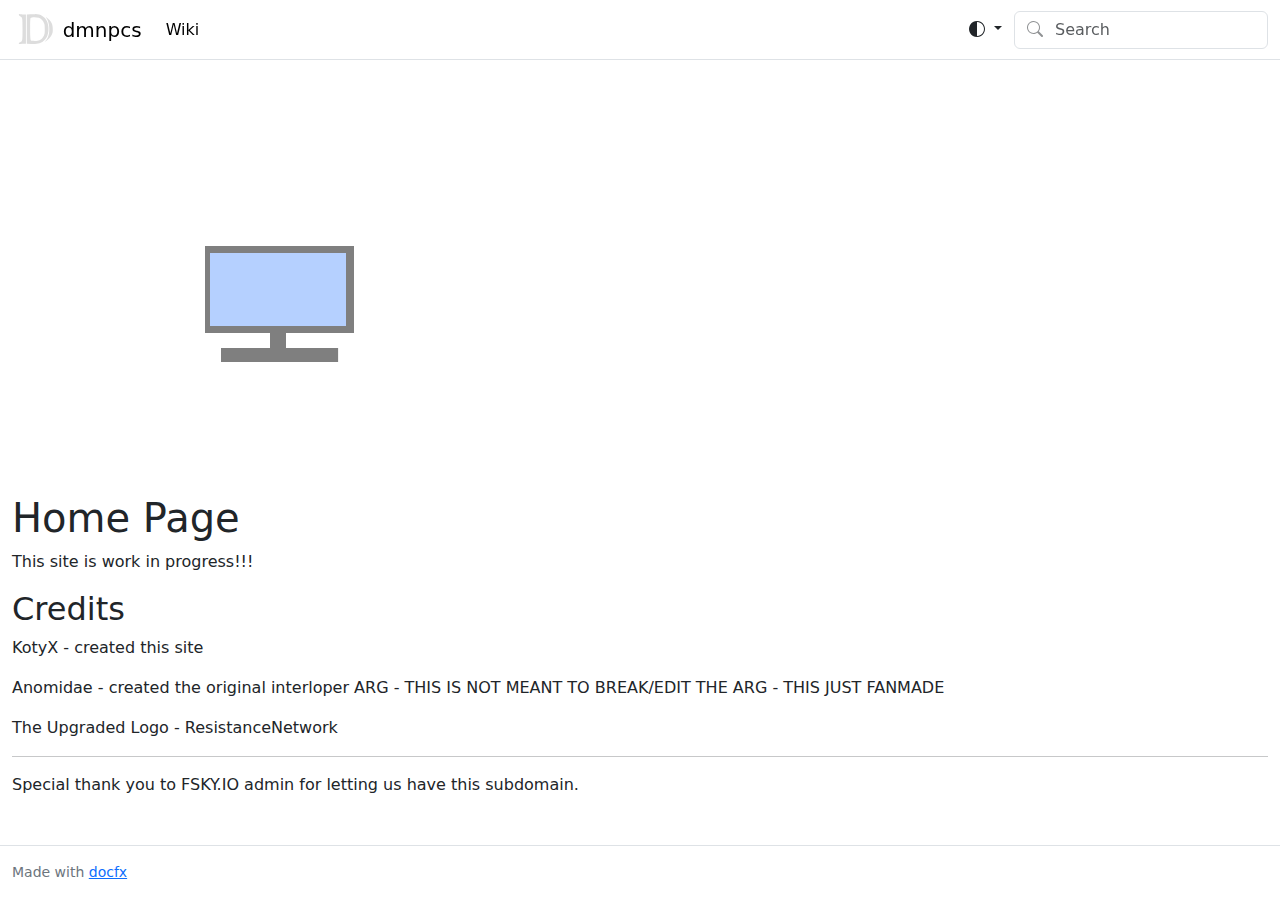
==== commit 183765b1: "added logo" ====
--- a/index.html
+++ b/index.html
@@ -71,15 +71,17 @@
         </div>
 
         <article data-uid="">
+
+
+<p><img src="images/logo.png" alt="Alt text" title="logo"></p>
 <h1 id="home-page">Home Page</h1>
-
 <p>This site is work in progress!!!</p>
 <h2 id="credits">Credits</h2>
 <p>KotyX - created this site</p>
 <p>Anomidae - created the original interloper ARG - THIS IS NOT MEANT TO BREAK/EDIT THE ARG - THIS JUST FANMADE</p>
-<p>Special thank you to FSKY.IO admin for letting me have this subdomain.</p>
-<h3 id="higuy-memorial-section">Higuy memorial section</h3>
-<p>R.I.P Higuy... We will remember you...</p>
+<p>The Upgraded Logo - ResistanceNetwork</p>
+<hr>
+<p>Special thank you to FSKY.IO admin for letting us have this subdomain.</p>
 
 </article>
 
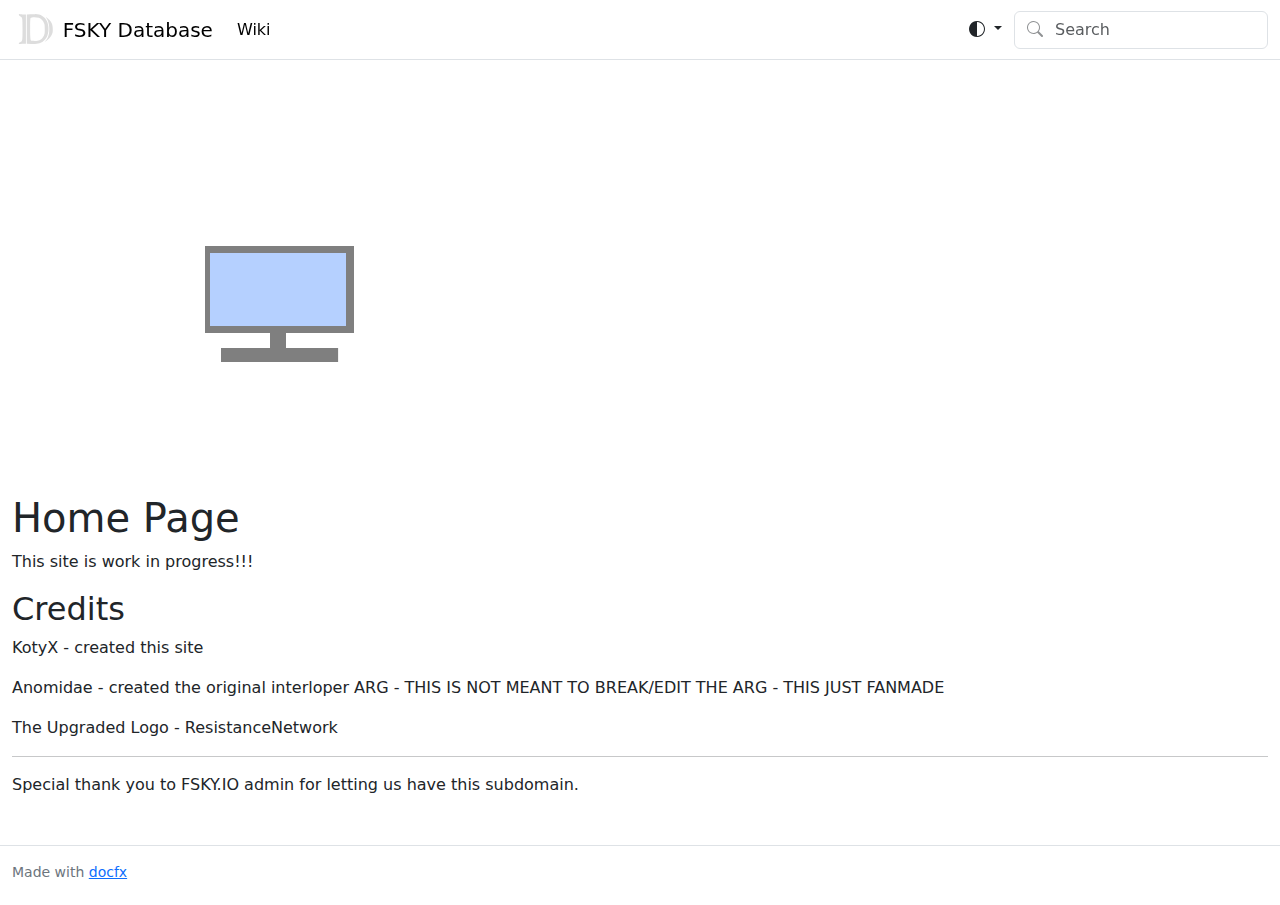
==== commit 8a2b4d78: "Updated site display name" ====
--- a/index.html
+++ b/index.html
@@ -2,9 +2,9 @@
 <html>
   <head>
     <meta charset="utf-8">
-      <title>Home Page | FSKY DMNPCs Wiki </title>
+      <title>Home Page | FSKY Database </title>
       <meta name="viewport" content="width=device-width, initial-scale=1.0">
-      <meta name="title" content="Home Page | FSKY DMNPCs Wiki ">
+      <meta name="title" content="Home Page | FSKY Database ">
       
       
       <link rel="icon" href="favicon.ico">
@@ -44,8 +44,8 @@
       <nav id="autocollapse" class="navbar navbar-expand-md" role="navigation">
         <div class="container-xxl flex-nowrap">
           <a class="navbar-brand" href="index.html">
-            <img id="logo" class="svg" src="logo.svg" alt="dmnpcs">
-            dmnpcs
+            <img id="logo" class="svg" src="logo.svg" alt="FSKY Database">
+            FSKY Database
           </a>
           <button class="btn btn-lg d-md-none border-0" type="button" data-bs-toggle="collapse" data-bs-target="#navpanel" aria-controls="navpanel" aria-expanded="false" aria-label="Toggle navigation">
             <i class="bi bi-three-dots"></i>
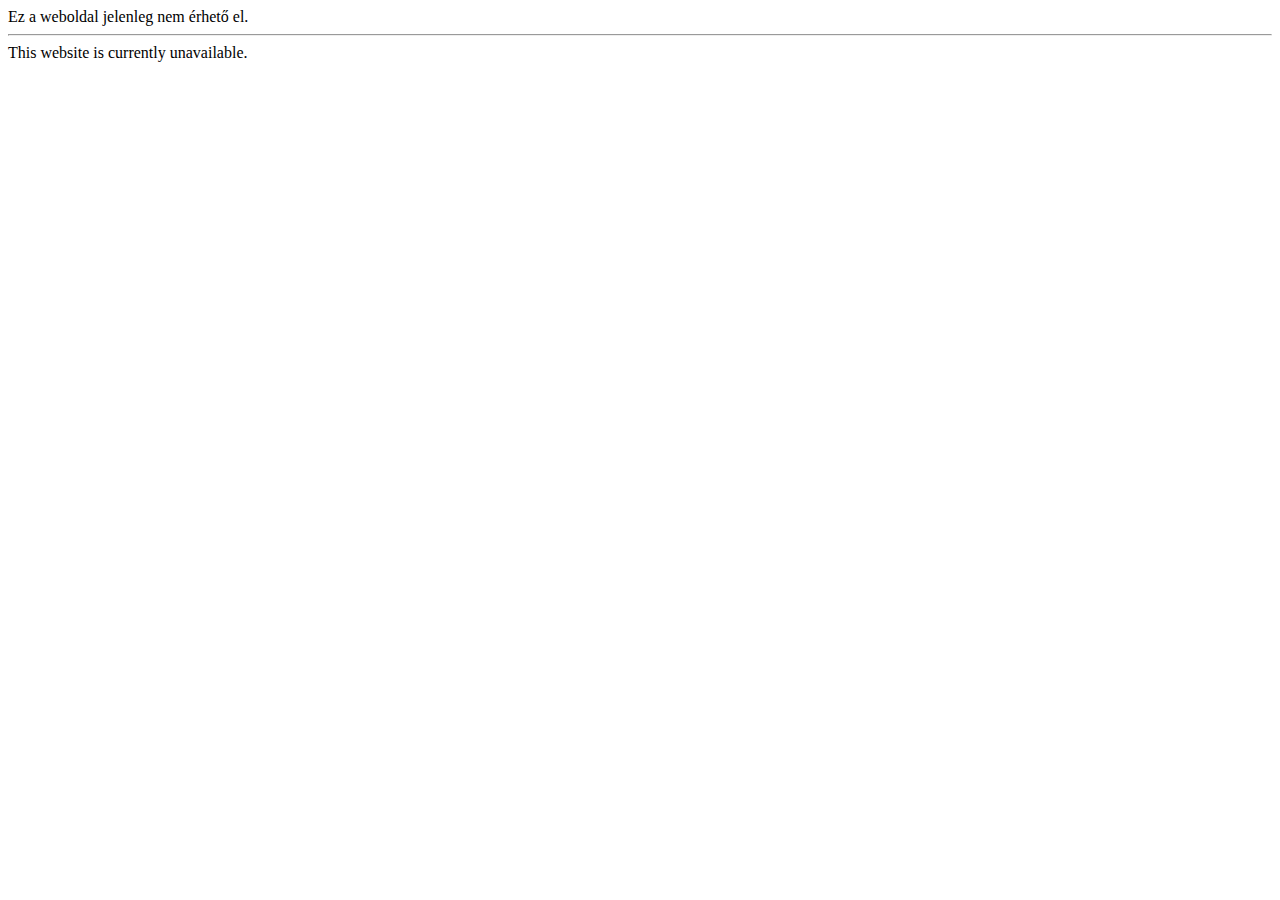
==== commit 6a36fc78: "Site Rebuild In Progress" ====
--- a/index.html
+++ b/index.html
@@ -1,110 +1,15 @@
 <!DOCTYPE html>
-<html>
-  <head>
-    <meta charset="utf-8">
-      <title>Home Page | FSKY Database </title>
-      <meta name="viewport" content="width=device-width, initial-scale=1.0">
-      <meta name="title" content="Home Page | FSKY Database ">
-      
-      
-      <link rel="icon" href="favicon.ico">
-      <link rel="stylesheet" href="public/docfx.min.css">
-      <link rel="stylesheet" href="public/main.css">
-      <meta name="docfx:navrel" content="toc.html">
-      <meta name="docfx:tocrel" content="toc.html">
-      
-      <meta name="docfx:rel" content="">
-      
-      
-      
-      <meta name="loc:inThisArticle" content="In this article">
-      <meta name="loc:searchResultsCount" content="{count} results for &quot;{query}&quot;">
-      <meta name="loc:searchNoResults" content="No results for &quot;{query}&quot;">
-      <meta name="loc:tocFilter" content="Filter by title">
-      <meta name="loc:nextArticle" content="Next">
-      <meta name="loc:prevArticle" content="Previous">
-      <meta name="loc:themeLight" content="Light">
-      <meta name="loc:themeDark" content="Dark">
-      <meta name="loc:themeAuto" content="Auto">
-      <meta name="loc:changeTheme" content="Change theme">
-      <meta name="loc:copy" content="Copy">
-      <meta name="loc:downloadPdf" content="Download PDF">
+<html lang="en">
+<head>
+    <meta charset="UTF-8">
+    <meta name="viewport" content="width=device-width, initial-scale=1.0">
+    <title>FSKY</title>
+</head>
+<body>
+    Ez a weboldal jelenleg nem érhető el.
 
-      <script type="module" src="./public/docfx.min.js"></script>
+    <hr>
 
-      <script>
-        const theme = localStorage.getItem('theme') || 'auto'
-        document.documentElement.setAttribute('data-bs-theme', theme === 'auto' ? (window.matchMedia('(prefers-color-scheme: dark)').matches ? 'dark' : 'light') : theme)
-      </script>
-
-  </head>
-
-  <body class="tex2jax_ignore" data-layout="landing" data-yaml-mime="">
-    <header class="bg-body border-bottom">
-      <nav id="autocollapse" class="navbar navbar-expand-md" role="navigation">
-        <div class="container-xxl flex-nowrap">
-          <a class="navbar-brand" href="index.html">
-            <img id="logo" class="svg" src="logo.svg" alt="FSKY Database">
-            FSKY Database
-          </a>
-          <button class="btn btn-lg d-md-none border-0" type="button" data-bs-toggle="collapse" data-bs-target="#navpanel" aria-controls="navpanel" aria-expanded="false" aria-label="Toggle navigation">
-            <i class="bi bi-three-dots"></i>
-          </button>
-          <div class="collapse navbar-collapse" id="navpanel">
-            <div id="navbar">
-              <form class="search" role="search" id="search">
-                <i class="bi bi-search"></i>
-                <input class="form-control" id="search-query" type="search" disabled placeholder="Search" autocomplete="off" aria-label="Search">
-              </form>
-            </div>
-          </div>
-        </div>
-      </nav>
-    </header>
-
-    <main class="container-xxl">
-
-      <div class="content">
-        <div class="actionbar">
-
-          <nav id="breadcrumb"></nav>
-        </div>
-
-        <article data-uid="">
-
-
-<p><img src="images/logo.png" alt="Alt text" title="logo"></p>
-<h1 id="home-page">Home Page</h1>
-<p>This site is work in progress!!!</p>
-<h2 id="credits">Credits</h2>
-<p>KotyX - created this site</p>
-<p>Anomidae - created the original interloper ARG - THIS IS NOT MEANT TO BREAK/EDIT THE ARG - THIS JUST FANMADE</p>
-<p>The Upgraded Logo - ResistanceNetwork</p>
-<hr>
-<p>Special thank you to FSKY.IO admin for letting us have this subdomain.</p>
-
-</article>
-
-        <div class="contribution d-print-none">
-        </div>
-
-        <div class="next-article d-print-none border-top" id="nextArticle"></div>
-
-      </div>
-
-      <div class="affix">
-        <nav id="affix"></nav>
-      </div>
-    </main>
-
-    <div class="container-xxl search-results" id="search-results"></div>
-
-    <footer class="border-top text-secondary">
-      <div class="container-xxl">
-        <div class="flex-fill">
-          <span>Made with <a href="https://dotnet.github.io/docfx">docfx</a></span>
-        </div>
-      </div>
-    </footer>
-  </body>
-</html>
+    This website is currently unavailable.
+</body>
+</html>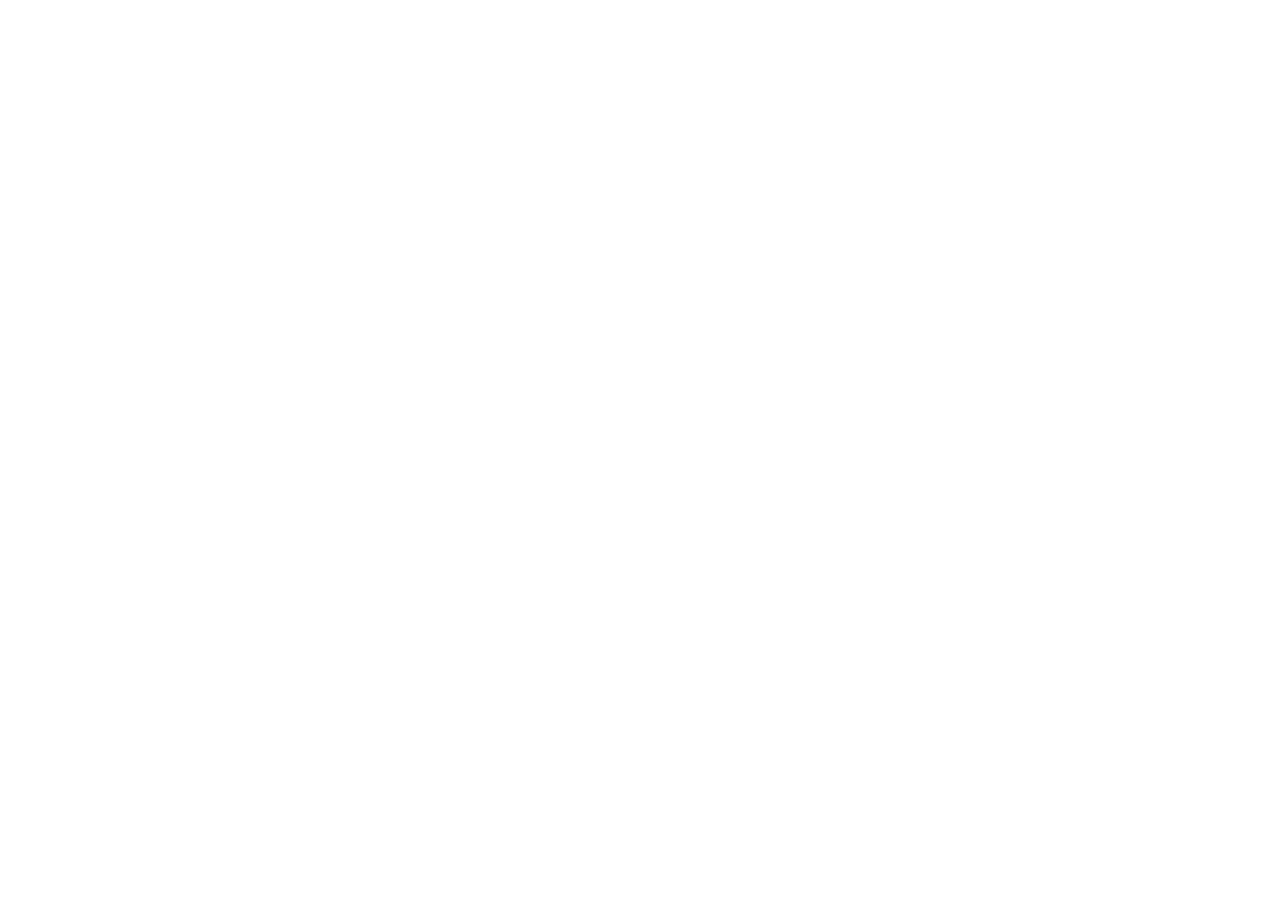
==== commit f6c75e46: "get s.interlope.pull:27015" ====
--- a/index.html
+++ b/index.html
@@ -1,15 +1,12 @@
 <!DOCTYPE html>
 <html lang="en">
 <head>
-    <meta charset="UTF-8">
-    <meta name="viewport" content="width=device-width, initial-scale=1.0">
-    <title>FSKY</title>
+    <title>FSKY DMNPC CONSOLE</title>
+    <script src="https://cdn.jsdelivr.net/npm/jquery"></script>
+<script src="https://cdn.jsdelivr.net/npm/jquery.terminal/js/jquery.terminal.min.js"></script>
+<link rel="stylesheet" href="https://cdn.jsdelivr.net/npm/jquery.terminal/css/jquery.terminal.min.css"/>
 </head>
 <body>
-    Ez a weboldal jelenleg nem érhető el.
-
-    <hr>
-
-    This website is currently unavailable.
+    <script src="./fsky_data.js"></script>
 </body>
 </html>